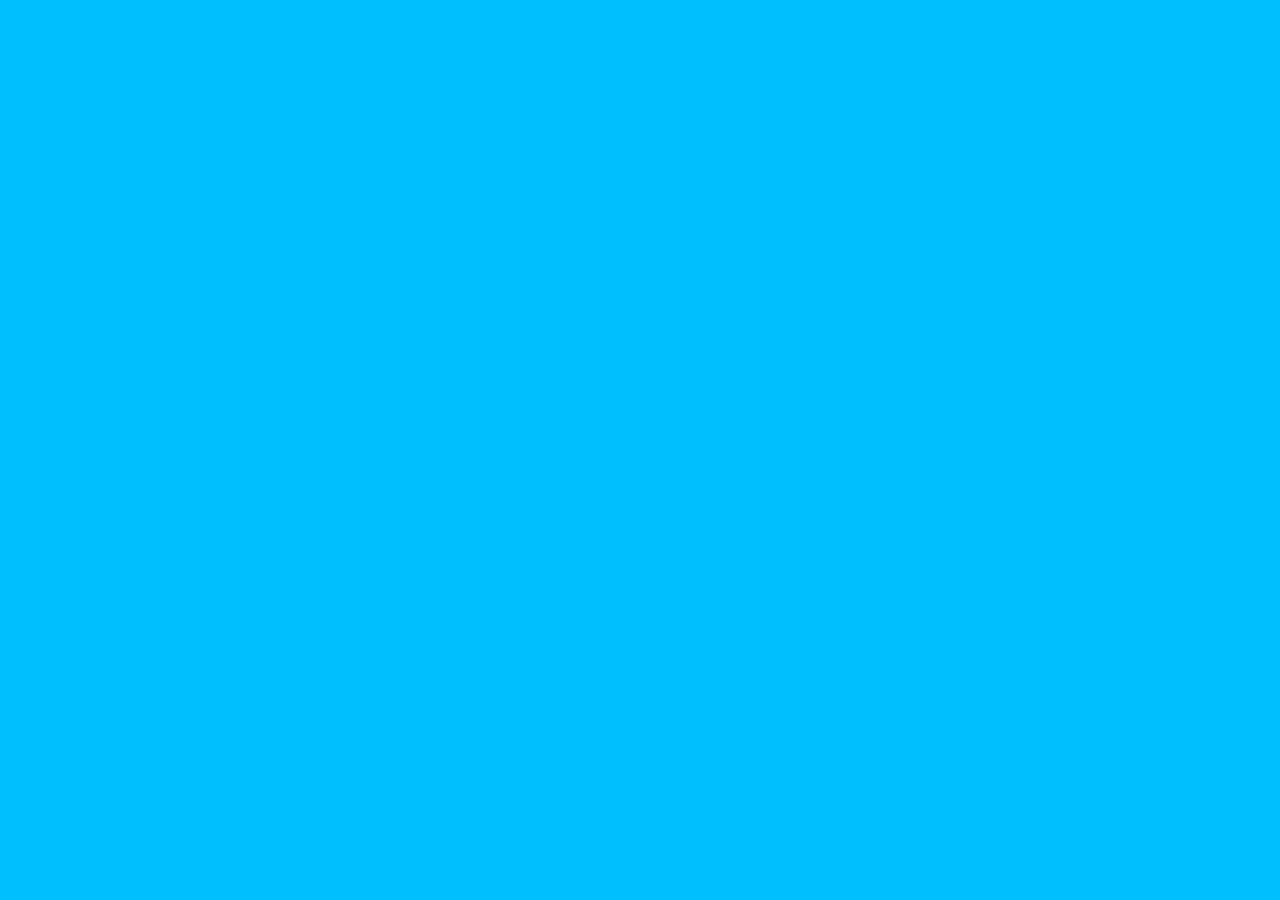
==== map/index.html @ 24e3c6fd "Index and Style files" ====
<!DOCTYPE html>
<html lang="en">
    <head>
        <meta charset="UTF-8">
        <title>SVG Map</title>
        <link rel="stylesheet" href="css/style.css">
    </head>
    <body>
        <div class="mapdiv">

        </div>
    </body>
</html>
---- map/css/style.css ----
body{
    background-color: deepskyblue;
}

.mapdiv{
    width:28%;
    margin: auto;
}

.mapdiv path {
    fill: #cc1100;
    stroke: #dece0c;
    stroke-width:4px;
    transition: fill 0.3s;
}

.mapdiv :hover {
    fill:#000;
}
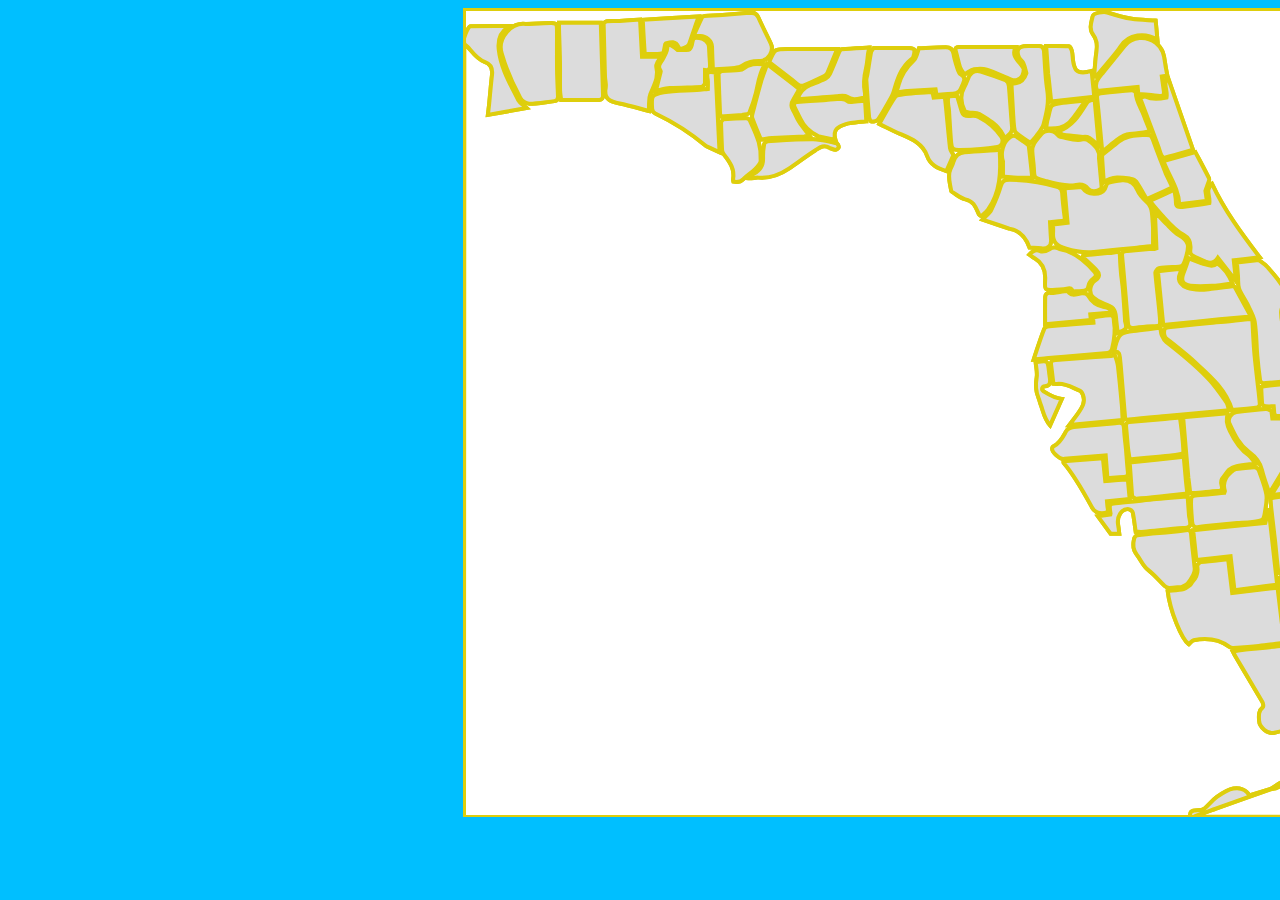
==== commit d7dd2b30: "Copied SVG into" ====
--- a/map/index.html
+++ b/map/index.html
@@ -7,7 +7,178 @@
     </head>
     <body>
         <div class="mapdiv">
+<?xml version="1.0"?>
 
+<svg width="911" xmlns="http://www.w3.org/2000/svg" height="809" id="screenshot-f3df4284-52a9-8089-8008-a3680976bd2d" viewBox="0 0 911 809" xmlns:xlink="http://www.w3.org/1999/xlink" fill="none" version="1.1"><g id="shape-f3df4284-52a9-8089-8008-a3680976bd2d" width="910" xml:space="preserve" height="808" rx="0" ry="0" style="fill: rgb(0, 0, 0);"><g id="shape-f3df4284-52a9-8089-8008-a368097797f8" style="display: none;"><g class="fills" id="fills-f3df4284-52a9-8089-8008-a368097797f8"><rect width="910" height="808" x="0" transform="matrix(1.000000, 0.000000, 0.000000, 1.000000, 0.000000, 0.000000)" style="fill: none;" ry="0" fill="none" rx="0" y="0"/></g></g><g id="shape-f3df4284-52a9-8089-8008-a3680979d0a4"><g class="fills" id="fills-f3df4284-52a9-8089-8008-a3680979d0a4">
+
+<path d="M911,632C911,690.9296264648438,911,749.8591918945312,911,809C851.30859375,809,791.616943359375,809,731.5023193359375,808.6358642578125C738.0407104492188,805.8490600585938,745.0153198242188,803.463623046875,751.9608764648438,800.9964599609375C770.6529541015625,794.3568115234375,789.33251953125,787.6823120117188,808.32080078125,781.12548828125C815.2367553710938,780.635498046875,820.131591796875,777.1689453125,824.3982543945312,772.027099609375C826.8921508789062,771.2474365234375,829.0105590820312,770.4641723632812,831.1289672851562,769.6809692382812C830.939208984375,769.2869262695312,830.74951171875,768.892822265625,830.5597534179688,768.498779296875C828.3693237304688,769.66015625,826.178955078125,770.821533203125,823.6281127929688,772.0218505859375C821.0439453125,773.0993041992188,818.7180786132812,773.9664306640625,816.62109375,775.2174072265625C813.6514282226562,776.9888916015625,810.8505859375,779.04345703125,807.5745849609375,780.9686889648438C800.3086547851562,783.128173828125,793.4458618164062,785.2959594726562,786.4695434570312,787.4996337890625C782.9492797851562,781.1444091796875,776.1876220703125,779.5399780273438,770.3904418945312,780.5140380859375C764.5612182617188,781.493408203125,758.9403076171875,785.3704833984375,753.9064331054688,788.935546875C749.35302734375,792.160400390625,745.945556640625,796.9649658203125,741.5602416992188,800.4840698242188C739.8010864257812,801.8958740234375,736.7882690429688,802.15625,734.3310546875,802.2063598632812C728.1732177734375,802.33203125,726.3803100585938,803.8014526367188,727,809C485.068603515625,809,243.13726806640625,809,1,809C1,551.6417846679688,1,294.2835388183594,1.3504791259765625,36.47611999511719C2.85968017578125,37.14112854003906,4.11383056640625,38.17279052734375,5.1608428955078125,39.383575439453125C9.999969482421875,44.97969055175781,14.043106079101562,51.28739929199219,21.644485473632812,53.96728515625C27.259735107421875,55.94696044921875,29.764205932617188,60.30259704589844,29.048187255859375,66.52510070800781C27.915786743164062,76.36630249023438,27.115890502929688,86.24545288085938,26.135284423828125,96.10458374023438C25.798187255859375,99.49395751953125,25.341339111328125,102.87142944335938,24.860763549804688,106.91413879394531C37.984527587890625,104.56353759765625,50.34123229980469,102.350341796875,63.59965515136719,99.97561645507812C60.073272705078125,96.73419189453125,56.64421081542969,94.89813232421875,55.2218017578125,92.05734252929688C47.082977294921875,75.80267333984375,37.6590576171875,60.08396911621094,35.71354675292969,41.29731750488281C34.74650573730469,31.959091186523438,36.57356262207031,24.692855834960938,44.72825622558594,19.541946411132812C45.430419921875,19.098419189453125,45.8189697265625,18.158370971679688,45.9287109375,18.012619018554688C33.25282287597656,18.012619018554688,20.477264404296875,17.890968322753906,7.7122344970703125,18.20201873779297C6.4446563720703125,18.23291015625,4.94573974609375,20.746971130371094,4.07818603515625,22.385910034179688C2.80419921875,24.792701721191406,2.0027618408203125,27.44963836669922,1,30C1,20.335975646972656,1,10.671958923339844,1,1.005950927734375C304.2477111816406,1.00396728515625,607.4954223632812,1.00396728515625,911,1.00396728515625C911,206.358154296875,911,411.7164306640625,910.5982666015625,617.469482421875C909.56396484375,614.4254150390625,908.93115234375,610.986572265625,908.121826171875,606.5872192382812C879.876953125,611.5181274414062,851.67626953125,618.0384521484375,822.0752563476562,614.4358520507812C822.0752563476562,617.5361328125,821.892822265625,619.507568359375,822.1044311523438,621.4358520507812C823.6900024414062,635.8825073242188,825.2523803710938,650.3330078125,827.0198364257812,664.758056640625C828.9070434570312,680.1607055664062,830.9614868164062,695.5437622070312,833.1033325195312,710.9130249023438C833.2991333007812,712.3180541992188,834.4220581054688,714.4054565429688,835.5254516601562,714.7161865234375C838.5078125,715.555908203125,841.773193359375,716.1944580078125,844.818359375,715.8768920898438C864.311279296875,713.8442993164062,880.130859375,705.2246704101562,891.420166015625,688.9330444335938C892.91162109375,686.78076171875,893.5396728515625,684.8439331054688,892.1748046875,681.7717895507812C890.282470703125,677.5115356445312,888.493896484375,672.266845703125,889.30029296875,667.9349975585938C891.16845703125,657.8987426757812,894.356201171875,648.0670166015625,897.6578369140625,638.3734130859375C898.310302734375,636.4578247070312,902.0869140625,634.157470703125,904.0438232421875,634.4628295898438C907.2628173828125,634.9651489257812,908.9462890625,633.5162963867188,911,632M902.57861328125,687.5404052734375C904.1033935546875,682.7628784179688,905.628173828125,677.9853515625,907.153076171875,673.207763671875C906.6396484375,673.0692138671875,906.1259765625,672.9307250976562,905.6124267578125,672.7921752929688C904.400634765625,677.8535766601562,903.18896484375,682.9149169921875,901.157470703125,687.9622802734375C899.0589599609375,687.736083984375,896.96044921875,687.5098266601562,894.427978515625,687.2368774414062C893.600341796875,689.0573120117188,892.720458984375,690.9923095703125,891.8406982421875,692.9273681640625C892.128662109375,693.0618896484375,892.4166259765625,693.1964111328125,892.70458984375,693.3309326171875C893.568603515625,691.7742309570312,894.4326171875,690.217529296875,895.4605712890625,688.365478515625C897.03662109375,688.9306030273438,898.505859375,689.4574584960938,899.41455078125,690.3941650390625C893.8333740234375,701.7655029296875,888.252197265625,713.1368408203125,882.6710205078125,724.5081787109375C883.728759765625,724.3590698242188,884.279296875,723.8232421875,884.847900390625,723.30712890625C892.753662109375,716.1319580078125,893.05078125,705.224365234375,897.9197998046875,696.5481567382812C899.01611328125,694.5947875976562,899.34228515625,692.2092895507812,900.6690673828125,689.9666137695312C901.118408203125,689.3167724609375,901.5677490234375,688.6669311523438,902.57861328125,687.5404052734375M842.7186279296875,762.9429931640625C846.80078125,760.0930786132812,850.883056640625,757.2431030273438,854.965087890625,754.3931884765625C854.4005126953125,753.6993408203125,853.8359375,753.0054931640625,853.271240234375,752.3116455078125C849.506591796875,755.8665161132812,845.741943359375,759.42138671875,841.3756103515625,762.9552001953125C840.8392333984375,763.0620727539062,840.3028564453125,763.1688842773438,839.7664794921875,763.2757568359375C839.83740234375,763.4893798828125,839.908447265625,763.7029418945312,839.979248046875,763.9165649414062C840.65673828125,763.6167602539062,841.333984375,763.31689453125,842.7186279296875,762.9429931640625M853.75634765625,563.046142578125C868.60400390625,562.0106811523438,883.4552001953125,561.0226440429688,898.296630859375,559.9041137695312C901.708740234375,559.6469116210938,905.0869140625,558.941650390625,909,558.3662719726562C909,556.4983520507812,909.038818359375,554.7080078125,908.9937744140625,552.9197998046875C908.672119140625,540.1444702148438,908.17822265625,527.3712158203125,908.0462646484375,514.5941162109375C907.9276123046875,503.1134033203125,904.989501953125,492.353515625,900.343994140625,482.0093994140625C899.842529296875,480.892578125,897.677734375,479.7252197265625,896.42724609375,479.86431884765625C882.334716796875,481.43096923828125,868.283935546875,483.36993408203125,854.19384765625,484.960205078125C843.198974609375,486.20111083984375,832.157958984375,487.0269775390625,821.1512451171875,488.1702880859375C816.5101928710938,488.65234375,811.9046020507812,489.476318359375,807.5115356445312,490.11181640625C807.802734375,494.10162353515625,807.9281005859375,497.2408447265625,808.2781982421875,500.35491943359375C809.4761962890625,511.00933837890625,810.826416015625,521.6469116210938,811.9786376953125,532.3060302734375C813.0966796875,542.6480712890625,813.8953857421875,553.0277709960938,815.2383422851562,563.33837890625C815.4178466796875,564.7159423828125,817.8828125,566.6591796875,819.4385986328125,566.81103515625C822.494873046875,567.109375,825.65869140625,566.3543701171875,828.7734985351562,565.9952392578125C836.8012084960938,565.0698852539062,844.8265380859375,564.1227416992188,853.75634765625,563.046142578125M734.0072631835938,557.6701049804688C735.64892578125,563.787841796875,733.7073974609375,568.9246826171875,729.7298583984375,573.5416259765625C728.6521606445312,574.79248046875,727.9398803710938,576.4369506835938,726.6910400390625,577.4426879882812C724.9232177734375,578.8663940429688,722.9409790039062,580.4876098632812,720.8239135742188,580.9227905273438C715.5276489257812,582.01171875,710.1039428710938,582.4804077148438,704.7360229492188,583.197265625C707.025146484375,602.7353515625,718.6917114257812,631.4541625976562,725.8533325195312,636.2363891601562C727.474365234375,634.782958984375,728.8131103515625,632.5491943359375,730.5250244140625,632.2124633789062C743.3303833007812,629.6935424804688,755.5869750976562,630.6978759765625,766.4790649414062,638.9181518554688C767.4889526367188,639.6802978515625,769.0896606445312,640.0799560546875,770.3717041015625,639.9930419921875C778.782958984375,639.4227905273438,787.19775390625,638.8214111328125,795.5806884765625,637.9385375976562C803.916015625,637.0607299804688,812.21533203125,635.8408813476562,821.190673828125,634.68603515625C818.9725952148438,616.3237915039062,816.8073120117188,598.3982543945312,814.5492553710938,579.7052612304688C799.3768310546875,581.4529418945312,784.5559692382812,583.16015625,769.2236938476562,584.9263305664062C767.8262329101562,573.4299926757812,766.4702758789062,562.2747802734375,765.13037109375,551.2514038085938C755.37353515625,552.2412109375,746.6673583984375,553.0175170898438,738.001220703125,554.1110229492188C736.5908203125,554.2890014648438,735.3574829101562,555.8707275390625,734.0072631835938,557.6701049804688M703.463623046875,407.9998474121094C724.0926513671875,406.1061706542969,744.7216796875,404.2125244140625,766.0530395507812,402.2543640136719C764.9517822265625,398.870849609375,764.6825561523438,396.0253601074219,763.2499389648438,394.004638671875C758.1015625,386.7426452636719,753.0035400390625,379.36181640625,747.0770263671875,372.7516784667969C733.9732666015625,358.1361389160156,718.6366577148438,345.95660400390625,703.1682739257812,333.94842529296875C701.1618041992188,332.3907775878906,699.80126953125,329.71478271484375,698.7573852539062,327.2915344238281C697.8804931640625,325.2557373046875,697.9010009765625,322.83331298828125,697.4822998046875,320.3320007324219C696.471923828125,320.2403869628906,695.4938354492188,319.98480224609375,694.5578002929688,320.09295654296875C686.5323486328125,321.020263671875,678.5299682617188,322.1739807128906,670.49072265625,322.94952392578125C658.181884765625,324.1369323730469,655.3518676757812,326.39117431640625,652.4481201171875,338.1436462402344C652.0216064453125,339.8699645996094,651.7030639648438,341.6229248046875,651.2111206054688,343.9468688964844C656.573974609375,343.0523986816406,656.6782836914062,346.6502380371094,656.9979248046875,350.082275390625C657.3192749023438,353.5333557128906,657.68310546875,356.98077392578125,657.9760131835938,360.4342041015625C659.3302612304688,376.39849853515625,660.685302734375,392.36273193359375,661.9901733398438,408.3310852050781C662.2079467773438,410.996337890625,663.0013427734375,411.9412841796875,666.0709838867188,411.5833435058594C678.201416015625,410.168701171875,690.3790893554688,409.15960693359375,703.463623046875,407.9998474121094M690.0081176757812,219.29815673828125C689.6431274414062,214.34835815429688,689.4664916992188,209.37509155273438,688.853515625,204.45620727539062C688.3632202148438,200.52197265625,687.0202026367188,197.05615234375,683.81689453125,194.08609008789062C680.213134765625,190.7447509765625,676.3291625976562,186.9271240234375,674.5985107421875,182.51910400390625C671.7055053710938,175.150390625,667.0650634765625,171.98904418945312,659.5061645507812,172.3095245361328C659.3504638671875,172.31613159179688,659.1788940429688,172.1505889892578,659.03369140625,172.1756134033203C654.3636474609375,172.98043823242188,649.444580078125,173.1731719970703,645.1429443359375,174.90147399902344C643.2340087890625,175.66847229003906,642.8291625976562,179.71580505371094,641.2950439453125,181.97027587890625C637.4671020507812,187.59576416015625,624.0692138671875,186.88845825195312,620.4495849609375,181.0592041015625C619.9346923828125,180.23013305664062,618.910400390625,179.08346557617188,618.1790771484375,179.12364196777344C612.666015625,179.42645263671875,607.1672973632812,179.98953247070312,601.5202026367188,180.48388671875C602.5729370117188,192.29745483398438,603.5630493164062,203.40835571289062,604.5723266601562,214.73367309570312C599.6712646484375,215.34515380859375,595.126220703125,215.91217041015625,590.08349609375,216.54132080078125C590.08349609375,219.57730102539062,590.2435913085938,222.53765869140625,590.0536499023438,225.47540283203125C589.4725952148438,234.46185302734375,594.2637939453125,237.7965087890625,602.4523315429688,240.3436279296875C611.8019409179688,243.25192260742188,620.8699340820312,244.9111328125,630.5419311523438,243.92755126953125C644.1781005859375,242.54080200195312,657.8325805664062,241.33465576171875,671.472412109375,239.98260498046875C677.5078735351562,239.38436889648438,683.526611328125,238.61785888671875,690.0447998046875,237.871337890625C690.0447998046875,231.61529541015625,690.0447998046875,225.91644287109375,690.0081176757812,219.29815673828125M728.5282592773438,350.999755859375C744.4153442382812,365.8878173828125,762.1598510742188,379.2969665527344,769.1133422851562,402.0009765625C777.3380126953125,401.25592041015625,785.8703002929688,400.5960693359375,794.357177734375,399.5626525878906C795.3525390625,399.44146728515625,796.9188232421875,397.19647216796875,796.8259887695312,396.04876708984375C796.1880493164062,388.15826416015625,795.160888671875,380.2997741699219,794.2936401367188,372.4271545410156C793.2269897460938,362.744140625,791.9829711914062,353.0743408203125,791.2033081054688,343.3677062988281C790.3521118164062,332.7704162597656,789.9444580078125,322.1374816894531,789.329833984375,311.27947998046875C787.1112060546875,311.27947998046875,785.8218994140625,311.1711120605469,784.5563354492188,311.2984313964844C779.302734375,311.8268737792969,774.0623779296875,312.4916687011719,768.8057861328125,312.98492431640625C760.5744018554688,313.75732421875,752.3256225585938,314.3487243652344,744.09912109375,315.16668701171875C731.94140625,316.37548828125,719.78662109375,317.6303405761719,707.6558227539062,319.0772705078125C705.4236450195312,319.3435363769531,701.78173828125,320.2137451171875,701.4435424804688,321.5018615722656C700.5840454101562,324.77557373046875,700.1150512695312,328.30804443359375,704.04931640625,331.1891784667969C712.3182373046875,337.2447204589844,720.0565185546875,344.0248107910156,728.5282592773438,350.999755859375M795.2957763671875,252.00225830078125C788.299560546875,252.84951782226562,781.3033447265625,253.69674682617188,773.8931274414062,254.5941162109375C774.2821044921875,259.3446350097656,774.6617431640625,263.7662048339844,775.0013427734375,268.19085693359375C775.3223876953125,272.37408447265625,774.7140502929688,276.88861083984375,776.1110229492188,280.6671142578125C778.100341796875,286.04754638671875,781.7794189453125,290.77642822265625,784.3114624023438,295.9901123046875C787.12158203125,301.776611328125,790.7352294921875,307.59222412109375,791.712158203125,313.7575378417969C793.4527587890625,324.7421875,793.3342895507812,336.0109558105469,794.2577514648438,347.13897705078125C794.967041015625,355.6863098144531,795.9785766601562,364.2143859863281,797.1566162109375,372.70928955078125C797.2952270507812,373.70867919921875,799.3927001953125,375.2431640625,800.4968872070312,375.1737365722656C809.0700073242188,374.6344909667969,817.6889038085938,374.1842041015625,826.1575927734375,372.84588623046875C831.8792114257812,371.9416809082031,838.96044921875,373.66827392578125,842.482177734375,366.3299865722656C841.6015625,365.0096435546875,840.6083984375,363.5044250488281,839.5992431640625,362.0101013183594C830.23583984375,348.14581298828125,822.6325073242188,333.41693115234375,819.5684204101562,316.85137939453125C817.8468017578125,307.54339599609375,815.5558471679688,297.6102294921875,825.6929321289062,290.7962646484375C825.21923828125,289.6972961425781,824.7931518554688,288.814208984375,824.4512329101562,287.899658203125C820.1648559570312,276.4365539550781,812.0164184570312,267.6374206542969,804.1071166992188,258.720458984375C801.8258056640625,256.14849853515625,798.8148803710938,254.22381591796875,795.2957763671875,252.00225830078125M733.444091796875,196.99893188476562C728.7066040039062,197.65008544921875,723.9751586914062,198.350830078125,719.2296142578125,198.9365234375C715.5183715820312,199.39456176757812,712.717529296875,199.01718139648438,712.8787841796875,193.944091796875C712.9962768554688,190.24615478515625,711.9979858398438,186.5126953125,711.362548828125,181.7962646484375C702.897216796875,185.59939575195312,695.03662109375,189.130859375,686.7101440429688,192.87164306640625C691.1619262695312,198.06588745117188,695.1417236328125,202.895751953125,699.3228149414062,207.54449462890625C705.72998046875,214.66815185546875,711.8943481445312,222.0574951171875,720.5003051757812,226.8118896484375C726.3786010742188,230.0594482421875,728.2131958007812,234.78948974609375,727.3421020507812,241.7176513671875C727.11181640625,243.54953002929688,727.830810546875,246.57696533203125,729.1204833984375,247.32867431640625C733.5804443359375,249.92828369140625,738.4365234375,251.88232421875,743.2337646484375,253.85894775390625C747.3971557617188,255.57431030273438,751.3200073242188,255.4052734375,754.8421630859375,249.707275390625C761.2542724609375,257.9681091308594,767.0891723632812,265.4853210449219,773.030029296875,273.13897705078125C772.2832641601562,266.2944030761719,771.541015625,259.490966796875,770.7488403320312,252.2296142578125C779.4755249023438,251.23443603515625,787.41357421875,250.3292236328125,796.6658935546875,249.27410888671875C778.5331420898438,225.5849609375,761.435791015625,202.47943115234375,749.0294189453125,175.81808471679688C741.8053588867188,181.76983642578125,747.4763793945312,188.35494995117188,746.374755859375,195.03900146484375C742.6478881835938,195.64395141601562,738.4968872070312,196.3177490234375,733.444091796875,196.99893188476562M858.0101318359375,565.495849609375C844.106201171875,567.0320434570312,830.202392578125,568.5682373046875,816.0741577148438,570.1292114257812C817.5606689453125,582.4290161132812,819.1597900390625,594.013916015625,820.2774658203125,605.64501953125C820.7918701171875,610.998291015625,822.1574096679688,613.0472412109375,828.3128051757812,612.26953125C835.115234375,611.4100952148438,842.2928466796875,613.5819091796875,849.11181640625,612.7777709960938C867.2841796875,610.6346435546875,885.351318359375,607.600341796875,903.461181640625,604.9259033203125C906.689208984375,604.4490966796875,908.19482421875,603.0192260742188,908.096435546875,599.342529296875C907.81982421875,589.0217895507812,908,578.6889038085938,908,568.3607788085938C908,566.4246215820312,908,564.4884033203125,908,562C905.5064697265625,562,903.7099609375,561.889892578125,901.930419921875,562.0174560546875C887.574462890625,563.0469970703125,873.2216796875,564.1210327148438,858.0101318359375,565.495849609375M62.5919189453125,16C48.38630676269531,14.048828125,34.302093505859375,29.81561279296875,38.59584045410156,45.101287841796875C43.03810119628906,60.91566467285156,49.58473205566406,75.67158508300781,57.278167724609375,89.9693603515625C58.79264831542969,92.78396606445312,63.23069763183594,95.69332885742188,66.30685424804688,95.67880249023438C74.66244506835938,95.63937377929688,83.002197265625,93.97004699707031,91.3663330078125,93.12641906738281C94.52310180664062,92.80801391601562,95.12448120117188,91.03326416015625,95.01239013671875,88.36859130859375C94.64324951171875,79.59214782714844,94.14892578125,70.8154296875,94.042724609375,62.03471374511719C93.87966918945312,48.55302429199219,94.0556640625,35.06757354736328,93.97259521484375,21.584426879882812C93.93572998046875,15.602493286132812,93.20028686523438,14.875442504882812,87.40377807617188,15.030288696289062C79.45504760742188,15.242630004882812,71.511962890625,15.666679382324219,62.5919189453125,16M803.6358642578125,578.0088500976562C807.0218505859375,577.5700073242188,810.4078979492188,577.1312255859375,814.139892578125,576.6475830078125C811.3173828125,551.35888671875,808.5635375976562,526.6846313476562,805.8096313476562,502.0103759765625C805.626220703125,501.99853515625,805.4428100585938,501.98663330078125,805.2594604492188,501.9747314453125C804.3063354492188,506.253662109375,803.3532104492188,510.53253173828125,802.359130859375,514.995361328125C778.1372680664062,517.4207153320312,754.2034912109375,519.8172607421875,730.1846923828125,522.2223510742188C731.275146484375,532.4086303710938,732.2907104492188,541.8954467773438,733.3687744140625,551.9662475585938C744.8482666015625,550.7208251953125,756.0704956054688,549.5033569335938,767.5781860351562,548.2548828125C768.8722534179688,559.5186157226562,770.1461791992188,570.6064453125,771.4734497070312,582.1594848632812C782.1685180664062,580.752685546875,792.4532470703125,579.3998413085938,803.6358642578125,578.0088500976562M156.36080932617188,12.999992370605469C152.2010498046875,13.001457214355469,148.02294921875,12.787322998046875,143.89300537109375,13.138679504394531C142.68875122070312,13.241127014160156,140.62353515625,14.973594665527344,140.6397705078125,15.930290222167969C140.94073486328125,33.66961669921875,141.46493530273438,51.4056396484375,142.02783203125,69.13963317871094C142.1375732421875,72.59664916992188,143.43511962890625,76.21397399902344,142.76177978515625,79.46237182617188C140.30331420898438,91.32223510742188,147.59671020507812,93.67964172363281,156.72543334960938,95.50968933105469C166.37966918945312,97.44509887695312,175.8428955078125,100.33319091796875,186,102.96319580078125C186,100.03549194335938,185.85018920898438,97.72647094726562,186.0367431640625,95.44497680664062C186.28765869140625,92.37690734863281,186.21380615234375,89.10113525390625,187.30490112304688,86.31634521484375C190.81109619140625,77.36764526367188,196.21319580078125,68.95394897460938,193.20050048828125,58.56330871582031C192.828369140625,57.27973937988281,193.96002197265625,55.44569396972656,194.66192626953125,53.996063232421875C195.4219970703125,52.42631530761719,196.49508666992188,51.00811004638672,197.93301391601562,48.729225158691406C191.16049194335938,48.729225158691406,185.26394653320312,48.729225158691406,179.01885986328125,48.729225158691406C178.3614501953125,36.21693420410156,177.7330322265625,24.256912231445312,177.06781005859375,11.596633911132812C169.80282592773438,12.112876892089844,163.56146240234375,12.556388854980469,156.36080932617188,12.999992370605469M685.7001342773438,241.00827026367188C678.6282958984375,241.67266845703125,671.55908203125,242.36663818359375,664.4833374023438,242.98648071289062C661.7747802734375,243.2237548828125,658.8194580078125,243.08383178710938,659.0684814453125,247.06430053710938C659.2953491210938,250.6888427734375,659.71435546875,254.30105590820312,660.0316772460938,257.92022705078125C661.6915893554688,276.8492126464844,663.443115234375,295.7710266113281,664.9249267578125,314.7139892578125C665.2418212890625,318.7642517089844,666.7243041992188,320.48052978515625,670.7699584960938,320.0138854980469C677.0026245117188,319.29498291015625,683.2454833984375,318.1404113769531,689.4848022460938,318.13525390625C697.3328247070312,318.12872314453125,697.5953979492188,317.97320556640625,696.868896484375,309.2326354980469C695.638916015625,294.43536376953125,693.6348876953125,279.70306396484375,692.3341674804688,264.91021728515625C692.2014770507812,263.40167236328125,694.4078979492188,260.57647705078125,695.9376220703125,260.2442626953125C700.2601928710938,259.30548095703125,704.7904663085938,259.1579895019531,709.2479858398438,259.03759765625C720.1115112304688,258.7441711425781,720.3005981445312,258.8736267089844,723.19677734375,248.53094482421875C725.8447265625,239.07525634765625,727.2017211914062,233.40850830078125,715.715087890625,226.9124755859375C710.9747314453125,224.231689453125,707.2333374023438,219.69000244140625,703.2652587890625,215.76461791992188C699.2841796875,211.826416015625,695.586669921875,207.60162353515625,691.9049682617188,203.65274047851562C692.4293823242188,216.20892333984375,692.9391479492188,228.4134521484375,693.4359130859375,240.30816650390625C691.7623291015625,240.7568359375,691.443359375,240.90740966796875,691.1196899414062,240.91799926757812C689.6221923828125,240.967041015625,688.1234741210938,240.97711181640625,685.7001342773438,241.00827026367188M546.6891479492188,220.80450439453125C558.3604125976562,222.4923095703125,563.5694580078125,231.001220703125,566.5125732421875,239.54229736328125C571.1943359375,239.78668212890625,574.6858520507812,239.59881591796875,578.0255126953125,240.22308349609375C584.2734375,241.3909912109375,588.5173950195312,237.9896240234375,588.043701171875,231.92449951171875C587.5877685546875,226.0872802734375,587.3580932617188,220.232421875,587.0140991210938,214.12057495117188C591.4293823242188,213.68875122070312,595.0346069335938,213.30270385742188,598.6464233398438,212.99444580078125C601.1235961914062,212.78305053710938,601.9873657226562,211.82949829101562,601.6309204101562,209.10540771484375C600.561767578125,200.93438720703125,599.6475830078125,192.72994995117188,599.1038818359375,184.51007080078125C598.9013671875,181.44708251953125,597.671875,179.970458984375,595.017333984375,179.13926696777344C579.1254272460938,174.1630401611328,562.8870239257812,171.79299926757812,546.2047119140625,171.86825561523438C541.1841430664062,171.8909149169922,539.1929321289062,173.28695678710938,537.7427368164062,178.29806518554688C535.3743286132812,186.48248291015625,531.9769897460938,194.44921875,528.2092895507812,202.1123046875C526.5166625976562,205.55487060546875,522.881591796875,208.04244995117188,519.52978515625,211.5977783203125C528.8017578125,214.71484375,537.3865356445312,217.60092163085938,546.6891479492188,220.80450439453125M725.4918212890625,469.9796142578125C726.0534057617188,474.8511962890625,726.614990234375,479.7227783203125,727.2105712890625,484.88946533203125C730.3958740234375,484.88946533203125,733.0406494140625,485.0701904296875,735.65234375,484.8533935546875C741.9019775390625,484.334716796875,748.1246948242188,483.35369873046875,754.3804321289062,483.0941162109375C758.6646118164062,482.9163818359375,759.7861938476562,481.0213623046875,758.6005249023438,477.3988037109375C757.5023803710938,474.0439453125,757.9539184570312,471.3795166015625,760.466552734375,468.77142333984375C762.5155639648438,466.6444091796875,763.7552490234375,463.66339111328125,765.9718017578125,461.7938232421875C768.0616455078125,460.0311279296875,770.8451538085938,458.6290283203125,773.5234375,458.1195068359375C779.5436401367188,456.97430419921875,785.687744140625,456.48077392578125,792.550048828125,455.626220703125C789.7371215820312,452.18896484375,788.1015625,448.965087890625,785.4818115234375,447.2117919921875C776.54443359375,441.230224609375,771.506591796875,432.5918273925781,766.9296875,423.2443542480469C764.1862182617188,417.641357421875,762.156005859375,412.4483642578125,764.7767944335938,406.3778076171875C764.8587646484375,406.1878356933594,764.5203857421875,405.81640625,764.1890258789062,405.1489562988281C749.6409912109375,406.4889831542969,734.9547729492188,407.8417663574219,720.1317749023438,409.2071228027344C721.8522338867188,429.6327819824219,723.5147705078125,449.371337890625,725.4918212890625,469.9796142578125M651.4998168945312,347.08294677734375C650.3779907226562,347.37603759765625,649.269775390625,347.8500061035156,648.1323852539062,347.9352111816406C629.6563720703125,349.319580078125,611.1803588867188,350.711669921875,592.6937866210938,351.94219970703125C589.771240234375,352.1367492675781,587.642578125,352.630859375,588.0308227539062,356.0927429199219C588.7615356445312,362.6070861816406,589.6050415039062,369.1087951660156,590.4138793945312,375.7152099609375C591.7833862304688,375.8320617675781,592.7904052734375,376.1162109375,593.7286376953125,375.9671630859375C602.455322265625,374.5805969238281,609.3180541992188,379.74847412109375,616.7896728515625,382.6344299316406C618.184814453125,383.17333984375,619.2965087890625,385.232177734375,619.9267578125,386.8309020996094C622.84912109375,394.24432373046875,618.870361328125,399.9521179199219,614.8880615234375,405.5595703125C612.357666015625,409.1225280761719,609.664794921875,412.5701904296875,606.377197265625,416.9611511230469C624.9180908203125,415.2315368652344,642.24072265625,413.6155700683594,659.6334228515625,411.9930725097656C659.3477783203125,406.5636901855469,659.2537841796875,401.80108642578125,658.8181762695312,397.0699157714844C657.6219482421875,384.07806396484375,656.3939208984375,371.0867919921875,654.9291381835938,358.1234436035156C654.5083618164062,354.3994445800781,653.2407836914062,350.7710876464844,651.4998168945312,347.08294677734375M139,54.48541259765625C138.586669921875,41.11566162109375,138.17327880859375,27.74591064453125,137.774658203125,14.8526611328125C123.60235595703125,14.8526611328125,110.07308959960938,14.8526611328125,96,14.8526611328125C96,17.48786163330078,95.95404052734375,19.277023315429688,96.007568359375,21.063201904296875C96.32559204101562,31.67853546142578,96.78671264648438,42.291160583496094,96.96487426757812,52.90863037109375C97.12973022460938,62.73262023925781,96.91070556640625,72.56283569335938,97.052734375,82.38754272460938C97.09710693359375,85.45899963378906,97.7655029296875,88.52143859863281,98.19512939453125,91.96356201171875C111.19918823242188,91.96356201171875,123.65597534179688,92.0224609375,136.11151123046875,91.9227294921875C139.28213500976562,91.8973388671875,140.159912109375,89.80329895019531,140.037109375,86.82101440429688C139.60696411132812,76.376708984375,139.33316040039062,65.92593383789062,139,54.48541259765625M464.742919921875,84.21014404296875C457.1741943359375,84.80691528320312,449.5819091796875,85.20404052734375,442.0469970703125,86.08938598632812C438.56976318359375,86.49795532226562,433.6181640625,86.75968933105469,432.072021484375,88.98748779296875C426.359130859375,97.21939086914062,421.78839111328125,106.24392700195312,416.2845458984375,115.84962463378906C423.6485595703125,119.41610717773438,430.209228515625,122.91195678710938,437.02069091796875,125.82009887695312C448.13079833984375,130.56356811523438,459.65478515625,135.21337890625,464.002197265625,147.5714569091797C467.38446044921875,157.18614196777344,474.71392822265625,160.21568298339844,483.40277099609375,163.07040405273438C485.89056396484375,157.35072326660156,488.313720703125,151.77957153320312,490.39666748046875,146.99075317382812C489.0355224609375,144.39028930664062,487.2708740234375,142.4468231201172,487.0325927734375,140.33148193359375C485.5020751953125,126.73953247070312,484.31573486328125,113.10896301269531,482.9931640625,99.49333190917969C482.6636962890625,96.10227966308594,482.2490234375,92.71951293945312,481.8232421875,88.87982177734375C477.61578369140625,89.18978881835938,474.0985107421875,89.44891357421875,470.643310546875,89.70346069335938C469.56005859375,84.31341552734375,469.56005859375,84.31341552734375,464.742919921875,84.21014404296875M774.6199951171875,515.0011596679688C779.56494140625,514.640869140625,784.543212890625,514.5286865234375,789.4480590820312,513.8699951171875C800.444580078125,512.3932495117188,800.654541015625,512.3170166015625,801.7666015625,505.03662109375C802.70751953125,498.87640380859375,804.3182983398438,492.4171142578125,803.3466186523438,486.46331787109375C802.0010986328125,478.2183837890625,798.6769409179688,470.2635498046875,795.7955932617188,462.33148193359375C795.2626953125,460.8643798828125,792.7755737304688,459.1136474609375,791.2559204101562,459.1729736328125C785.17578125,459.41015625,779.0894775390625,460.111083984375,773.0769653320312,461.082763671875C771.2440185546875,461.3790283203125,769.4719848632812,462.8984375,767.9615478515625,464.19482421875C762.10888671875,469.2181396484375,759.3252563476562,475.3065185546875,761.8948974609375,483.09344482421875C762.0144653320312,483.4556884765625,761.6148071289062,483.9892578125,761.3196411132812,484.8375244140625C753.5538330078125,485.552734375,745.706298828125,486.52703857421875,737.8295288085938,486.93707275390625C728.076416015625,487.44482421875,727.8596801757812,487.327392578125,728.04638671875,496.73822021484375C728.1577758789062,502.35357666015625,728.6515502929688,507.9661865234375,729.1181640625,513.5680541992188C729.4521484375,517.5784912109375,731.2952880859375,519.9172973632812,735.810546875,519.02197265625C738.2316284179688,518.5418701171875,740.6990356445312,518.260986328125,743.157958984375,518.0128784179688C753.3350830078125,516.98583984375,763.5169677734375,516.0056762695312,774.6199951171875,515.0011596679688M778.7295532226562,642.0066528320312C775.9930419921875,642.4764404296875,773.2565307617188,642.9461669921875,769.864501953125,643.5285034179688C771.1011352539062,645.8236083984375,772.1021728515625,647.8473510742188,773.2495727539062,649.7843627929688C781.9473266601562,664.4674682617188,790.7260131835938,679.1032104492188,799.309326171875,693.8526611328125C800.1549072265625,695.3057250976562,800.6903076171875,698.485595703125,799.9566650390625,699.0604248046875C795.2181396484375,702.7728881835938,795.813232421875,707.836669921875,796.0897216796875,712.67138671875C796.4741821289062,719.394287109375,804.5133666992188,725.9818725585938,810.6658325195312,724.8553466796875C813.9039306640625,724.2623901367188,817.2987670898438,723.7122802734375,820.207763671875,722.2926025390625C827.8668823242188,718.5546264648438,835.8208618164062,717.23291015625,844.2261962890625,717.981201171875C845.712646484375,718.1135864257812,847.235107421875,717.86572265625,848.7169189453125,718.021484375C859.677734375,719.1736450195312,867.85107421875,712.1992797851562,877.119384765625,708.1858520507812C862.6939697265625,715.818603515625,847.624267578125,719.3947143554688,830.73095703125,716.1408081054688C829.1390380859375,704.360595703125,827.3984985351562,692.4482421875,825.9513549804688,680.50048828125C824.4833374023438,668.3809204101562,823.1564331054688,656.2396850585938,822.0645141601562,644.0812377929688C821.5453491210938,638.299560546875,820.381591796875,637.4490356445312,814.558837890625,638.2024536132812C802.9454956054688,639.7051391601562,791.2742919921875,640.7606811523438,778.7295532226562,642.0066528320312M756.8759155273438,311.17974853515625C766.8321533203125,310.3493347167969,776.7883911132812,309.5189208984375,787.8826293945312,308.5935974121094C782.1915283203125,298.07659912109375,777.0423583984375,288.48779296875,771.758056640625,278.9740295410156C771.43359375,278.389892578125,770.0025024414062,278.0792541503906,769.1519775390625,278.1824951171875C762.2800903320312,279.01678466796875,755.4429321289062,280.1713562011719,748.5581665039062,280.8551940917969C740.5294799804688,281.6526794433594,732.4600830078125,283.0091857910156,724.5073852539062,279.986328125C719.5011596679688,278.0834655761719,713.4502563476562,273.3272399902344,716.8804931640625,265.8632507324219C717.5297241210938,264.45062255859375,717.8380126953125,262.8813781738281,718.4884033203125,260.7903137207031C710.4179077148438,261.6400146484375,702.932373046875,262.42816162109375,694.934814453125,263.2701721191406C696.7328491210938,281.4161376953125,698.4808349609375,299.05682373046875,700.2664184570312,317.0775451660156C719.2619018554688,315.1756896972656,737.635498046875,313.3360595703125,756.8759155273438,311.17974853515625M636,149.84201049804688C637.2442016601562,141.52316284179688,631.1575927734375,137.33505249023438,626.0166625976562,132.86721801757812C624.5128784179688,131.5603485107422,621.466064453125,130.9271240234375,619.5068969726562,131.43954467773438C611.6015625,133.50721740722656,604.520751953125,129.86080932617188,597.0912475585938,128.794921875C596.120849609375,128.65570068359375,595.1679077148438,127.55572509765625,594.43994140625,126.70205688476562C589.8672485351562,121.34007263183594,582.1719970703125,121.31069946289062,577.8428955078125,126.72720336914062C575.5750122070312,129.56472778320312,573.0132446289062,132.2511749267578,571.2518920898438,135.3815460205078C569.9881591796875,137.6274871826172,569.2124633789062,140.51849365234375,569.3050537109375,143.0824737548828C569.5186767578125,148.99705505371094,570.7109985351562,154.876220703125,570.926025390625,160.7908477783203C571.2540283203125,169.81224060058594,571.1259765625,169.91200256347656,579.7095947265625,172.103515625C580.9918212890625,172.43087768554688,582.2372436523438,172.90011596679688,583.5062866210938,173.2818145751953C593.1478271484375,176.1818084716797,602.894287109375,178.8986053466797,613.03759765625,176.88888549804688C618.0380859375,175.8981170654297,621.6371459960938,176.1636199951172,625.0405883789062,180.71905517578125C627.6448364257812,184.20486450195312,633.9580078125,183.890625,637.4999389648438,181.09991455078125C638.1909790039062,180.55543518066406,638.6494750976562,179.20068359375,638.5709228515625,178.2742462158203C637.7916259765625,169.075927734375,636.876708984375,159.88909912109375,636,149.84201049804688M282.7815856933594,5.0456085205078125C275.0437927246094,5.697059631347656,267.310546875,6.4103546142578125,259.5667419433594,6.979949951171875C253.6239013671875,7.4170684814453125,247.6651611328125,7.6357421875,241.7203369140625,8.049568176269531C240.8253173828125,8.111869812011719,239.4681396484375,8.471084594726562,239.1700439453125,9.096084594726562C236.30877685546875,15.095359802246094,233.62908935546875,21.181243896484375,230.588134765625,27.928428649902344C233.479248046875,27.928428649902344,235.12652587890625,28.022369384765625,236.75994873046875,27.911758422851562C242.9993896484375,27.489242553710938,248.8870849609375,32.81544494628906,249.02703857421875,38.8480224609375C249.1947021484375,46.074058532714844,249.564453125,53.29541015625,249.8763427734375,61.27862548828125C257.67547607421875,60.81672668457031,264.5836181640625,60.54658508300781,271.4604797363281,59.92828369140625C274.0207824707031,59.69807434082031,277.0686340332031,59.347625732421875,278.92291259765625,57.84971618652344C284.41650390625,53.411895751953125,290.8609619140625,53.360382080078125,297.2110900878906,53.076263427734375C305.1702575683594,52.72016906738281,311.3084411621094,42.99980163574219,307.8172912597656,35.63694763183594C303.68865966796875,26.92963409423828,299.28045654296875,18.34954071044922,295.3656311035156,9.548744201660156C293.7416687011719,5.897956848144531,291.5547180175781,4.406463623046875,287.6996154785156,4.9702301025390625C286.3948669433594,5.161033630371094,285.0395202636719,5.005561828613281,282.7815856933594,5.0456085205078125M243.39779663085938,138.18836975097656C247.56951904296875,140.14349365234375,251.74124145507812,142.09860229492188,256.5548095703125,144.35450744628906C255.1910400390625,116.6671142578125,253.90219116210938,90.5001220703125,252.617431640625,64.41659545898438C243.873046875,63.41070556640625,243.46585083007812,63.94725036621094,244.77340698242188,71.9871826171875C245.21478271484375,74.70111083984375,244.84326171875,77.5472412109375,244.84326171875,80.9405517578125C240.94573974609375,81.31463623046875,237.38143920898438,81.75392150878906,233.80368041992188,81.98202514648438C222.74951171875,82.686767578125,211.4442138671875,82.09976196289062,200.69708251953125,84.28250122070312C188.12908935546875,86.83506774902344,188.228759765625,87.87864685058594,189.1351318359375,100.71072387695312C189.2550048828125,102.40800476074219,190.80740356445312,104.763427734375,192.32781982421875,105.48678588867188C210.52496337890625,114.14422607421875,227.40789794921875,124.79220581054688,243.39779663085938,138.18836975097656M700.7835083007812,82.70159912109375C700.1368408203125,78.03616333007812,699.4901733398438,73.3707275390625,698.8121948242188,68.47915649414062C701.1139526367188,68.13595581054688,702.6986083984375,67.899658203125,704.3781127929688,67.64926147460938C703.5606689453125,63.224639892578125,702.566162109375,59.03645324707031,702.0507202148438,54.79014587402344C701.1256713867188,47.16883850097656,699.8671875,40.36607360839844,692.8712768554688,34.989959716796875C683.2875366210938,27.625045776367188,669.1516723632812,28.38018798828125,661.5647583007812,37.989715576171875C654.6034545898438,46.80686950683594,647.3451538085938,55.38934326171875,640.3698120117188,64.19566345214844C636.163330078125,69.50628662109375,630.3861694335938,74.37344360351562,633.96826171875,83.09588623046875C647.3802490234375,81.7181396484375,660.9971923828125,80.31935119628906,674.6487426757812,78.9169921875C674.9482421875,82.16429138183594,675.1552734375,84.40924072265625,675.319091796875,86.18597412109375C679.0810546875,86.39263916015625,682.3096313476562,86.48777770996094,685.52197265625,86.76799011230469C689.2484130859375,87.09304809570312,692.9566650390625,87.62057495117188,696.6801147460938,87.98553466796875C699.9114379882812,88.30224609375,701.3352661132812,86.773681640625,700.7835083007812,82.70159912109375M808.133544921875,402.4342956542969C806.3239135742188,401.9591064453125,804.4682006835938,400.94732666015625,802.7122192382812,401.0978698730469C793.0021362304688,401.9305114746094,783.30810546875,402.9752197265625,773.62548828125,404.09368896484375C768.3930053710938,404.69805908203125,764.2530517578125,410.8484802246094,766.5006103515625,415.6346740722656C771.4002685546875,426.0685729980469,775.8745727539062,436.6278991699219,785.9400634765625,443.961181640625C791.8543701171875,448.27008056640625,797.1277465820312,454.087646484375,799.0347290039062,462.1114501953125C800.8263549804688,469.650146484375,803.624755859375,476.949462890625,806.3125,485.39892578125C812.68017578125,474.7396240234375,818.5744018554688,464.985107421875,824.303955078125,455.134765625C824.9931030273438,453.9500732421875,825.0714111328125,452.22314453125,824.9533081054688,450.78692626953125C824.2894287109375,442.7142333984375,823.5574951171875,434.64508056640625,822.6905517578125,426.5917663574219C822.1010131835938,421.1154479980469,821.2520141601562,415.6670227050781,820.564453125,410.5443420410156C816.3821411132812,410.5443420410156,812.8535766601562,410.5443420410156,809.3614501953125,410.5443420410156C809.0587158203125,407.79119873046875,808.8057861328125,405.4913330078125,808.133544921875,402.4342956542969M702.4791870117188,164.92913818359375C698.7099609375,155.02586364746094,694.802001953125,145.17254638671875,691.214111328125,135.2040252685547C688.1651611328125,126.73283386230469,688.293701171875,126.29827880859375,679.5069580078125,127.11161804199219C671.3786010742188,127.864013671875,662.8892211914062,127.75836181640625,656.0020751953125,133.5384979248047C650.9953002929688,137.7405548095703,645.71533203125,141.6160125732422,640.6438598632812,145.74359130859375C639.8612060546875,146.38059997558594,639.0426025390625,147.61732482910156,639.09130859375,148.53140258789062C639.5314331054688,156.7926025390625,640.1612548828125,165.04371643066406,640.7955932617188,174.1622772216797C649.77392578125,167.6271514892578,658.5126342773438,169.2005615234375,667.148681640625,170.65223693847656C669.2713012695312,171.00904846191406,672.0089111328125,171.90127563476562,673.0931396484375,173.4854736328125C676.9462280273438,179.11495971679688,680.2073974609375,185.14959716796875,683.7589111328125,191.14242553710938C692.883056640625,186.97845458984375,700.8508911132812,183.3421630859375,709.4013671875,179.44000244140625C707.0693969726562,174.52719116210938,704.9507446289062,170.06378173828125,702.4791870117188,164.92913818359375M719.0479125976562,578.9981689453125C720.9317626953125,577.8510131835938,723.2064819335938,577.0518188476562,724.60888671875,575.4761962890625C726.7891845703125,573.0267944335938,728.6145629882812,570.1728515625,730.129638671875,567.2515258789062C731.1162719726562,565.3490600585938,731.9090576171875,562.9655151367188,731.71826171875,560.8961181640625C730.6594848632812,549.4097290039062,729.0828857421875,537.9697265625,728.10302734375,526.4780883789062C727.767578125,522.544189453125,726.22998046875,521.6541748046875,722.7232666015625,522.1792602539062C717.8394775390625,522.91064453125,712.9298706054688,523.5065307617188,708.0138549804688,523.9786376953125C696.8442993164062,525.0510864257812,685.6527099609375,525.9111938476562,674.50390625,527.1597900390625C673.2474975585938,527.3004760742188,671.5510864257812,529.2050170898438,671.1835327148438,530.5901489257812C669.7098388671875,536.143798828125,669.6310424804688,541.4766235351562,673.6419067382812,546.461669921875C677.7269897460938,551.5390014648438,679.87646484375,557.8670654296875,685.4143676757812,562.1724243164062C691.3170776367188,566.7614135742188,696.1512451171875,572.707763671875,701.6282348632812,577.8745727539062C702.8124389648438,578.99169921875,704.7472534179688,579.8822021484375,706.3387451171875,579.8861694335938C710.28466796875,579.89599609375,714.2320556640625,579.3329467773438,719.0479125976562,578.9981689453125M563.21533203125,65.48797607421875C560.9735717773438,72.76052856445312,556.0198974609375,76.11817932128906,548.3934936523438,75.23818969726562C548.9908447265625,85.73876953125,549.5457153320312,95.76583862304688,550.1393432617188,105.79061889648438C550.38330078125,109.91087341308594,550.5685424804688,114.04315185546875,551.0570678710938,118.136962890625C551.3235473632812,120.37007141113281,551.4602661132812,123.37513732910156,552.8836059570312,124.57379150390625C557.39013671875,128.36891174316406,562.47509765625,131.47718811035156,567.2723388671875,134.80667114257812C569.5084228515625,132.35354614257812,571.6288452148438,130.45481872558594,573.2206420898438,128.18531799316406C575.9156494140625,124.34286499023438,579.4112548828125,120.5657958984375,580.556396484375,116.22938537597656C583.4906005859375,105.11857604980469,586.24365234375,94.04249572753906,584.2575073242188,82.04946899414062C582.13330078125,69.2235107421875,582.0134887695312,56.068084716796875,580.9521484375,43.061912536621094C580.6820678710938,39.751617431640625,579.4822998046875,37.58280944824219,575.3707275390625,37.91084289550781C570.5758056640625,38.29339599609375,565.6942138671875,37.672637939453125,560.9166870117188,38.15110778808594C558.8182983398438,38.36126708984375,555.7857666015625,39.7860107421875,555.1468505859375,41.42633056640625C554.29931640625,43.60240936279297,554.8561401367188,46.73651123046875,555.7825927734375,49.0731201171875C556.6524047851562,51.26701354980469,559.2274169921875,52.74977111816406,560.2620849609375,54.921783447265625C561.744140625,58.03314208984375,562.5081176757812,61.486541748046875,563.21533203125,65.48797607421875M341.63824462890625,128.2367401123047C343.51171875,128.06114196777344,345.3851318359375,127.88554382324219,346.411865234375,127.789306640625C342.9237060546875,123.14212036132812,339.1807861328125,118.63369750976562,335.9993896484375,113.75885009765625C333.6500244140625,110.15899658203125,332.3245849609375,105.89566040039062,330.01312255859375,102.26522827148438C327.34405517578125,98.0731201171875,328.15631103515625,94.56758117675781,330.6986083984375,90.79179382324219C332.70989990234375,87.80474853515625,334.33447265625,84.55734252929688,336.3211669921875,81.09349060058594C325.74664306640625,72.89010620117188,315.4007568359375,64.8641357421875,304.173583984375,56.15447998046875C302.0296630859375,62.140899658203125,299.9943542480469,67.00486755371094,298.5457458496094,72.03768920898438C295.4414978027344,82.82269287109375,292.60528564453125,93.68572998046875,289.75079345703125,104.54086303710938C289.2976989746094,106.26400756835938,288.6759338378906,108.3494873046875,289.23248291015625,109.86279296875C292.018798828125,117.43914794921875,295.1714782714844,124.88076782226562,297.8817138671875,131.59295654296875C301.99725341796875,131.00534057617188,305.503173828125,130.25071716308594,309.0408020019531,130.04730224609375C319.6292419433594,129.4384002685547,330.2301025390625,129.04515075683594,341.63824462890625,128.2367401123047M662.9564208984375,440.80535888671875C662.3043212890625,434.4025573730469,661.40380859375,428.0126953125,661.0697631835938,421.5933532714844C660.7348022460938,415.1546936035156,660.02197265625,414.4012145996094,653.8089599609375,415.01580810546875C639.5153198242188,416.4296569824219,625.2039794921875,417.6629638671875,610.9046630859375,419.0202941894531C607.463623046875,419.3468933105469,604.8226928710938,420.1326599121094,602.7532348632812,423.911376953125C599.7350463867188,429.4223937988281,596.8438110351562,435.5261535644531,590.433837890625,438.39874267578125C589.8247680664062,438.6717529296875,589.2642211914062,439.65380859375,589.1685180664062,440.37164306640625C588.6478271484375,444.27685546875,596.8844604492188,451.2703857421875,600.9519653320312,450.897705078125C614.8547973632812,449.6236572265625,628.7780151367188,448.5714111328125,642.6796264648438,447.4356689453125C643.2822875976562,455.2637939453125,643.8253784179688,462.31787109375,644.4259033203125,470.1180419921875C650.027587890625,469.7340087890625,655.4000244140625,469.17987060546875,660.7820434570312,469.060302734375C664.53076171875,468.97705078125,665.19482421875,467.193115234375,664.8679809570312,463.9444580078125C664.12451171875,456.5538330078125,663.6036376953125,449.1407470703125,662.9564208984375,440.80535888671875M650.9993286132812,313.7227783203125C650.6962280273438,311.05865478515625,651.2594604492188,307.174560546875,647.560546875,307.2093811035156C641.7567138671875,307.26397705078125,635.9638061523438,308.4785461425781,630.0083618164062,309.2215881347656C630.2010498046875,311.5757751464844,630.3265380859375,313.1091003417969,630.459716796875,314.73583984375C616.4110717773438,315.8460693359375,602.7476196289062,316.82177734375,589.1115112304688,318.09075927734375C586.3621826171875,318.3466491699219,581.9759521484375,319.01715087890625,581.3084716796875,320.68359375C577.3477783203125,330.5728759765625,574.2595825195312,340.81158447265625,570.6614379882812,351.5812072753906C576.1092529296875,351.0002746582031,580.6695556640625,350.43560791015625,585.2444458007812,350.0397644042969C604.9779052734375,348.332275390625,624.7100830078125,346.60028076171875,644.4581298828125,345.078369140625C647.4041137695312,344.851318359375,648.3843383789062,343.64459228515625,649.0286865234375,341.0194091796875C651.1654663085938,332.3146057128906,652.753173828125,323.607666015625,650.9993286132812,313.7227783203125M516.0936279296875,206.89697265625C516.8001098632812,207.31561279296875,517.9356079101562,208.25015258789062,518.1473999023438,208.07403564453125C520.544677734375,206.080322265625,523.2818603515625,204.24996948242188,525.01708984375,201.744873046875C537.4816284179688,183.75030517578125,538.11474609375,163.39788818359375,536.6207275390625,142.4790496826172C535.7720336914062,142.29795837402344,535.1355590820312,142.01351928710938,534.5196533203125,142.0528106689453C523.615234375,142.7482147216797,512.7216796875,143.68898010253906,501.8077392578125,144.1332244873047C495.1016845703125,144.40618896484375,491.955322265625,147.9733123779297,490.4171142578125,153.99501037597656C489.80859375,156.3773651123047,488.5880126953125,158.61819458007812,487.52764892578125,160.8676300048828C484.03265380859375,168.28175354003906,487.21368408203125,175.48716735839844,488.171630859375,182.758056640625C488.2259521484375,183.17041015625,488.65765380859375,183.65460205078125,489.044921875,183.8829345703125C493.4757080078125,186.49591064453125,497.6669921875,190.41845703125,502.43896484375,191.35324096679688C511.2149658203125,193.0723876953125,512.9393920898438,199.959228515625,516.0936279296875,206.89697265625M444.76763916015625,83.00686645507812C454.0679931640625,82.44992065429688,463.368408203125,81.8929443359375,472.586669921875,81.34089660644531C472.9619140625,83.5020751953125,473.2379150390625,85.09130859375,473.5396728515625,86.82875061035156C479.08447265625,86.42181396484375,484.337646484375,85.68283081054688,489.58154296875,85.74430847167969C495.6251220703125,85.81517028808594,497.6256103515625,81.97383117675781,499.3607177734375,77.30998229980469C500.8739013671875,73.24273681640625,503.588623046875,69.49334716796875,497.56256103515625,66.24945068359375C495.57073974609375,65.17724609375,494.7578125,61.484771728515625,493.90228271484375,58.830352783203125C492.53509521484375,54.588287353515625,491.23272705078125,50.267051696777344,490.5494384765625,45.878631591796875C489.8072509765625,41.11229705810547,486.63922119140625,39.13249206542969,482.7132568359375,39.145416259765625C473.30938720703125,39.17638397216797,463.9078369140625,39.88777160644531,455.9619140625,40.25685119628906C454.18115234375,44.82035827636719,453.722900390625,49.55662536621094,451.11572265625,51.9981689453125C443.7403564453125,58.90484619140625,438.3760986328125,66.72354125976562,435.731201171875,76.44534301757812C435.1175537109375,78.70100402832031,434.41156005859375,80.93156433105469,433.3939208984375,84.37014770507812C437.75335693359375,83.8150634765625,440.79681396484375,83.42752075195312,444.76763916015625,83.00686645507812M881.998291015625,444.1739501953125C879.317626953125,443.7259521484375,876.636962890625,443.2779541015625,873.531005859375,442.7589111328125C873.531005859375,446.2589111328125,873.531005859375,448.46490478515625,873.531005859375,450.7821044921875C858.95263671875,452.219482421875,844.811279296875,453.57135009765625,830.6863403320312,455.0780029296875C829.4074096679688,455.21435546875,827.7444458007812,456.035400390625,827.089111328125,457.06591796875C820.9843139648438,466.66522216796875,815.0611572265625,476.38006591796875,808.3660278320312,487.226806640625C838.8118896484375,482.941162109375,868.4052734375,481.978515625,898.365234375,476.7647705078125C892.6392822265625,465.318603515625,887.5181884765625,455.08154296875,881.998291015625,444.1739501953125M726.0009155273438,507.31695556640625C725.5523071289062,501.123779296875,725.103759765625,494.9306640625,724.6434326171875,488.5750732421875C713.7564697265625,489.4564208984375,703.5513305664062,490.177978515625,693.3682250976562,491.133544921875C680.7163696289062,492.3206787109375,668.1009521484375,493.93896484375,655.4349365234375,494.9190673828125C646.2051391601562,495.63330078125,645.8614501953125,495.72796630859375,647.5270385742188,505.272216796875C647.6000366210938,505.6904296875,647.3809814453125,506.1595458984375,647.3076171875,506.552978515625C643.3359985351562,507.12982177734375,639.5126342773438,507.68511962890625,634.9111328125,508.3533935546875C639.625244140625,514.7850952148438,643.8792114257812,520.5889892578125,647.6298828125,525.7061157226562C650.7593994140625,525.7061157226562,653.1345825195312,525.7061157226562,656.2789306640625,525.7061157226562C655.864501953125,522.4827270507812,655.6300659179688,519.7349853515625,655.14208984375,517.0330810546875C653.54638671875,508.198486328125,658.461181640625,500.58056640625,665.7852783203125,501.1583251953125C667.2717895507812,501.2755126953125,669.5523071289062,503.188720703125,669.8395385742188,504.60418701171875C671.1082153320312,510.85699462890625,671.7824096679688,517.2304077148438,672.705810546875,523.8018188476562C675.5889892578125,523.8018188476562,678.4041137695312,524.0177001953125,681.1763916015625,523.764892578125C694.161376953125,522.58056640625,707.1188354492188,521.05712890625,720.1182861328125,520.0848388671875C727.0640869140625,519.5653076171875,728.178955078125,518.5886840820312,726.7376098632812,511.62738037109375C726.5035400390625,510.49700927734375,726.2510375976562,509.37042236328125,726.0009155273438,507.31695556640625M505.98974609375,68.55519104003906C504.40606689453125,72.19978332519531,503.18603515625,76.0615234375,501.16558837890625,79.44534301757812C496.442626953125,87.3553466796875,497.973388671875,95.04438781738281,501.52325439453125,102.64897155761719C502.018798828125,103.71060180664062,504.2255859375,104.25726318359375,505.72918701171875,104.50770568847656C509.28173828125,105.09938049316406,513.514892578125,104.30049133300781,516.3558349609375,105.967529296875C525.155029296875,111.13076782226562,534.1744384765625,116.33580017089844,539.413818359375,125.75491333007812C540.2294921875,127.22128295898438,540.9285888671875,128.75245666503906,541.731201171875,130.35247802734375C546.1543579101562,126.25244140625,549.5830078125,124.5169677734375,549.0962524414062,119.4305419921875C547.7750244140625,105.62677001953125,547.120361328125,91.75978088378906,545.8602905273438,77.94898986816406C545.6715087890625,75.88018798828125,544.0961303710938,72.87875366210938,542.3975219726562,72.18719482421875C534.34716796875,68.90977478027344,526.0906982421875,66.09512329101562,517.7876586914062,63.499237060546875C513.0794677734375,62.02728271484375,508.96160888671875,63.47198486328125,505.98974609375,68.55519104003906M405.1583251953125,44.94432067871094C405.45147705078125,43.55946350097656,405.74462890625,42.17460632324219,406.2901611328125,39.59748840332031C396.5738525390625,40.11515808105469,387.69287109375,40.49369812011719,378.8370361328125,41.19197082519531C377.843017578125,41.270355224609375,376.6578369140625,43.01385498046875,376.12890625,44.23170471191406C372.9610595703125,51.52598571777344,370.0948486328125,58.95391845703125,366.8060302734375,66.19093322753906C365.9971923828125,67.9708251953125,364.2486572265625,69.7313232421875,362.48785400390625,70.59304809570312C357.5863037109375,72.99188232421875,352.45556640625,74.92411804199219,347.40753173828125,77.02159118652344C341.1409912109375,79.62530517578125,336.79840087890625,83.99128723144531,334.4337158203125,91.23234558105469C340.484375,90.7979736328125,346.0455322265625,90.43975830078125,351.59912109375,89.9898681640625C358.83978271484375,89.40330505371094,366.066650390625,88.61424255371094,373.315185546875,88.1708984375C376.93316650390625,87.94961547851562,381.5782470703125,86.91607666015625,384.0291748046875,88.66864013671875C390.265625,93.12799072265625,395.8316650390625,90.45280456542969,401.92999267578125,89.59840393066406C401.92999267578125,87.5352783203125,402.2078857421875,85.98416137695312,401.88427734375,84.57077026367188C399.979736328125,76.25271606445312,401.134765625,68.16635131835938,403.0657958984375,60.00872802734375C404.16107177734375,55.3814697265625,404.4088134765625,50.5535888671875,405.1583251953125,44.94432067871094M410.06744384765625,40.15663146972656C409.3795166015625,41.51585388183594,408.3262939453125,42.80867004394531,408.0650634765625,44.245460510253906C406.7396240234375,51.536094665527344,405.629150390625,58.86566162109375,404.42138671875,66.17796325683594C404.074462890625,68.27882385253906,403.211181640625,70.39529418945312,403.34027099609375,72.45730590820312C404.10357666015625,84.65217590332031,405.0157470703125,96.839599609375,406.08636474609375,109.01118469238281C406.2335205078125,110.68431091308594,407.5921630859375,113.64535522460938,408.300537109375,113.61885070800781C410.6285400390625,113.53179931640625,413.85302734375,113.04295349121094,415.04205322265625,111.4478759765625C418.5867919921875,106.69259643554688,421.428466796875,101.39453125,424.34820556640625,96.19807434082031C426.696044921875,92.01968383789062,429.556396484375,87.89846801757812,430.7919921875,83.37055969238281C434.10528564453125,71.22857666015625,437.838623046875,59.51422119140625,448.20538330078125,51.27296447753906C448.981689453125,50.65583801269531,450.01824951171875,49.979835510253906,450.2529296875,49.140785217285156C450.92889404296875,46.72358703613281,451.7015380859375,44.16343688964844,451.45660400390625,41.75923156738281C451.3802490234375,41.009429931640625,448.1888427734375,40.0985107421875,446.413818359375,40.07762908935547C434.6005859375,39.938629150390625,422.7847900390625,40.021087646484375,410.06744384765625,40.15663146972656M638.0000610351562,130.55859375C638.380615234375,134.45082092285156,638.7611694335938,138.3430633544922,639.3218383789062,144.07742309570312C643.6588745117188,140.29702758789062,646.7957763671875,137.0819854736328,650.40380859375,134.53408813476562C655.4133911132812,130.99636840820312,659.64404296875,126.15811157226562,666.653076171875,125.8785400390625C673.3074340820312,125.61312866210938,679.92236328125,124.36105346679688,687.1229858398438,123.47273254394531C684.8707275390625,117.82015991210938,682.631103515625,112.68597412109375,680.7720947265625,107.41754150390625C678.1028442382812,99.85295104980469,672.9121704101562,93.18881225585938,672.753662109375,84.66473388671875C672.7367553710938,83.75668334960938,670.1642456054688,82.04501342773438,668.8914794921875,82.14590454101562C658.5404052734375,82.96640014648438,648.208251953125,84.05789184570312,637.889892578125,85.23809814453125C635.1748046875,85.54867553710938,633.7095947265625,86.86595153808594,634.0994262695312,90.26618957519531C635.6015625,103.36592102050781,636.7306518554688,116.5084228515625,638.0000610351562,130.55859375M681.7147827148438,450.008056640625C689.771728515625,449.29058837890625,697.8358764648438,448.6441650390625,705.8826293945312,447.82611083984375C709.967529296875,447.4107666015625,714.055908203125,446.84814453125,718.06396484375,445.98614501953125C719.0513916015625,445.7738037109375,720.4768676757812,444.0953369140625,720.4312744140625,443.1522216796875C720.1369018554688,437.0587158203125,719.574951171875,430.9732666015625,718.9336547851562,424.9028625488281C718.3917236328125,419.7726135253906,717.6239624023438,414.6662292480469,716.9451904296875,409.4652404785156C711.3386840820312,410.03204345703125,706.5777587890625,410.5660400390625,701.8067016601562,410.98516845703125C689.9683837890625,412.02520751953125,678.1282958984375,413.04876708984375,666.2823486328125,413.9964599609375C663.2578125,414.2384033203125,662.8555908203125,416.0802917480469,663.0702514648438,418.49139404296875C663.7138671875,425.72003173828125,664.2957153320312,432.95501708984375,665.0347290039062,440.1739501953125C665.3980102539062,443.722412109375,666.0552368164062,447.2408447265625,666.6727905273438,451.40234375C671.6211547851562,450.92645263671875,676.2039794921875,450.4857177734375,681.7147827148438,450.008056640625M695.815185546875,139.7254180908203C696.6148071289062,142.2552032470703,697.1546630859375,144.9145050048828,698.3240966796875,147.2599334716797C698.9054565429688,148.42608642578125,700.8885498046875,149.96340942382812,701.8175659179688,149.7212677001953C711.5105590820312,147.19461059570312,721.1182250976562,144.34056091308594,730.0203857421875,141.78643798828125C721.6570434570312,117.65966796875,713.4520263671875,93.98973083496094,705.2470092773438,70.31977844238281C704.6202392578125,70.38430786132812,703.993408203125,70.44882202148438,703.3665771484375,70.51333618164062C700.3692626953125,76.6651611328125,704.8788452148438,83.33676147460938,703.5093383789062,89.514404296875C696.3425903320312,91.03021240234375,689.5949096679688,92.13992309570312,682.833251953125,88.66925048828125C681.4801025390625,87.9747314453125,679.034423828125,89.40890502929688,677.0877685546875,89.86264038085938C683.4234008789062,106.77093505859375,689.4615478515625,122.88504028320312,695.815185546875,139.7254180908203M723.0010986328125,473.34844970703125C722.2720947265625,465.34979248046875,721.5430297851562,457.35113525390625,720.7637329101562,448.80126953125C702.5267333984375,450.7197265625,684.9216918945312,452.5716552734375,666.7051391601562,454.48797607421875C667.4928588867188,465.62652587890625,668.248779296875,476.3111572265625,669.0033569335938,486.99591064453125C669.0384521484375,487.49267578125,668.873046875,488.27734375,669.1209106445312,488.43975830078125C670.443359375,489.3065185546875,671.9237060546875,490.76275634765625,673.2478637695312,490.663330078125C682.6099853515625,489.9603271484375,691.9495849609375,488.9488525390625,701.2918090820312,487.9920654296875C708.7766723632812,487.2255859375,716.255126953125,486.3974609375,724.3396606445312,485.5321044921875C723.8536987304688,481.42462158203125,723.4307250976562,477.8494873046875,723.0010986328125,473.34844970703125M241.99835205078125,75.28646850585938C241.99835205078125,71.0057373046875,241.99835205078125,66.72500610351562,241.99835205078125,62.08757019042969C246.370849609375,62.723785400390625,247.31387329101562,60.201385498046875,247.02703857421875,56.41224670410156C246.59011840820312,50.641143798828125,246.265380859375,44.85926818847656,246.02142333984375,39.07655334472656C245.82833862304688,34.499244689941406,241.4539794921875,30.39000701904297,236.1416015625,30.00263214111328C230.09439086914062,29.561676025390625,230.19439697265625,29.639190673828125,228.85888671875,37.00233459472656C228.53570556640625,38.784149169921875,227.0255126953125,41.568389892578125,225.76589965820312,41.74134826660156C221.45553588867188,42.333221435546875,217.0137939453125,41.968292236328125,214.42630004882812,41.968292236328125C211.54891967773438,39.81310272216797,209.840576171875,37.596282958984375,207.77261352539062,37.184112548828125C203.74679565429688,36.3817138671875,204.47259521484375,39.91674041748047,203.81304931640625,42.43363952636719C203.061767578125,45.300559997558594,201.55712890625,48.00580596923828,200.14300537109375,50.65483093261719C198.06884765625,54.54026794433594,193.59384155273438,57.843841552734375,197.72967529296875,63.01066589355469C198.11355590820312,63.490234375,197.4136962890625,64.86376953125,197.1741943359375,65.81141662597656C195.78073120117188,71.32545471191406,194.37448120117188,76.83627319335938,192.8291015625,82.912109375C197.968017578125,81.82073974609375,202.22103881835938,80.37541198730469,206.54730224609375,80.10610961914062C217.1317138671875,79.44721984863281,227.75445556640625,79.41990661621094,238.3486328125,78.88037109375C239.60369873046875,78.81646728515625,240.7769775390625,77.14617919921875,241.99835205078125,75.28646850585938M644.4642333984375,54.92791748046875C648.8384399414062,49.53053283691406,653.8359375,44.5184326171875,657.4595336914062,38.657005310058594C665.4453735351562,25.7393798828125,682.2938842773438,24.23741912841797,694.4412841796875,31.87353515625C693.811279296875,25.094528198242188,693.2140502929688,18.66765594482422,692.6425170898438,12.517814636230469C684.2412719726562,11.983451843261719,676.3720092773438,12.109634399414062,668.7391967773438,10.827911376953125C660.4766845703125,9.440467834472656,652.337890625,7.041587829589844,644.3406372070312,4.474609375C640.7472534179688,3.321197509765625,630.524658203125,4.773063659667969,629.6925048828125,8.351776123046875C628.2811889648438,14.420867919921875,625.6742553710938,20.928382873535156,630.3549194335938,26.938720703125C634.2206420898438,31.902618408203125,634.3936767578125,37.37610626220703,633.4746704101562,43.42875671386719C632.2376708984375,51.575469970703125,631.8921508789062,59.85755920410156,631.1640014648438,68.08154296875C631.783447265625,68.26713562011719,632.4028930664062,68.45272827148438,633.0222778320312,68.6383056640625C636.6815185546875,64.24945068359375,640.3407592773438,59.860565185546875,644.4642333984375,54.92791748046875M846.3236083984375,407.99163818359375C838.986328125,408.7209167480469,831.6492309570312,409.4501647949219,823.5008544921875,410.26007080078125C825.1013793945312,424.83367919921875,826.6253051757812,438.7098388671875,828.167724609375,452.7542724609375C840.4989013671875,451.464599609375,852.26904296875,450.06146240234375,864.073486328125,449.0670166015625C870.5791015625,448.51904296875,871.21533203125,448.15289306640625,870.919921875,441.07733154296875C873.409912109375,440.5537109375,875.948486328125,440.0198974609375,879.1646728515625,439.343505859375C873.79052734375,428.62054443359375,868.562744140625,418.10198974609375,863.1951904296875,407.6552429199219C862.791748046875,406.8700866699219,861.340576171875,406.08612060546875,860.462158203125,406.1724548339844C856.03857421875,406.6073913574219,851.6434326171875,407.3314514160156,846.3236083984375,407.99163818359375M355.4989013671875,128.25689697265625C360.796142578125,129.40325927734375,366.09344482421875,130.5496368408203,372.47564697265625,131.9307861328125C369.133544921875,121.77851867675781,375.23046875,118.37283325195312,382.8021240234375,116.10137939453125C384.3677978515625,115.63168334960938,385.97613525390625,115.21656799316406,387.59423828125,115.025634765625C392.62652587890625,114.43182373046875,397.6729736328125,113.95785522460938,403.31109619140625,113.375732421875C402.90283203125,106.49160766601562,402.515380859375,99.95779418945312,402.09320068359375,92.83847045898438C398.4525146484375,93.11309814453125,395.688232421875,93.38719177246094,392.917236328125,93.51226806640625C390.1234130859375,93.63833618164062,385.928466796875,94.78848266601562,384.7913818359375,93.4356689453125C381.6121826171875,89.65335083007812,377.9434814453125,91.1298828125,374.47247314453125,91.08642578125C370.688720703125,91.03903198242188,366.89990234375,91.71272277832031,363.1072998046875,91.99002075195312C353.5328369140625,92.6900634765625,343.95391845703125,93.32830810546875,334.379150390625,94.02438354492188C330.6741943359375,94.29374694824219,330.4088134765625,96.51138305664062,331.6990966796875,99.27151489257812C333.5316162109375,103.19183349609375,335.6248779296875,106.99105834960938,337.4320068359375,110.92234802246094C341.063232421875,118.82199096679688,346.9810791015625,124.35113525390625,355.4989013671875,128.25689697265625M258.0014953613281,114.73194885253906C258.33502197265625,123.83224487304688,258.59088134765625,132.93670654296875,259.0796203613281,142.02865600585938C259.1597595214844,143.51902770996094,259.983642578125,145.1791534423828,260.9422912597656,146.3782958984375C266.83856201171875,153.7538299560547,272.021484375,161.32220458984375,270.060302734375,171.53872680664062C269.94879150390625,172.11956787109375,270.2889404296875,172.787109375,270.4458312988281,173.54429626464844C274.3020324707031,174.4816131591797,277.32025146484375,174.1523895263672,280.3216552734375,171.04730224609375C283.8544616699219,167.3924102783203,288.4140319824219,164.74415588378906,292.0649108886719,161.18409729003906C294.4630432128906,158.8456268310547,297.52606201171875,155.74452209472656,297.67913818359375,152.84695434570312C298.0041809082031,146.69415283203125,297.4298095703125,140.22068786621094,295.7381896972656,134.30349731445312C293.6134948730469,126.87147521972656,290.1218566894531,119.81011962890625,286.917236328125,112.725830078125C286.3511047363281,111.47430419921875,284.2955627441406,110.11875915527344,282.94012451171875,110.13140869140625C275.5002136230469,110.2008056640625,268.0572509765625,110.58807373046875,260.6354064941406,111.13743591308594C259.7002258300781,111.20664978027344,258.8830871582031,112.87046813964844,258.0014953613281,114.73194885253906M585.177734375,66.111328125C585.4518432617188,68.39810180664062,585.7485961914062,70.68243408203125,585.9956665039062,72.97210693359375C586.7288818359375,79.76800537109375,587.4424438476562,86.56600952148438,588.1879272460938,93.59164428710938C602.998046875,91.93983459472656,616.8511352539062,90.394775390625,631.2750854492188,88.78604125976562C630.3544921875,79.81814575195312,629.5069580078125,71.56167602539062,628.6271362304688,62.9912109375C626.7708740234375,63.400421142578125,625.5149536132812,63.71795654296875,624.24365234375,63.951202392578125C612.8109130859375,66.04875183105469,611.0346069335938,60.652130126953125,609.990966796875,52.367958068847656C609.599609375,49.26121520996094,609.6009521484375,46.07002258300781,608.8613891601562,43.055206298828125C608.4170532226562,41.24394226074219,606.9685668945312,38.32356262207031,605.8333740234375,38.25706481933594C598.4273681640625,37.82323455810547,590.983642578125,38.034027099609375,583.18115234375,38.034027099609375C583.8313598632812,47.51557922363281,584.4374389648438,56.353485107421875,585.177734375,66.111328125M654.5829467773438,472.0001220703125C650.5643920898438,472.3673095703125,646.5458374023438,472.7344970703125,642.27392578125,473.12481689453125C641.4288330078125,464.9345703125,640.6738891601562,457.6175537109375,639.9195556640625,450.30633544921875C626.292724609375,451.3480224609375,613.3790283203125,452.33526611328125,600.5120849609375,453.31890869140625C600.5120849609375,454.098876953125,600.37548828125,454.531982421875,600.5315551757812,454.71337890625C612.1825561523438,468.2547607421875,620.5806274414062,483.9049072265625,629.0482788085938,499.4482421875C632.0328979492188,504.92694091796875,636.0822143554688,505.446533203125,641.264404296875,505.0408935546875C644.3850708007812,504.796630859375,645.2919311523438,503.429443359375,644.7402954101562,500.47698974609375C644.3084106445312,498.1656494140625,644.22802734375,495.78851318359375,643.9822387695312,493.34912109375C652.1334228515625,492.4749755859375,659.4071044921875,491.69500732421875,666.6614379882812,490.9171142578125C665.9998779296875,483.82989501953125,665.4208984375,477.627685546875,664.8410034179688,471.415771484375C661.3701171875,471.633056640625,658.4390869140625,471.8165283203125,654.5829467773438,472.0001220703125M593.010986328125,281.4961242675781C596.6482543945312,281.2867431640625,600.481201171875,281.7215881347656,603.8692626953125,280.69207763671875C607.4644775390625,279.5996398925781,609.0546264648438,280.53240966796875,609.688232421875,283.5436706542969C613.0166015625,283.34625244140625,615.9699096679688,283.2032165527344,618.9179077148438,282.98760986328125C622.14453125,282.7515563964844,624.7559204101562,282.4435729980469,625.40673828125,277.9749755859375C625.8071899414062,275.22503662109375,628.2454223632812,272.2647399902344,630.5785522460938,270.4272155761719C633.7473754882812,267.93145751953125,633.3758544921875,266.2234802246094,631.102783203125,263.5419006347656C621.7418212890625,252.4986572265625,611.22119140625,243.3319091796875,596.2695922851562,240.94012451171875C595.9461059570312,240.88836669921875,595.6100463867188,240.79083251953125,595.3267822265625,240.63128662109375C592.2573852539062,238.90252685546875,589.4231567382812,239.3880615234375,586.4923706054688,241.1785888671875C583.5465698242188,242.978271484375,580.5003051757812,244.84329223632812,576.7777709960938,242.99044799804688C573.0879516601562,241.15386962890625,570.120361328125,242.45660400390625,566.325439453125,246.65679931640625C568.1835327148438,247.91571044921875,570.0252075195312,249.35205078125,572.0347900390625,250.492431640625C580.676025390625,255.39593505859375,582.796630859375,262.9193115234375,582.1522216796875,272.39105224609375C581.4727172851562,282.3790283203125,582,282.4148864746094,593.010986328125,281.4961242675781M658.0443115234375,266.2127380371094C657.6962280273438,261.0968933105469,657.17041015625,255.98550415039062,657.0424194335938,250.86419677734375C656.85986328125,243.5587158203125,656.6705322265625,243.347412109375,649.1962890625,244.751953125C647.5811157226562,245.05545043945312,645.8785400390625,244.8580322265625,644.2274780273438,245.01202392578125C636.26806640625,245.75439453125,628.3124389648438,246.53799438476562,620.3555297851562,247.30694580078125C620.09912109375,247.78741455078125,619.8427734375,248.26788330078125,619.5863647460938,248.74835205078125C624.2396240234375,253.18048095703125,628.9577026367188,257.54693603515625,633.5256958007812,262.065185546875C637.2711181640625,265.76983642578125,636.7636108398438,269.4162292480469,632.299072265625,272.4259338378906C626.7569580078125,276.1620788574219,625.3912353515625,285.05718994140625,630.3446044921875,289.58624267578125C633.4561767578125,292.4312744140625,637.5604248046875,294.6478576660156,641.6050415039062,295.9194641113281C649.850341796875,298.51165771484375,652.4803466796875,301.3126220703125,653.0444946289062,309.6955261230469C653.3781127929688,314.65240478515625,654.1232299804688,319.58160400390625,654.7018432617188,324.68621826171875C663.6834106445312,321.2756652832031,664.211669921875,320.6590576171875,662.1165161132812,313.5379333496094C661.8890991210938,312.7650146484375,662.054443359375,311.8819274902344,661.9969482421875,311.0527648925781C661.3217163085938,301.3197937011719,660.7182006835938,291.58087158203125,659.9244384765625,281.8575134277344C659.5225219726562,276.9333190917969,658.7732543945312,272.0374755859375,658.0443115234375,266.2127380371094M279.6111755371094,107.009765625C281.92974853515625,106.26835632324219,285.6916198730469,106.14346313476562,286.31719970703125,104.67887878417969C289.0357360839844,98.3145751953125,291.2176513671875,91.65338134765625,292.8849182128906,84.92422485351562C295.1467590332031,75.79534912109375,295.9870910644531,66.27940368652344,300.9516296386719,57.95939636230469C301.2225036621094,57.50543212890625,301.1049499511719,56.819732666015625,301.1696472167969,56.228790283203125C293.5369873046875,55.68244934082031,286.233642578125,55.02601623535156,280.2219543457031,60.772064208984375C279.2856140136719,61.66705322265625,277.4633483886719,61.849700927734375,276.0197448730469,61.96153259277344C270.4108581542969,62.39607238769531,264.773193359375,62.5169677734375,259.1844787597656,63.11296081542969C257.8435974121094,63.255950927734375,255.53494262695312,64.80471801757812,255.55523681640625,65.66238403320312C255.87298583984375,79.08393859863281,256.4922180175781,92.49850463867188,257.0809020996094,105.91299438476562C257.1074523925781,106.51754760742188,257.501953125,107.10592651367188,257.9803771972656,108.38374328613281C264.8622131347656,107.94131469726562,271.78277587890625,107.49636840820312,279.6111755371094,107.009765625M329.477294921875,72.003662109375C331.5208740234375,73.69203186035156,333.3851318359375,75.71241760253906,335.67303466796875,76.94854736328125C337.12591552734375,77.7335205078125,339.48455810546875,78.00617980957031,340.9619140625,77.38272094726562C347.822021484375,74.48765563964844,354.5440673828125,71.256591796875,361.2445068359375,67.9996337890625C362.4671630859375,67.40528869628906,363.82025146484375,66.32876586914062,364.3297119140625,65.1392822265625C367.6378173828125,57.4156494140625,370.729248046875,49.59922790527344,374.221923828125,41.00001525878906C371.8240966796875,41.00001525878906,370.2236328125,41.00001525878906,368.6231689453125,41.00001525878906C353.9571533203125,41.00000762939453,339.2911376953125,41,324.62518310546875,41C311.6681213378906,41,311.66766357421875,40.99981689453125,306.59619140625,53.09910583496094C306.5375671386719,53.239013671875,306.56512451171875,53.41505432128906,306.49847412109375,54.25177001953125C313.7754821777344,59.85919189453125,321.35491943359375,65.69964599609375,329.477294921875,72.003662109375M486,102.65914916992188C486.6856689453125,113.21572875976562,487.172119140625,123.7904052734375,488.12890625,134.32237243652344C488.74200439453125,141.070556640625,490.148193359375,142.1319580078125,496.8153076171875,141.96322631835938C503.7618408203125,141.7873992919922,510.712158203125,141.46424865722656,517.6397705078125,140.93177795410156C523.2221069335938,140.50270080566406,528.7935180664062,139.8016815185547,534.3317260742188,138.96841430664062C539.0704345703125,138.2554473876953,541.0703125,132.8154296875,538.4509887695312,128.89625549316406C532.6061401367188,120.15077209472656,524.7911376953125,113.63958740234375,515.5433349609375,108.93373107910156C513.2160034179688,107.74945068359375,510.015625,107.68316650390625,507.3115234375,107.9771728515625C503.2589111328125,108.41778564453125,500.0965576171875,107.99253845214844,498.765869140625,103.580810546875C497.214599609375,98.43789672851562,495.69805908203125,93.28451538085938,494.17401123046875,88.16111755371094C493.06573486328125,88.09718322753906,492.239501953125,88.01763916015625,491.41241455078125,88.00686645507812C485.1806640625,87.92567443847656,484.6396484375,88.45175170898438,485.035400390625,94.8621826171875C485.1771240234375,97.15798950195312,485.667724609375,99.4322509765625,486,102.65914916992188M366.58056640625,140.0302276611328C368.45062255859375,140.63743591308594,370.3253173828125,141.7084503173828,372.189208984375,141.6900634765625C373.4481201171875,141.67764282226562,375.6512451171875,140.1934051513672,375.7132568359375,139.254150390625C375.8016357421875,137.91368103027344,374.53271484375,135.45899963378906,373.4686279296875,135.23110961914062C365.73101806640625,133.57403564453125,357.907470703125,131.28756713867188,350.095703125,131.228271484375C335.02984619140625,131.1138916015625,319.948974609375,132.25341796875,304.890380859375,133.1441650390625C303.5194091796875,133.2252655029297,301.35186767578125,135.10821533203125,301.1225280761719,136.42713928222656C300.36187744140625,140.8015899658203,299.9262390136719,145.31500244140625,300.0871276855469,149.74893188476562C300.36492919921875,157.4047088623047,297.1821594238281,162.56231689453125,290.3991394042969,165.92713928222656C288.4872741699219,166.8755340576172,287.0267639160156,168.73370361328125,285.3592224121094,170.17459106445312C289.11761474609375,170.47532653808594,292.3982849121094,169.39035034179688,295.58282470703125,169.62271118164062C306.88873291015625,170.44761657714844,316.7779541015625,166.8385009765625,325.88140869140625,160.64154052734375C334.91888427734375,154.48948669433594,343.59844970703125,147.7891082763672,352.833740234375,141.96109008789062C356.56085205078125,139.6090087890625,360.87548828125,136.22984313964844,366.58056640625,140.0302276611328M825.6054077148438,407.00006103515625C837.19482421875,405.8917541503906,848.7843017578125,404.7834777832031,861.2855224609375,403.5879821777344C855.35400390625,391.75213623046875,849.9085693359375,380.8860778808594,844.798095703125,370.6886901855469C829.6132202148438,378.20513916015625,813.3635864257812,375.05560302734375,798.18701171875,378.87310791015625C798.469482421875,384.5863037109375,798.6227416992188,390.3580017089844,799.1826171875,396.0899658203125C799.2651977539062,396.93499755859375,801.2139892578125,398.0927734375,802.4031982421875,398.23443603515625C805.105224609375,398.5563049316406,807.8717651367188,398.33587646484375,810.7022705078125,398.33587646484375C810.8289184570312,399.8013000488281,810.9517211914062,400.77996826171875,810.9921875,401.761962890625C811.2367553710938,407.69683837890625,811.8554077148438,408.3270263671875,817.8139038085938,407.9643249511719C820.1119995117188,407.8244323730469,822.3887329101562,407.33251953125,825.6054077148438,407.00006103515625M560.6115112304688,60.27606201171875C559.4199829101562,58.696136474609375,558.2948608398438,57.060516357421875,557.0245971679688,55.54669189453125C553.059326171875,50.820953369140625,548.8429565429688,46.202659606933594,552.576904296875,39.00250244140625C533.3013305664062,39.00250244140625,514.6537475585938,39.0145263671875,496.00616455078125,38.990562438964844C492.9298095703125,38.986610412597656,491.8411865234375,39.97728729248047,492.836669921875,43.25132751464844C494.421630859375,48.46397399902344,495.24761962890625,53.92094421386719,497.025634765625,59.05610656738281C498.04302978515625,61.99458312988281,500.307861328125,64.50115966796875,501.51416015625,66.41413879394531C505.3016357421875,64.26031494140625,508.01580810546875,61.74798583984375,511.0750732421875,61.21443176269531C515.2001953125,60.4949951171875,519.902099609375,60.35614013671875,523.803466796875,61.643798828125C532.11328125,64.38650512695312,540.0245361328125,68.3175048828125,548.199462890625,71.50416564941406C549.9788208007812,72.19781494140625,552.3366088867188,72.35127258300781,554.1558227539062,71.82052612304688C559.428466796875,70.28224182128906,560.8128662109375,65.97283935546875,560.6115112304688,60.27606201171875M742.2525634765625,182.44512939453125C743.2037353515625,180.08709716796875,744.2528076171875,177.76243591308594,745.0712890625,175.3592529296875C745.6116943359375,173.77268981933594,746.6326904296875,171.6724395751953,746.0482788085938,170.48825073242188C741.7171630859375,161.7118377685547,737.0372314453125,153.1075897216797,732.2918701171875,144.1175994873047C721.6856079101562,147.10995483398438,711.1041259765625,150.0953369140625,700.4872436523438,153.0906982421875C705.8063354492188,167.74623107910156,715.6832275390625,180.09461975097656,716.24560546875,196.3507080078125C726.0128784179688,195.109619140625,734.9114379882812,193.97894287109375,743.8456420898438,192.84371948242188C743.3507690429688,189.06576538085938,742.9667358398438,186.1339111328125,742.2525634765625,182.44512939453125M182.11053466796875,46.37193298339844C187.97943115234375,46.079315185546875,193.998046875,46.414581298828125,199.61740112304688,45.075096130371094C201.11785888671875,44.717437744140625,201.38772583007812,39.23509979248047,202.25341796875,36.11407470703125C202.33343505859375,35.82569885253906,202.63809204101562,35.59965515136719,202.71319580078125,35.5040283203125C207.94573974609375,33.87495422363281,212.6026611328125,32.53715515136719,215.6776123046875,39.26686096191406C217.026611328125,42.21924591064453,225.07110595703125,39.41813659667969,226.193359375,35.98255920410156C228.43167114257812,29.130531311035156,230.8502197265625,22.33721160888672,233.212890625,15.526092529296875C233.90789794921875,13.522483825683594,234.6654052734375,11.540550231933594,235.76129150390625,8.545860290527344C216.77529907226562,9.64068603515625,198.47119140625,10.696197509765625,179.75537109375,11.77545166015625C180.3837890625,23.95928955078125,180.94509887695312,34.84211730957031,182.11053466796875,46.37193298339844M596.392822265625,284.0000305175781C593.2794189453125,284.33135986328125,590.1397705078125,285.0780029296875,587.0596923828125,284.8829650878906C583.6450805664062,284.6667785644531,582.2877197265625,286.5641784667969,582.2181396484375,289.1253356933594C581.980224609375,297.8769226074219,582.1270141601562,306.6389465332031,582.1270141601562,316.2245178222656C597.701171875,314.781005859375,612.6903076171875,313.3917236328125,627.85400390625,311.98626708984375C627.6204833984375,309.6766662597656,627.46337890625,308.1226501464844,627.287841796875,306.38690185546875C634.5704956054688,305.7803955078125,641.5590209960938,305.19842529296875,648.8822631835938,304.58856201171875C647.6380615234375,299.5571594238281,643.4091186523438,299.3627624511719,640.2064819335938,298.7471618652344C633.3101806640625,297.4216003417969,628.5213012695312,293.7514343261719,625.2257690429688,287.7736511230469C623.8267822265625,285.2359924316406,621.8546142578125,285.20074462890625,619.0380249023438,285.2705993652344C614.39599609375,285.38580322265625,608.967529296875,289.3758850097656,604.9913330078125,283.37554931640625C604.6311645507812,282.8320007324219,602.8014526367188,283.1451416015625,601.673583984375,283.2565002441406C600.206787109375,283.4013366699219,598.7594604492188,283.7425537109375,596.392822265625,284.0000305175781M539.9931640625,153.78489685058594C539.9931640625,158.7106475830078,539.9931640625,163.6363983154297,539.9931640625,168.52935791015625C545.4007568359375,168.96922302246094,549.9937744140625,169.48887634277344,554.6002197265625,169.6763916015625C559.1939697265625,169.86337280273438,563.8012084960938,169.71739196777344,569.2626953125,169.71739196777344C568.1209716796875,159.00010681152344,567.0736083984375,148.72195434570312,565.8519897460938,138.4645538330078C565.7424926757812,137.54507446289062,564.6362915039062,136.5806884765625,563.7678833007812,135.94419860839844C560.4287719726562,133.49652099609375,556.838623046875,131.36697387695312,553.654052734375,128.74063110351562C551.3011474609375,126.80018615722656,549.6710815429688,127.50656127929688,547.524169921875,128.94085693359375C539.5498657226562,134.2681884765625,537.3524169921875,145.37738037109375,539.9931640625,153.78489685058594M738.3148193359375,255.19906616210938C734.261474609375,253.6121826171875,730.2080688476562,252.02529907226562,725.8475952148438,250.31817626953125C725.23779296875,252.0528564453125,724.3826904296875,254.54046630859375,723.4884033203125,257.0138854980469C722.587890625,259.50457763671875,721.6802368164062,261.99359130859375,720.7198486328125,264.4615783691406C717.5860595703125,272.5143737792969,719.2283935546875,276.7144775390625,727.6624145507812,277.7369384765625C735.7543334960938,278.71795654296875,744.0856323242188,278.0805358886719,752.2876586914062,277.6713562011719C757.789794921875,277.3968811035156,763.2499389648438,276.2802734375,769.3677368164062,275.4541931152344C766.0020751953125,267.1016845703125,761.6949462890625,260.3240661621094,754.3439331054688,255.38589477539062C749.3829345703125,260.1005554199219,744.2236328125,256.5547790527344,738.3148193359375,255.19906616210938M620.279296875,129C627.7307739257812,127.35284423828125,630.6141967773438,134.3318328857422,635.8648681640625,137.75863647460938C634.4354858398438,122.28561401367188,633.0621948242188,107.41989135742188,631.55419921875,91.09619140625C628.6013793945312,92.33197021484375,625.3113403320312,92.6314697265625,624.2528076171875,94.32548522949219C616.9947509765625,105.9403076171875,610.3793334960938,118.01240539550781,595.4163208007812,123.47525024414062C597.5023803710938,124.96903991699219,598.7559814453125,126.57125854492188,600.2178955078125,126.79165649414062C606.5595703125,127.74772644042969,612.9620361328125,128.30056762695312,620.279296875,129M577.4974365234375,395.9941101074219C580.3159790039062,402.90423583984375,580.9827880859375,410.7751159667969,587.0833740234375,417.3691101074219C591.154541015625,408.1795654296875,594.9472045898438,399.6188049316406,598.8220825195312,390.8724060058594C590.8886108398438,390.14068603515625,585.65380859375,386.5229187011719,580.4647216796875,383.2414245605469C578.210693359375,381.8159484863281,578.7400512695312,378.43035888671875,581.8760375976562,378.18975830078125C586.9102172851562,377.8034973144531,587.409912109375,374.9676513671875,586.9893798828125,371.1118469238281C586.7217407226562,368.6577453613281,586.2886352539062,366.2213134765625,586.03759765625,363.7658996582031C584.8675537109375,352.3243103027344,584.8803100585938,352.3186950683594,573.785888671875,354.0749816894531C573.322998046875,354.14825439453125,572.8947143554688,354.43963623046875,572.68408203125,354.5295715332031C573.107177734375,359.595458984375,574.5546264648438,364.6988830566406,573.6900634765625,369.374755859375C572.314208984375,376.8155517578125,572.7145385742188,383.6776123046875,575.6993408203125,390.5269470214844C576.3566284179688,392.0353088378906,576.6967163085938,393.681884765625,577.4974365234375,395.9941101074219M584.18408203125,112.80874633789062C583.8695068359375,115.018310546875,583.5549926757812,117.22787475585938,583.0751342773438,120.5986328125C588.0045166015625,120.28042602539062,592.3601684570312,120.38177490234375,596.56884765625,119.64434814453125C604.2544555664062,118.29769897460938,608.3571166992188,112.1324462890625,612.679931640625,106.5086669921875C615.7267456054688,102.54489135742188,618.44580078125,98.32913208007812,621.8162841796875,93.50259399414062C619.3875122070312,93.24139404296875,618.2647705078125,92.9300537109375,617.1824951171875,93.03536987304688C610.4661254882812,93.68887329101562,603.7186889648438,94.17852783203125,597.05810546875,95.21429443359375C587.8550415039062,96.64541625976562,587.8997802734375,96.83489990234375,585.8712768554688,106.76187133789062C585.5087890625,108.53596496582031,584.955322265625,110.27102661132812,584.18408203125,112.80874633789062M864.4093017578125,745.7056274414062C865.25439453125,744.7991943359375,866.099609375,743.892822265625,866.9447021484375,742.9864501953125C866.4403076171875,742.6378173828125,865.935791015625,742.2891845703125,865.431396484375,741.9405517578125C864.8736572265625,743.1919555664062,864.31591796875,744.4432983398438,864.4093017578125,745.7056274414062M857.388916015625,751.6636352539062C858.261474609375,750.8988037109375,859.134033203125,750.1339111328125,860.0064697265625,749.3690795898438C859.648193359375,749.102294921875,859.289794921875,748.83544921875,858.931396484375,748.568603515625C858.22216796875,749.6705932617188,857.5128173828125,750.7725830078125,857.388916015625,751.6636352539062M868.7352294921875,741.6409912109375C869.4388427734375,741.13720703125,870.142333984375,740.6334228515625,870.845947265625,740.129638671875C870.52587890625,739.798095703125,870.2060546875,739.4666137695312,869.885986328125,739.1351318359375C869.358154296875,739.8285522460938,868.830322265625,740.52197265625,868.7352294921875,741.6409912109375M872.330810546875,735.5765380859375C872.8544921875,735.84765625,873.378173828125,736.1187133789062,873.901611328125,736.3898315429688C874.024658203125,735.7212524414062,874.1475830078125,735.0526733398438,874.2705078125,734.3840942382812C873.719970703125,734.6030883789062,873.1695556640625,734.822021484375,872.330810546875,735.5765380859375M835.7947998046875,765.4703979492188C836.5447387695312,765.5687255859375,837.294677734375,765.6670532226562,838.044677734375,765.7653198242188C838.054443359375,765.5485229492188,838.064208984375,765.331787109375,838.073974609375,765.114990234375C837.452880859375,765.114990234375,836.8319091796875,765.114990234375,835.7947998046875,765.4703979492188M834.002685546875,767.1475830078125C833.56884765625,767.2561645507812,833.1350708007812,767.36474609375,832.7012329101562,767.473388671875C832.7963256835938,767.6009521484375,832.9100952148438,767.8480834960938,832.9835205078125,767.836669921875C833.4243774414062,767.76806640625,833.8560180664062,767.6400146484375,834.002685546875,767.1475830078125M879.173095703125,728.0071411132812C879.267333984375,728.4382934570312,879.36181640625,728.8695068359375,879.4560546875,729.3006591796875C879.5806884765625,729.201416015625,879.820556640625,729.0882568359375,879.810546875,729.0052490234375C879.7578125,728.5681762695312,879.64208984375,728.138671875,879.173095703125,728.0071411132812Z" style="fill: rgb(255, 255, 255);"/></g></g><g id="shape-f3df4284-52a9-8089-8008-a368097a1f40"><g class="fills" id="fills-f3df4284-52a9-8089-8008-a368097a1f40">
+</path>
+<path d="M911,631.5353393554688C908.9462890625,633.5162963867188,907.2628173828125,634.9651489257812,904.0438232421875,634.4628295898438C902.0869140625,634.157470703125,898.310302734375,636.4578247070312,897.6578369140625,638.3734130859375C894.356201171875,648.0670166015625,891.16845703125,657.8987426757812,889.30029296875,667.9349975585938C888.493896484375,672.266845703125,890.282470703125,677.5115356445312,892.1748046875,681.7717895507812C893.5396728515625,684.8439331054688,892.91162109375,686.78076171875,891.420166015625,688.9330444335938C880.130859375,705.2246704101562,864.311279296875,713.8442993164062,844.818359375,715.8768920898438C841.773193359375,716.1944580078125,838.5078125,715.555908203125,835.5254516601562,714.7161865234375C834.4220581054688,714.4054565429688,833.2991333007812,712.3180541992188,833.1033325195312,710.9130249023438C830.9614868164062,695.5437622070312,828.9070434570312,680.1607055664062,827.0198364257812,664.758056640625C825.2523803710938,650.3330078125,823.6900024414062,635.8825073242188,822.1044311523438,621.4358520507812C821.892822265625,619.507568359375,822.0752563476562,617.5361328125,822.0752563476562,614.4358520507812C851.67626953125,618.0384521484375,879.876953125,611.5181274414062,908.121826171875,606.5872192382812C908.93115234375,610.986572265625,909.56396484375,614.4254150390625,910.5982666015625,617.93212890625C911,622.3568725585938,911,626.7138061523438,911,631.5353393554688Z" style="fill: rgb(220, 220, 220);"/></g></g><g id="shape-f3df4284-52a9-8089-8008-a368097a1f41"><g class="fills" id="fills-f3df4284-52a9-8089-8008-a368097a1f41">
+</path>
+<path d="M1,30.428466796875C2.0027618408203125,27.44963836669922,2.80419921875,24.792701721191406,4.07818603515625,22.385910034179688C4.94573974609375,20.746971130371094,6.4446563720703125,18.23291015625,7.7122344970703125,18.20201873779297C20.477264404296875,17.890968322753906,33.25282287597656,18.012619018554688,45.9287109375,18.012619018554688C45.8189697265625,18.158370971679688,45.430419921875,19.098419189453125,44.72825622558594,19.541946411132812C36.57356262207031,24.692855834960938,34.74650573730469,31.959091186523438,35.71354675292969,41.29731750488281C37.6590576171875,60.08396911621094,47.082977294921875,75.80267333984375,55.2218017578125,92.05734252929688C56.64421081542969,94.89813232421875,60.073272705078125,96.73419189453125,63.59965515136719,99.97561645507812C50.34123229980469,102.350341796875,37.984527587890625,104.56353759765625,24.860763549804688,106.91413879394531C25.341339111328125,102.87142944335938,25.798187255859375,99.49395751953125,26.135284423828125,96.10458374023438C27.115890502929688,86.24545288085938,27.915786743164062,76.36630249023438,29.048187255859375,66.52510070800781C29.764205932617188,60.30259704589844,27.259735107421875,55.94696044921875,21.644485473632812,53.96728515625C14.043106079101562,51.28739929199219,9.999969482421875,44.97969055175781,5.1608428955078125,39.383575439453125C4.11383056640625,38.17279052734375,2.85968017578125,37.14112854003906,1.3504791259765625,36.01348114013672C1,34.28564453125,1,32.57128143310547,1,30.428466796875Z" style="fill: rgb(220, 220, 220);"/></g></g><g id="shape-f3df4284-52a9-8089-8008-a368097a4a94"><g class="fills" id="fills-f3df4284-52a9-8089-8008-a368097a4a94">
+</path>
+<path d="M853.3045654296875,563.115234375C844.8265380859375,564.1227416992188,836.8012084960938,565.0698852539062,828.7734985351562,565.9952392578125C825.65869140625,566.3543701171875,822.494873046875,567.109375,819.4385986328125,566.81103515625C817.8828125,566.6591796875,815.4178466796875,564.7159423828125,815.2383422851562,563.33837890625C813.8953857421875,553.0277709960938,813.0966796875,542.6480712890625,811.9786376953125,532.3060302734375C810.826416015625,521.6469116210938,809.4761962890625,511.00933837890625,808.2781982421875,500.35491943359375C807.9281005859375,497.2408447265625,807.802734375,494.10162353515625,807.5115356445312,490.11181640625C811.9046020507812,489.476318359375,816.5101928710938,488.65234375,821.1512451171875,488.1702880859375C832.157958984375,487.0269775390625,843.198974609375,486.20111083984375,854.19384765625,484.960205078125C868.283935546875,483.36993408203125,882.334716796875,481.43096923828125,896.42724609375,479.86431884765625C897.677734375,479.7252197265625,899.842529296875,480.892578125,900.343994140625,482.0093994140625C904.989501953125,492.353515625,907.9276123046875,503.1134033203125,908.0462646484375,514.5941162109375C908.17822265625,527.3712158203125,908.672119140625,540.1444702148438,908.9937744140625,552.9197998046875C909.038818359375,554.7080078125,909,556.4983520507812,909,558.3662719726562C905.0869140625,558.941650390625,901.708740234375,559.6469116210938,898.296630859375,559.9041137695312C883.4552001953125,561.0226440429688,868.60400390625,562.0106811523438,853.3045654296875,563.115234375Z" style="fill: rgb(220, 220, 220);"/></g></g><g id="shape-f3df4284-52a9-8089-8008-a368097a4a95"><g class="fills" id="fills-f3df4284-52a9-8089-8008-a368097a4a95">
+</path>
+<path d="M734.0247802734375,557.23681640625C735.3574829101562,555.8707275390625,736.5908203125,554.2890014648438,738.001220703125,554.1110229492188C746.6673583984375,553.0175170898438,755.37353515625,552.2412109375,765.13037109375,551.2514038085938C766.4702758789062,562.2747802734375,767.8262329101562,573.4299926757812,769.2236938476562,584.9263305664062C784.5559692382812,583.16015625,799.3768310546875,581.4529418945312,814.5492553710938,579.7052612304688C816.8073120117188,598.3982543945312,818.9725952148438,616.3237915039062,821.190673828125,634.68603515625C812.21533203125,635.8408813476562,803.916015625,637.0607299804688,795.5806884765625,637.9385375976562C787.19775390625,638.8214111328125,778.782958984375,639.4227905273438,770.3717041015625,639.9930419921875C769.0896606445312,640.0799560546875,767.4889526367188,639.6802978515625,766.4790649414062,638.9181518554688C755.5869750976562,630.6978759765625,743.3303833007812,629.6935424804688,730.5250244140625,632.2124633789062C728.8131103515625,632.5491943359375,727.474365234375,634.782958984375,725.8533325195312,636.2363891601562C718.6917114257812,631.4541625976562,707.025146484375,602.7353515625,704.7360229492188,583.197265625C710.1039428710938,582.4804077148438,715.5276489257812,582.01171875,720.8239135742188,580.9227905273438C722.9409790039062,580.4876098632812,724.9232177734375,578.8663940429688,726.6910400390625,577.4426879882812C727.9398803710938,576.4369506835938,728.6521606445312,574.79248046875,729.7298583984375,573.5416259765625C733.7073974609375,568.9246826171875,735.64892578125,563.787841796875,734.0247802734375,557.23681640625Z" style="fill: rgb(220, 220, 220);"/></g></g><g id="shape-f3df4284-52a9-8089-8008-a368097a4a96"><g class="fills" id="fills-f3df4284-52a9-8089-8008-a368097a4a96">
+</path>
+<path d="M703.00146484375,407.9999694824219C690.3790893554688,409.15960693359375,678.201416015625,410.168701171875,666.0709838867188,411.5833435058594C663.0013427734375,411.9412841796875,662.2079467773438,410.996337890625,661.9901733398438,408.3310852050781C660.685302734375,392.36273193359375,659.3302612304688,376.39849853515625,657.9760131835938,360.4342041015625C657.68310546875,356.98077392578125,657.3192749023438,353.5333557128906,656.9979248046875,350.082275390625C656.6782836914062,346.6502380371094,656.573974609375,343.0523986816406,651.2111206054688,343.9468688964844C651.7030639648438,341.6229248046875,652.0216064453125,339.8699645996094,652.4481201171875,338.1436462402344C655.3518676757812,326.39117431640625,658.181884765625,324.1369323730469,670.49072265625,322.94952392578125C678.5299682617188,322.1739807128906,686.5323486328125,321.020263671875,694.5578002929688,320.09295654296875C695.4938354492188,319.98480224609375,696.471923828125,320.2403869628906,697.4822998046875,320.3320007324219C697.9010009765625,322.83331298828125,697.8804931640625,325.2557373046875,698.7573852539062,327.2915344238281C699.80126953125,329.71478271484375,701.1618041992188,332.3907775878906,703.1682739257812,333.94842529296875C718.6366577148438,345.95660400390625,733.9732666015625,358.1361389160156,747.0770263671875,372.7516784667969C753.0035400390625,379.36181640625,758.1015625,386.7426452636719,763.2499389648438,394.004638671875C764.6825561523438,396.0253601074219,764.9517822265625,398.870849609375,766.0530395507812,402.2543640136719C744.7216796875,404.2125244140625,724.0926513671875,406.1061706542969,703.00146484375,407.9999694824219Z" style="fill: rgb(220, 220, 220);"/></g></g><g id="shape-f3df4284-52a9-8089-8008-a368097ab318"><g class="fills" id="fills-f3df4284-52a9-8089-8008-a368097ab318">
+</path>
+<path d="M690.0264892578125,219.75784301757812C690.0447998046875,225.91644287109375,690.0447998046875,231.61529541015625,690.0447998046875,237.871337890625C683.526611328125,238.61785888671875,677.5078735351562,239.38436889648438,671.472412109375,239.98260498046875C657.8325805664062,241.33465576171875,644.1781005859375,242.54080200195312,630.5419311523438,243.92755126953125C620.8699340820312,244.9111328125,611.8019409179688,243.25192260742188,602.4523315429688,240.3436279296875C594.2637939453125,237.7965087890625,589.4725952148438,234.46185302734375,590.0536499023438,225.47540283203125C590.2435913085938,222.53765869140625,590.08349609375,219.57730102539062,590.08349609375,216.54132080078125C595.126220703125,215.91217041015625,599.6712646484375,215.34515380859375,604.5723266601562,214.73367309570312C603.5630493164062,203.40835571289062,602.5729370117188,192.29745483398438,601.5202026367188,180.48388671875C607.1672973632812,179.98953247070312,612.666015625,179.42645263671875,618.1790771484375,179.12364196777344C618.910400390625,179.08346557617188,619.9346923828125,180.23013305664062,620.4495849609375,181.0592041015625C624.0692138671875,186.88845825195312,637.4671020507812,187.59576416015625,641.2950439453125,181.97027587890625C642.8291625976562,179.71580505371094,643.2340087890625,175.66847229003906,645.1429443359375,174.90147399902344C649.444580078125,173.1731719970703,654.3636474609375,172.98043823242188,659.03369140625,172.1756134033203C659.1788940429688,172.1505889892578,659.3504638671875,172.31613159179688,659.5061645507812,172.3095245361328C667.0650634765625,171.98904418945312,671.7055053710938,175.150390625,674.5985107421875,182.51910400390625C676.3291625976562,186.9271240234375,680.213134765625,190.7447509765625,683.81689453125,194.08609008789062C687.0202026367188,197.05615234375,688.3632202148438,200.52197265625,688.853515625,204.45620727539062C689.4664916992188,209.37509155273438,689.6431274414062,214.34835815429688,690.0264892578125,219.75784301757812Z" style="fill: rgb(220, 220, 220);"/></g></g><g id="shape-f3df4284-52a9-8089-8008-a368097ab319"><g class="fills" id="fills-f3df4284-52a9-8089-8008-a368097ab319">
+</path>
+<path d="M728.2704467773438,350.75360107421875C720.0565185546875,344.0248107910156,712.3182373046875,337.2447204589844,704.04931640625,331.1891784667969C700.1150512695312,328.30804443359375,700.5840454101562,324.77557373046875,701.4435424804688,321.5018615722656C701.78173828125,320.2137451171875,705.4236450195312,319.3435363769531,707.6558227539062,319.0772705078125C719.78662109375,317.6303405761719,731.94140625,316.37548828125,744.09912109375,315.16668701171875C752.3256225585938,314.3487243652344,760.5744018554688,313.75732421875,768.8057861328125,312.98492431640625C774.0623779296875,312.4916687011719,779.302734375,311.8268737792969,784.5563354492188,311.2984313964844C785.8218994140625,311.1711120605469,787.1112060546875,311.27947998046875,789.329833984375,311.27947998046875C789.9444580078125,322.1374816894531,790.3521118164062,332.7704162597656,791.2033081054688,343.3677062988281C791.9829711914062,353.0743408203125,793.2269897460938,362.744140625,794.2936401367188,372.4271545410156C795.160888671875,380.2997741699219,796.1880493164062,388.15826416015625,796.8259887695312,396.04876708984375C796.9188232421875,397.19647216796875,795.3525390625,399.44146728515625,794.357177734375,399.5626525878906C785.8703002929688,400.5960693359375,777.3380126953125,401.25592041015625,769.1133422851562,402.0009765625C762.1598510742188,379.2969665527344,744.4153442382812,365.8878173828125,728.2704467773438,350.75360107421875Z" style="fill: rgb(220, 220, 220);"/></g></g><g id="shape-f3df4284-52a9-8089-8008-a368097ab31a"><g class="fills" id="fills-f3df4284-52a9-8089-8008-a368097ab31a">
+</path>
+<path d="M795.7171020507812,252.0023193359375C798.8148803710938,254.22381591796875,801.8258056640625,256.14849853515625,804.1071166992188,258.720458984375C812.0164184570312,267.6374206542969,820.1648559570312,276.4365539550781,824.4512329101562,287.899658203125C824.7931518554688,288.814208984375,825.21923828125,289.6972961425781,825.6929321289062,290.7962646484375C815.5558471679688,297.6102294921875,817.8468017578125,307.54339599609375,819.5684204101562,316.85137939453125C822.6325073242188,333.41693115234375,830.23583984375,348.14581298828125,839.5992431640625,362.0101013183594C840.6083984375,363.5044250488281,841.6015625,365.0096435546875,842.482177734375,366.3299865722656C838.96044921875,373.66827392578125,831.8792114257812,371.9416809082031,826.1575927734375,372.84588623046875C817.6889038085938,374.1842041015625,809.0700073242188,374.6344909667969,800.4968872070312,375.1737365722656C799.3927001953125,375.2431640625,797.2952270507812,373.70867919921875,797.1566162109375,372.70928955078125C795.9785766601562,364.2143859863281,794.967041015625,355.6863098144531,794.2577514648438,347.13897705078125C793.3342895507812,336.0109558105469,793.4527587890625,324.7421875,791.712158203125,313.7575378417969C790.7352294921875,307.59222412109375,787.12158203125,301.776611328125,784.3114624023438,295.9901123046875C781.7794189453125,290.77642822265625,778.100341796875,286.04754638671875,776.1110229492188,280.6671142578125C774.7140502929688,276.88861083984375,775.3223876953125,272.37408447265625,775.0013427734375,268.19085693359375C774.6617431640625,263.7662048339844,774.2821044921875,259.3446350097656,773.8931274414062,254.5941162109375C781.3033447265625,253.69674682617188,788.299560546875,252.84951782226562,795.7171020507812,252.0023193359375Z" style="fill: rgb(220, 220, 220);"/></g></g><g id="shape-f3df4284-52a9-8089-8008-a368097ab31b"><g class="fills" id="fills-f3df4284-52a9-8089-8008-a368097ab31b">
+</path>
+<path d="M733.89501953125,196.9952392578125C738.4968872070312,196.3177490234375,742.6478881835938,195.64395141601562,746.374755859375,195.03900146484375C747.4763793945312,188.35494995117188,741.8053588867188,181.76983642578125,749.0294189453125,175.81808471679688C761.435791015625,202.47943115234375,778.5331420898438,225.5849609375,796.6658935546875,249.27410888671875C787.41357421875,250.3292236328125,779.4755249023438,251.23443603515625,770.7488403320312,252.2296142578125C771.541015625,259.490966796875,772.2832641601562,266.2944030761719,773.030029296875,273.13897705078125C767.0891723632812,265.4853210449219,761.2542724609375,257.9681091308594,754.8421630859375,249.707275390625C751.3200073242188,255.4052734375,747.3971557617188,255.57431030273438,743.2337646484375,253.85894775390625C738.4365234375,251.88232421875,733.5804443359375,249.92828369140625,729.1204833984375,247.32867431640625C727.830810546875,246.57696533203125,727.11181640625,243.54953002929688,727.3421020507812,241.7176513671875C728.2131958007812,234.78948974609375,726.3786010742188,230.0594482421875,720.5003051757812,226.8118896484375C711.8943481445312,222.0574951171875,705.72998046875,214.66815185546875,699.3228149414062,207.54449462890625C695.1417236328125,202.895751953125,691.1619262695312,198.06588745117188,686.7101440429688,192.87164306640625C695.03662109375,189.130859375,702.897216796875,185.59939575195312,711.362548828125,181.7962646484375C711.9979858398438,186.5126953125,712.9962768554688,190.24615478515625,712.8787841796875,193.944091796875C712.717529296875,199.01718139648438,715.5183715820312,199.39456176757812,719.2296142578125,198.9365234375C723.9751586914062,198.350830078125,728.7066040039062,197.65008544921875,733.89501953125,196.9952392578125Z" style="fill: rgb(220, 220, 220);"/></g></g><g id="shape-f3df4284-52a9-8089-8008-a368097ab31c"><g class="fills" id="fills-f3df4284-52a9-8089-8008-a368097ab31c">
+</path>
+<path d="M858.43896484375,565.3387451171875C873.2216796875,564.1210327148438,887.574462890625,563.0469970703125,901.930419921875,562.0174560546875C903.7099609375,561.889892578125,905.5064697265625,562,908,562C908,564.4884033203125,908,566.4246215820312,908,568.3607788085938C908,578.6889038085938,907.81982421875,589.0217895507812,908.096435546875,599.342529296875C908.19482421875,603.0192260742188,906.689208984375,604.4490966796875,903.461181640625,604.9259033203125C885.351318359375,607.600341796875,867.2841796875,610.6346435546875,849.11181640625,612.7777709960938C842.2928466796875,613.5819091796875,835.115234375,611.4100952148438,828.3128051757812,612.26953125C822.1574096679688,613.0472412109375,820.7918701171875,610.998291015625,820.2774658203125,605.64501953125C819.1597900390625,594.013916015625,817.5606689453125,582.4290161132812,816.0741577148438,570.1292114257812C830.202392578125,568.5682373046875,844.106201171875,567.0320434570312,858.43896484375,565.3387451171875Z" style="fill: rgb(220, 220, 220);"/></g></g><g id="shape-f3df4284-52a9-8089-8008-a368097ab31d"><g class="fills" id="fills-f3df4284-52a9-8089-8008-a368097ab31d">
+</path>
+<path d="M63.079193115234375,16C71.511962890625,15.666679382324219,79.45504760742188,15.242630004882812,87.40377807617188,15.030288696289062C93.20028686523438,14.875442504882812,93.93572998046875,15.602493286132812,93.97259521484375,21.584426879882812C94.0556640625,35.06757354736328,93.87966918945312,48.55302429199219,94.042724609375,62.03471374511719C94.14892578125,70.8154296875,94.64324951171875,79.59214782714844,95.01239013671875,88.36859130859375C95.12448120117188,91.03326416015625,94.52310180664062,92.80801391601562,91.3663330078125,93.12641906738281C83.002197265625,93.97004699707031,74.66244506835938,95.63937377929688,66.30685424804688,95.67880249023438C63.23069763183594,95.69332885742188,58.79264831542969,92.78396606445312,57.278167724609375,89.9693603515625C49.58473205566406,75.67158508300781,43.03810119628906,60.91566467285156,38.59584045410156,45.101287841796875C34.302093505859375,29.81561279296875,48.38630676269531,14.048828125,63.079193115234375,16Z" style="fill: rgb(220, 220, 220);"/></g></g><g id="shape-f3df4284-52a9-8089-8008-a368097ae605"><g class="fills" id="fills-f3df4284-52a9-8089-8008-a368097ae605">
+</path>
+<path d="M803.1868896484375,578.0279541015625C792.4532470703125,579.3998413085938,782.1685180664062,580.752685546875,771.4734497070312,582.1594848632812C770.1461791992188,570.6064453125,768.8722534179688,559.5186157226562,767.5781860351562,548.2548828125C756.0704956054688,549.5033569335938,744.8482666015625,550.7208251953125,733.3687744140625,551.9662475585938C732.2907104492188,541.8954467773438,731.275146484375,532.4086303710938,730.1846923828125,522.2223510742188C754.2034912109375,519.8172607421875,778.1372680664062,517.4207153320312,802.359130859375,514.995361328125C803.3532104492188,510.53253173828125,804.3063354492188,506.253662109375,805.2594604492188,501.9747314453125C805.4428100585938,501.98663330078125,805.626220703125,501.99853515625,805.8096313476562,502.0103759765625C808.5635375976562,526.6846313476562,811.3173828125,551.35888671875,814.139892578125,576.6475830078125C810.4078979492188,577.1312255859375,807.0218505859375,577.5700073242188,803.1868896484375,578.0279541015625Z" style="fill: rgb(220, 220, 220);"/></g></g><g id="shape-f3df4284-52a9-8089-8008-a368097ae606"><g class="fills" id="fills-f3df4284-52a9-8089-8008-a368097ae606">
+</path>
+<path d="M156.8404541015625,12.999946594238281C163.56146240234375,12.556388854980469,169.80282592773438,12.112876892089844,177.06781005859375,11.596633911132812C177.7330322265625,24.256912231445312,178.3614501953125,36.21693420410156,179.01885986328125,48.729225158691406C185.26394653320312,48.729225158691406,191.16049194335938,48.729225158691406,197.93301391601562,48.729225158691406C196.49508666992188,51.00811004638672,195.4219970703125,52.42631530761719,194.66192626953125,53.996063232421875C193.96002197265625,55.44569396972656,192.828369140625,57.27973937988281,193.20050048828125,58.56330871582031C196.21319580078125,68.95394897460938,190.81109619140625,77.36764526367188,187.30490112304688,86.31634521484375C186.21380615234375,89.10113525390625,186.28765869140625,92.37690734863281,186.0367431640625,95.44497680664062C185.85018920898438,97.72647094726562,186,100.03549194335938,186,102.96319580078125C175.8428955078125,100.33319091796875,166.37966918945312,97.44509887695312,156.72543334960938,95.50968933105469C147.59671020507812,93.67964172363281,140.30331420898438,91.32223510742188,142.76177978515625,79.46237182617188C143.43511962890625,76.21397399902344,142.1375732421875,72.59664916992188,142.02783203125,69.13963317871094C141.46493530273438,51.4056396484375,140.94073486328125,33.66961669921875,140.6397705078125,15.930290222167969C140.62353515625,14.973594665527344,142.68875122070312,13.241127014160156,143.89300537109375,13.138679504394531C148.02294921875,12.787322998046875,152.2010498046875,13.001457214355469,156.8404541015625,12.999946594238281Z" style="fill: rgb(220, 220, 220);"/></g></g><g id="shape-f3df4284-52a9-8089-8008-a368097ae607"><g class="fills" id="fills-f3df4284-52a9-8089-8008-a368097ae607">
+</path>
+<path d="M686.1626586914062,241.00469970703125C688.1234741210938,240.97711181640625,689.6221923828125,240.967041015625,691.1196899414062,240.91799926757812C691.443359375,240.90740966796875,691.7623291015625,240.7568359375,693.4359130859375,240.30816650390625C692.9391479492188,228.4134521484375,692.4293823242188,216.20892333984375,691.9049682617188,203.65274047851562C695.586669921875,207.60162353515625,699.2841796875,211.826416015625,703.2652587890625,215.76461791992188C707.2333374023438,219.69000244140625,710.9747314453125,224.231689453125,715.715087890625,226.9124755859375C727.2017211914062,233.40850830078125,725.8447265625,239.07525634765625,723.19677734375,248.53094482421875C720.3005981445312,258.8736267089844,720.1115112304688,258.7441711425781,709.2479858398438,259.03759765625C704.7904663085938,259.1579895019531,700.2601928710938,259.30548095703125,695.9376220703125,260.2442626953125C694.4078979492188,260.57647705078125,692.2014770507812,263.40167236328125,692.3341674804688,264.91021728515625C693.6348876953125,279.70306396484375,695.638916015625,294.43536376953125,696.868896484375,309.2326354980469C697.5953979492188,317.97320556640625,697.3328247070312,318.12872314453125,689.4848022460938,318.13525390625C683.2454833984375,318.1404113769531,677.0026245117188,319.29498291015625,670.7699584960938,320.0138854980469C666.7243041992188,320.48052978515625,665.2418212890625,318.7642517089844,664.9249267578125,314.7139892578125C663.443115234375,295.7710266113281,661.6915893554688,276.8492126464844,660.0316772460938,257.92022705078125C659.71435546875,254.30105590820312,659.2953491210938,250.6888427734375,659.0684814453125,247.06430053710938C658.8194580078125,243.08383178710938,661.7747802734375,243.2237548828125,664.4833374023438,242.98648071289062C671.55908203125,242.36663818359375,678.6282958984375,241.67266845703125,686.1626586914062,241.00469970703125Z" style="fill: rgb(220, 220, 220);"/></g></g><g id="shape-f3df4284-52a9-8089-8008-a368097ae608"><g class="fills" id="fills-f3df4284-52a9-8089-8008-a368097ae608">
+</path>
+<path d="M546.3302001953125,220.645751953125C537.3865356445312,217.60092163085938,528.8017578125,214.71484375,519.52978515625,211.5977783203125C522.881591796875,208.04244995117188,526.5166625976562,205.55487060546875,528.2092895507812,202.1123046875C531.9769897460938,194.44921875,535.3743286132812,186.48248291015625,537.7427368164062,178.29806518554688C539.1929321289062,173.28695678710938,541.1841430664062,171.8909149169922,546.2047119140625,171.86825561523438C562.8870239257812,171.79299926757812,579.1254272460938,174.1630401611328,595.017333984375,179.13926696777344C597.671875,179.970458984375,598.9013671875,181.44708251953125,599.1038818359375,184.51007080078125C599.6475830078125,192.72994995117188,600.561767578125,200.93438720703125,601.6309204101562,209.10540771484375C601.9873657226562,211.82949829101562,601.1235961914062,212.78305053710938,598.6464233398438,212.99444580078125C595.0346069335938,213.30270385742188,591.4293823242188,213.68875122070312,587.0140991210938,214.12057495117188C587.3580932617188,220.232421875,587.5877685546875,226.0872802734375,588.043701171875,231.92449951171875C588.5173950195312,237.9896240234375,584.2734375,241.3909912109375,578.0255126953125,240.22308349609375C574.6858520507812,239.59881591796875,571.1943359375,239.78668212890625,566.5125732421875,239.54229736328125C563.5694580078125,231.001220703125,558.3604125976562,222.4923095703125,546.3302001953125,220.645751953125Z" style="fill: rgb(220, 220, 220);"/></g></g><g id="shape-f3df4284-52a9-8089-8008-a368097ae609"><g class="fills" id="fills-f3df4284-52a9-8089-8008-a368097ae609">
+</path>
+<path d="M725.3345947265625,469.5447998046875C723.5147705078125,449.371337890625,721.8522338867188,429.6327819824219,720.1317749023438,409.2071228027344C734.9547729492188,407.8417663574219,749.6409912109375,406.4889831542969,764.1890258789062,405.1489562988281C764.5203857421875,405.81640625,764.8587646484375,406.1878356933594,764.7767944335938,406.3778076171875C762.156005859375,412.4483642578125,764.1862182617188,417.641357421875,766.9296875,423.2443542480469C771.506591796875,432.5918273925781,776.54443359375,441.230224609375,785.4818115234375,447.2117919921875C788.1015625,448.965087890625,789.7371215820312,452.18896484375,792.550048828125,455.626220703125C785.687744140625,456.48077392578125,779.5436401367188,456.97430419921875,773.5234375,458.1195068359375C770.8451538085938,458.6290283203125,768.0616455078125,460.0311279296875,765.9718017578125,461.7938232421875C763.7552490234375,463.66339111328125,762.5155639648438,466.6444091796875,760.466552734375,468.77142333984375C757.9539184570312,471.3795166015625,757.5023803710938,474.0439453125,758.6005249023438,477.3988037109375C759.7861938476562,481.0213623046875,758.6646118164062,482.9163818359375,754.3804321289062,483.0941162109375C748.1246948242188,483.35369873046875,741.9019775390625,484.334716796875,735.65234375,484.8533935546875C733.0406494140625,485.0701904296875,730.3958740234375,484.88946533203125,727.2105712890625,484.88946533203125C726.614990234375,479.7227783203125,726.0534057617188,474.8511962890625,725.3345947265625,469.5447998046875Z" style="fill: rgb(220, 220, 220);"/></g></g><g id="shape-f3df4284-52a9-8089-8008-a368097ae60a"><g class="fills" id="fills-f3df4284-52a9-8089-8008-a368097ae60a">
+</path>
+<path d="M651.9306030273438,347.09088134765625C653.2407836914062,350.7710876464844,654.5083618164062,354.3994445800781,654.9291381835938,358.1234436035156C656.3939208984375,371.0867919921875,657.6219482421875,384.07806396484375,658.8181762695312,397.0699157714844C659.2537841796875,401.80108642578125,659.3477783203125,406.5636901855469,659.6334228515625,411.9930725097656C642.24072265625,413.6155700683594,624.9180908203125,415.2315368652344,606.377197265625,416.9611511230469C609.664794921875,412.5701904296875,612.357666015625,409.1225280761719,614.8880615234375,405.5595703125C618.870361328125,399.9521179199219,622.84912109375,394.24432373046875,619.9267578125,386.8309020996094C619.2965087890625,385.232177734375,618.184814453125,383.17333984375,616.7896728515625,382.6344299316406C609.3180541992188,379.74847412109375,602.455322265625,374.5805969238281,593.7286376953125,375.9671630859375C592.7904052734375,376.1162109375,591.7833862304688,375.8320617675781,590.4138793945312,375.7152099609375C589.6050415039062,369.1087951660156,588.7615356445312,362.6070861816406,588.0308227539062,356.0927429199219C587.642578125,352.630859375,589.771240234375,352.1367492675781,592.6937866210938,351.94219970703125C611.1803588867188,350.711669921875,629.6563720703125,349.319580078125,648.1323852539062,347.9352111816406C649.269775390625,347.8500061035156,650.3779907226562,347.37603759765625,651.9306030273438,347.09088134765625Z" style="fill: rgb(220, 220, 220);"/></g></g><g id="shape-f3df4284-52a9-8089-8008-a368097ae60b"><g class="fills" id="fills-f3df4284-52a9-8089-8008-a368097ae60b">
+</path>
+<path d="M139,54.98152160644531C139.33316040039062,65.92593383789062,139.60696411132812,76.376708984375,140.037109375,86.82101440429688C140.159912109375,89.80329895019531,139.28213500976562,91.8973388671875,136.11151123046875,91.9227294921875C123.65597534179688,92.0224609375,111.19918823242188,91.96356201171875,98.19512939453125,91.96356201171875C97.7655029296875,88.52143859863281,97.09710693359375,85.45899963378906,97.052734375,82.38754272460938C96.91070556640625,72.56283569335938,97.12973022460938,62.73262023925781,96.96487426757812,52.90863037109375C96.78671264648438,42.291160583496094,96.32559204101562,31.67853546142578,96.007568359375,21.063201904296875C95.95404052734375,19.277023315429688,96,17.48786163330078,96,14.8526611328125C110.07308959960938,14.8526611328125,123.60235595703125,14.8526611328125,137.774658203125,14.8526611328125C138.17327880859375,27.74591064453125,138.586669921875,41.11566162109375,139,54.98152160644531Z" style="fill: rgb(220, 220, 220);"/></g></g><g id="shape-f3df4284-52a9-8089-8008-a368097ae60c"><g class="fills" id="fills-f3df4284-52a9-8089-8008-a368097ae60c">
+</path>
+<path d="M465.1824951171875,84.13389587402344C469.56005859375,84.31341552734375,469.56005859375,84.31341552734375,470.643310546875,89.70346069335938C474.0985107421875,89.44891357421875,477.61578369140625,89.18978881835938,481.8232421875,88.87982177734375C482.2490234375,92.71951293945312,482.6636962890625,96.10227966308594,482.9931640625,99.49333190917969C484.31573486328125,113.10896301269531,485.5020751953125,126.73953247070312,487.0325927734375,140.33148193359375C487.2708740234375,142.4468231201172,489.0355224609375,144.39028930664062,490.39666748046875,146.99075317382812C488.313720703125,151.77957153320312,485.89056396484375,157.35072326660156,483.40277099609375,163.07040405273438C474.71392822265625,160.21568298339844,467.38446044921875,157.18614196777344,464.002197265625,147.5714569091797C459.65478515625,135.21337890625,448.13079833984375,130.56356811523438,437.02069091796875,125.82009887695312C430.209228515625,122.91195678710938,423.6485595703125,119.41610717773438,416.2845458984375,115.84962463378906C421.78839111328125,106.24392700195312,426.359130859375,97.21939086914062,432.072021484375,88.98748779296875C433.6181640625,86.75968933105469,438.56976318359375,86.49795532226562,442.0469970703125,86.08938598632812C449.5819091796875,85.20404052734375,457.1741943359375,84.80691528320312,465.1824951171875,84.13389587402344Z" style="fill: rgb(220, 220, 220);"/></g></g><g id="shape-f3df4284-52a9-8089-8008-a368097b0a94"><g class="fills" id="fills-f3df4284-52a9-8089-8008-a368097b0a94">
+</path>
+<path d="M774.1585693359375,515.0047607421875C763.5169677734375,516.0056762695312,753.3350830078125,516.98583984375,743.157958984375,518.0128784179688C740.6990356445312,518.260986328125,738.2316284179688,518.5418701171875,735.810546875,519.02197265625C731.2952880859375,519.9172973632812,729.4521484375,517.5784912109375,729.1181640625,513.5680541992188C728.6515502929688,507.9661865234375,728.1577758789062,502.35357666015625,728.04638671875,496.73822021484375C727.8596801757812,487.327392578125,728.076416015625,487.44482421875,737.8295288085938,486.93707275390625C745.706298828125,486.52703857421875,753.5538330078125,485.552734375,761.3196411132812,484.8375244140625C761.6148071289062,483.9892578125,762.0144653320312,483.4556884765625,761.8948974609375,483.09344482421875C759.3252563476562,475.3065185546875,762.10888671875,469.2181396484375,767.9615478515625,464.19482421875C769.4719848632812,462.8984375,771.2440185546875,461.3790283203125,773.0769653320312,461.082763671875C779.0894775390625,460.111083984375,785.17578125,459.41015625,791.2559204101562,459.1729736328125C792.7755737304688,459.1136474609375,795.2626953125,460.8643798828125,795.7955932617188,462.33148193359375C798.6769409179688,470.2635498046875,802.0010986328125,478.2183837890625,803.3466186523438,486.46331787109375C804.3182983398438,492.4171142578125,802.70751953125,498.87640380859375,801.7666015625,505.03662109375C800.654541015625,512.3170166015625,800.444580078125,512.3932495117188,789.4480590820312,513.8699951171875C784.543212890625,514.5286865234375,779.56494140625,514.640869140625,774.1585693359375,515.0047607421875Z" style="fill: rgb(220, 220, 220);"/></g></g><g id="shape-f3df4284-52a9-8089-8008-a368097b0a96"><g class="fills" id="fills-f3df4284-52a9-8089-8008-a368097b0a96">
+</path>
+<path d="M756.4425048828125,311.3381042480469C737.635498046875,313.3360595703125,719.2619018554688,315.1756896972656,700.2664184570312,317.0775451660156C698.4808349609375,299.05682373046875,696.7328491210938,281.4161376953125,694.934814453125,263.2701721191406C702.932373046875,262.42816162109375,710.4179077148438,261.6400146484375,718.4884033203125,260.7903137207031C717.8380126953125,262.8813781738281,717.5297241210938,264.45062255859375,716.8804931640625,265.8632507324219C713.4502563476562,273.3272399902344,719.5011596679688,278.0834655761719,724.5073852539062,279.986328125C732.4600830078125,283.0091857910156,740.5294799804688,281.6526794433594,748.5581665039062,280.8551940917969C755.4429321289062,280.1713562011719,762.2800903320312,279.01678466796875,769.1519775390625,278.1824951171875C770.0025024414062,278.0792541503906,771.43359375,278.389892578125,771.758056640625,278.9740295410156C777.0423583984375,288.48779296875,782.1915283203125,298.07659912109375,787.8826293945312,308.5935974121094C776.7883911132812,309.5189208984375,766.8321533203125,310.3493347167969,756.4425048828125,311.3381042480469Z" style="fill: rgb(220, 220, 220);"/></g></g><g id="shape-f3df4284-52a9-8089-8008-a368097b0a97"><g class="fills" id="fills-f3df4284-52a9-8089-8008-a368097b0a97">
+</path>
+<path d="M636.0000610351562,150.2705078125C636.876708984375,159.88909912109375,637.7916259765625,169.075927734375,638.5709228515625,178.2742462158203C638.6494750976562,179.20068359375,638.1909790039062,180.55543518066406,637.4999389648438,181.09991455078125C633.9580078125,183.890625,627.6448364257812,184.20486450195312,625.0405883789062,180.71905517578125C621.6371459960938,176.1636199951172,618.0380859375,175.8981170654297,613.03759765625,176.88888549804688C602.894287109375,178.8986053466797,593.1478271484375,176.1818084716797,583.5062866210938,173.2818145751953C582.2372436523438,172.90011596679688,580.9918212890625,172.43087768554688,579.7095947265625,172.103515625C571.1259765625,169.91200256347656,571.2540283203125,169.81224060058594,570.926025390625,160.7908477783203C570.7109985351562,154.876220703125,569.5186767578125,148.99705505371094,569.3050537109375,143.0824737548828C569.2124633789062,140.51849365234375,569.9881591796875,137.6274871826172,571.2518920898438,135.3815460205078C573.0132446289062,132.2511749267578,575.5750122070312,129.56472778320312,577.8428955078125,126.72720336914062C582.1719970703125,121.31069946289062,589.8672485351562,121.34007263183594,594.43994140625,126.70205688476562C595.1679077148438,127.55572509765625,596.120849609375,128.65570068359375,597.0912475585938,128.794921875C604.520751953125,129.86080932617188,611.6015625,133.50721740722656,619.5068969726562,131.43954467773438C621.466064453125,130.9271240234375,624.5128784179688,131.5603485107422,626.0166625976562,132.86721801757812C631.1575927734375,137.33505249023438,637.2442016601562,141.52316284179688,636.0000610351562,150.2705078125Z" style="fill: rgb(220, 220, 220);"/></g></g><g id="shape-f3df4284-52a9-8089-8008-a368097b0a98"><g class="fills" id="fills-f3df4284-52a9-8089-8008-a368097b0a98">
+</path>
+<path d="M283.24444580078125,5.026969909667969C285.0395202636719,5.005561828613281,286.3948669433594,5.161033630371094,287.6996154785156,4.9702301025390625C291.5547180175781,4.406463623046875,293.7416687011719,5.897956848144531,295.3656311035156,9.548744201660156C299.28045654296875,18.34954071044922,303.68865966796875,26.92963409423828,307.8172912597656,35.63694763183594C311.3084411621094,42.99980163574219,305.1702575683594,52.72016906738281,297.2110900878906,53.076263427734375C290.8609619140625,53.360382080078125,284.41650390625,53.411895751953125,278.92291259765625,57.84971618652344C277.0686340332031,59.347625732421875,274.0207824707031,59.69807434082031,271.4604797363281,59.92828369140625C264.5836181640625,60.54658508300781,257.67547607421875,60.81672668457031,249.8763427734375,61.27862548828125C249.564453125,53.29541015625,249.1947021484375,46.074058532714844,249.02703857421875,38.8480224609375C248.8870849609375,32.81544494628906,242.9993896484375,27.489242553710938,236.75994873046875,27.911758422851562C235.12652587890625,28.022369384765625,233.479248046875,27.928428649902344,230.588134765625,27.928428649902344C233.62908935546875,21.181243896484375,236.30877685546875,15.095359802246094,239.1700439453125,9.096084594726562C239.4681396484375,8.471084594726562,240.8253173828125,8.111869812011719,241.7203369140625,8.049568176269531C247.6651611328125,7.6357421875,253.6239013671875,7.4170684814453125,259.5667419433594,6.979949951171875C267.310546875,6.4103546142578125,275.0437927246094,5.697059631347656,283.24444580078125,5.026969909667969Z" style="fill: rgb(220, 220, 220);"/></g></g><g id="shape-f3df4284-52a9-8089-8008-a368097b0a99"><g class="fills" id="fills-f3df4284-52a9-8089-8008-a368097b0a99">
+</path>
+<path d="M243.06845092773438,138.03585815429688C227.40789794921875,124.79220581054688,210.52496337890625,114.14422607421875,192.32781982421875,105.48678588867188C190.80740356445312,104.763427734375,189.2550048828125,102.40800476074219,189.1351318359375,100.71072387695312C188.228759765625,87.87864685058594,188.12908935546875,86.83506774902344,200.69708251953125,84.28250122070312C211.4442138671875,82.09976196289062,222.74951171875,82.686767578125,233.80368041992188,81.98202514648438C237.38143920898438,81.75392150878906,240.94573974609375,81.31463623046875,244.84326171875,80.9405517578125C244.84326171875,77.5472412109375,245.21478271484375,74.70111083984375,244.77340698242188,71.9871826171875C243.46585083007812,63.94725036621094,243.873046875,63.41070556640625,252.617431640625,64.41659545898438C253.90219116210938,90.5001220703125,255.1910400390625,116.6671142578125,256.5548095703125,144.35450744628906C251.74124145507812,142.09860229492188,247.56951904296875,140.14349365234375,243.06845092773438,138.03585815429688Z" style="fill: rgb(220, 220, 220);"/></g></g><g id="shape-f3df4284-52a9-8089-8008-a368097b0a9a"><g class="fills" id="fills-f3df4284-52a9-8089-8008-a368097b0a9a">
+</path>
+<path d="M700.8607177734375,83.12637329101562C701.3352661132812,86.773681640625,699.9114379882812,88.30224609375,696.6801147460938,87.98553466796875C692.9566650390625,87.62057495117188,689.2484130859375,87.09304809570312,685.52197265625,86.76799011230469C682.3096313476562,86.48777770996094,679.0810546875,86.39263916015625,675.319091796875,86.18597412109375C675.1552734375,84.40924072265625,674.9482421875,82.16429138183594,674.6487426757812,78.9169921875C660.9971923828125,80.31935119628906,647.3802490234375,81.7181396484375,633.96826171875,83.09588623046875C630.3861694335938,74.37344360351562,636.163330078125,69.50628662109375,640.3698120117188,64.19566345214844C647.3451538085938,55.38934326171875,654.6034545898438,46.80686950683594,661.5647583007812,37.989715576171875C669.1516723632812,28.38018798828125,683.2875366210938,27.625045776367188,692.8712768554688,34.989959716796875C699.8671875,40.36607360839844,701.1256713867188,47.16883850097656,702.0507202148438,54.79014587402344C702.566162109375,59.03645324707031,703.5606689453125,63.224639892578125,704.3781127929688,67.64926147460938C702.6986083984375,67.899658203125,701.1139526367188,68.13595581054688,698.8121948242188,68.47915649414062C699.4901733398438,73.3707275390625,700.1368408203125,78.03616333007812,700.8607177734375,83.12637329101562Z" style="fill: rgb(220, 220, 220);"/></g></g><g id="shape-f3df4284-52a9-8089-8008-a368097b0a9b"><g class="fills" id="fills-f3df4284-52a9-8089-8008-a368097b0a9b">
+</path>
+<path d="M808.3432006835938,402.8128662109375C808.8057861328125,405.4913330078125,809.0587158203125,407.79119873046875,809.3614501953125,410.5443420410156C812.8535766601562,410.5443420410156,816.3821411132812,410.5443420410156,820.564453125,410.5443420410156C821.2520141601562,415.6670227050781,822.1010131835938,421.1154479980469,822.6905517578125,426.5917663574219C823.5574951171875,434.64508056640625,824.2894287109375,442.7142333984375,824.9533081054688,450.78692626953125C825.0714111328125,452.22314453125,824.9931030273438,453.9500732421875,824.303955078125,455.134765625C818.5744018554688,464.985107421875,812.68017578125,474.7396240234375,806.3125,485.39892578125C803.624755859375,476.949462890625,800.8263549804688,469.650146484375,799.0347290039062,462.1114501953125C797.1277465820312,454.087646484375,791.8543701171875,448.27008056640625,785.9400634765625,443.961181640625C775.8745727539062,436.6278991699219,771.4002685546875,426.0685729980469,766.5006103515625,415.6346740722656C764.2530517578125,410.8484802246094,768.3930053710938,404.69805908203125,773.62548828125,404.09368896484375C783.30810546875,402.9752197265625,793.0021362304688,401.9305114746094,802.7122192382812,401.0978698730469C804.4682006835938,400.94732666015625,806.3239135742188,401.9591064453125,808.3432006835938,402.8128662109375Z" style="fill: rgb(220, 220, 220);"/></g></g><g id="shape-f3df4284-52a9-8089-8008-a368097b0a9c"><g class="fills" id="fills-f3df4284-52a9-8089-8008-a368097b0a9c">
+</path>
+<path d="M702.6556396484375,165.26475524902344C704.9507446289062,170.06378173828125,707.0693969726562,174.52719116210938,709.4013671875,179.44000244140625C700.8508911132812,183.3421630859375,692.883056640625,186.97845458984375,683.7589111328125,191.14242553710938C680.2073974609375,185.14959716796875,676.9462280273438,179.11495971679688,673.0931396484375,173.4854736328125C672.0089111328125,171.90127563476562,669.2713012695312,171.00904846191406,667.148681640625,170.65223693847656C658.5126342773438,169.2005615234375,649.77392578125,167.6271514892578,640.7955932617188,174.1622772216797C640.1612548828125,165.04371643066406,639.5314331054688,156.7926025390625,639.09130859375,148.53140258789062C639.0426025390625,147.61732482910156,639.8612060546875,146.38059997558594,640.6438598632812,145.74359130859375C645.71533203125,141.6160125732422,650.9953002929688,137.7405548095703,656.0020751953125,133.5384979248047C662.8892211914062,127.75836181640625,671.3786010742188,127.864013671875,679.5069580078125,127.11161804199219C688.293701171875,126.29827880859375,688.1651611328125,126.73283386230469,691.214111328125,135.2040252685547C694.802001953125,145.17254638671875,698.7099609375,155.02586364746094,702.6556396484375,165.26475524902344Z" style="fill: rgb(220, 220, 220);"/></g></g><g id="shape-f3df4284-52a9-8089-8008-a368097b6213"><g class="fills" id="fills-f3df4284-52a9-8089-8008-a368097b6213">
+</path>
+<path d="M718.6134033203125,578.9991455078125C714.2320556640625,579.3329467773438,710.28466796875,579.89599609375,706.3387451171875,579.8861694335938C704.7472534179688,579.8822021484375,702.8124389648438,578.99169921875,701.6282348632812,577.8745727539062C696.1512451171875,572.707763671875,691.3170776367188,566.7614135742188,685.4143676757812,562.1724243164062C679.87646484375,557.8670654296875,677.7269897460938,551.5390014648438,673.6419067382812,546.461669921875C669.6310424804688,541.4766235351562,669.7098388671875,536.143798828125,671.1835327148438,530.5901489257812C671.5510864257812,529.2050170898438,673.2474975585938,527.3004760742188,674.50390625,527.1597900390625C685.6527099609375,525.9111938476562,696.8442993164062,525.0510864257812,708.0138549804688,523.9786376953125C712.9298706054688,523.5065307617188,717.8394775390625,522.91064453125,722.7232666015625,522.1792602539062C726.22998046875,521.6541748046875,727.767578125,522.544189453125,728.10302734375,526.4780883789062C729.0828857421875,537.9697265625,730.6594848632812,549.4097290039062,731.71826171875,560.8961181640625C731.9090576171875,562.9655151367188,731.1162719726562,565.3490600585938,730.129638671875,567.2515258789062C728.6145629882812,570.1728515625,726.7891845703125,573.0267944335938,724.60888671875,575.4761962890625C723.2064819335938,577.0518188476562,720.9317626953125,577.8510131835938,718.6134033203125,578.9991455078125Z" style="fill: rgb(220, 220, 220);"/></g></g><g id="shape-f3df4284-52a9-8089-8008-a368097b6214"><g class="fills" id="fills-f3df4284-52a9-8089-8008-a368097b6214">
+</path>
+<path d="M563.3970336914062,65.14093017578125C562.5081176757812,61.486541748046875,561.744140625,58.03314208984375,560.2620849609375,54.921783447265625C559.2274169921875,52.74977111816406,556.6524047851562,51.26701354980469,555.7825927734375,49.0731201171875C554.8561401367188,46.73651123046875,554.29931640625,43.60240936279297,555.1468505859375,41.42633056640625C555.7857666015625,39.7860107421875,558.8182983398438,38.36126708984375,560.9166870117188,38.15110778808594C565.6942138671875,37.672637939453125,570.5758056640625,38.29339599609375,575.3707275390625,37.91084289550781C579.4822998046875,37.58280944824219,580.6820678710938,39.751617431640625,580.9521484375,43.061912536621094C582.0134887695312,56.068084716796875,582.13330078125,69.2235107421875,584.2575073242188,82.04946899414062C586.24365234375,94.04249572753906,583.4906005859375,105.11857604980469,580.556396484375,116.22938537597656C579.4112548828125,120.5657958984375,575.9156494140625,124.34286499023438,573.2206420898438,128.18531799316406C571.6288452148438,130.45481872558594,569.5084228515625,132.35354614257812,567.2723388671875,134.80667114257812C562.47509765625,131.47718811035156,557.39013671875,128.36891174316406,552.8836059570312,124.57379150390625C551.4602661132812,123.37513732910156,551.3235473632812,120.37007141113281,551.0570678710938,118.136962890625C550.5685424804688,114.04315185546875,550.38330078125,109.91087341308594,550.1393432617188,105.79061889648438C549.5457153320312,95.76583862304688,548.9908447265625,85.73876953125,548.3934936523438,75.23818969726562C556.0198974609375,76.11817932128906,560.9735717773438,72.76052856445312,563.3970336914062,65.14093017578125Z" style="fill: rgb(220, 220, 220);"/></g></g><g id="shape-f3df4284-52a9-8089-8008-a368097b6215"><g class="fills" id="fills-f3df4284-52a9-8089-8008-a368097b6215">
+</path>
+<path d="M341.232177734375,128.4022216796875C330.2301025390625,129.04515075683594,319.6292419433594,129.4384002685547,309.0408020019531,130.04730224609375C305.503173828125,130.25071716308594,301.99725341796875,131.00534057617188,297.8817138671875,131.59295654296875C295.1714782714844,124.88076782226562,292.018798828125,117.43914794921875,289.23248291015625,109.86279296875C288.6759338378906,108.3494873046875,289.2976989746094,106.26400756835938,289.75079345703125,104.54086303710938C292.60528564453125,93.68572998046875,295.4414978027344,82.82269287109375,298.5457458496094,72.03768920898438C299.9943542480469,67.00486755371094,302.0296630859375,62.140899658203125,304.173583984375,56.15447998046875C315.4007568359375,64.8641357421875,325.74664306640625,72.89010620117188,336.3211669921875,81.09349060058594C334.33447265625,84.55734252929688,332.70989990234375,87.80474853515625,330.6986083984375,90.79179382324219C328.15631103515625,94.56758117675781,327.34405517578125,98.0731201171875,330.01312255859375,102.26522827148438C332.3245849609375,105.89566040039062,333.6500244140625,110.15899658203125,335.9993896484375,113.75885009765625C339.1807861328125,118.63369750976562,342.9237060546875,123.14212036132812,346.411865234375,127.789306640625C345.3851318359375,127.88554382324219,343.51171875,128.06114196777344,341.232177734375,128.4022216796875Z" style="fill: rgb(220, 220, 220);"/></g></g><g id="shape-f3df4284-52a9-8089-8008-a368097b6216"><g class="fills" id="fills-f3df4284-52a9-8089-8008-a368097b6216">
+</path>
+<path d="M662.974365234375,441.2711181640625C663.6036376953125,449.1407470703125,664.12451171875,456.5538330078125,664.8679809570312,463.9444580078125C665.19482421875,467.193115234375,664.53076171875,468.97705078125,660.7820434570312,469.060302734375C655.4000244140625,469.17987060546875,650.027587890625,469.7340087890625,644.4259033203125,470.1180419921875C643.8253784179688,462.31787109375,643.2822875976562,455.2637939453125,642.6796264648438,447.4356689453125C628.7780151367188,448.5714111328125,614.8547973632812,449.6236572265625,600.9519653320312,450.897705078125C596.8844604492188,451.2703857421875,588.6478271484375,444.27685546875,589.1685180664062,440.37164306640625C589.2642211914062,439.65380859375,589.8247680664062,438.6717529296875,590.433837890625,438.39874267578125C596.8438110351562,435.5261535644531,599.7350463867188,429.4223937988281,602.7532348632812,423.911376953125C604.8226928710938,420.1326599121094,607.463623046875,419.3468933105469,610.9046630859375,419.0202941894531C625.2039794921875,417.6629638671875,639.5153198242188,416.4296569824219,653.8089599609375,415.01580810546875C660.02197265625,414.4012145996094,660.7348022460938,415.1546936035156,661.0697631835938,421.5933532714844C661.40380859375,428.0126953125,662.3043212890625,434.4025573730469,662.974365234375,441.2711181640625Z" style="fill: rgb(220, 220, 220);"/></g></g><g id="shape-f3df4284-52a9-8089-8008-a368097b6217"><g class="fills" id="fills-f3df4284-52a9-8089-8008-a368097b6217">
+</path>
+<path d="M650.9996337890625,314.17572021484375C652.753173828125,323.607666015625,651.1654663085938,332.3146057128906,649.0286865234375,341.0194091796875C648.3843383789062,343.64459228515625,647.4041137695312,344.851318359375,644.4581298828125,345.078369140625C624.7100830078125,346.60028076171875,604.9779052734375,348.332275390625,585.2444458007812,350.0397644042969C580.6695556640625,350.43560791015625,576.1092529296875,351.0002746582031,570.6614379882812,351.5812072753906C574.2595825195312,340.81158447265625,577.3477783203125,330.5728759765625,581.3084716796875,320.68359375C581.9759521484375,319.01715087890625,586.3621826171875,318.3466491699219,589.1115112304688,318.09075927734375C602.7476196289062,316.82177734375,616.4110717773438,315.8460693359375,630.459716796875,314.73583984375C630.3265380859375,313.1091003417969,630.2010498046875,311.5757751464844,630.0083618164062,309.2215881347656C635.9638061523438,308.4785461425781,641.7567138671875,307.26397705078125,647.560546875,307.2093811035156C651.2594604492188,307.174560546875,650.6962280273438,311.05865478515625,650.9996337890625,314.17572021484375Z" style="fill: rgb(220, 220, 220);"/></g></g><g id="shape-f3df4284-52a9-8089-8008-a368097b6218"><g class="fills" id="fills-f3df4284-52a9-8089-8008-a368097b6218">
+</path>
+<path d="M516.05078125,206.54193115234375C512.9393920898438,199.959228515625,511.2149658203125,193.0723876953125,502.43896484375,191.35324096679688C497.6669921875,190.41845703125,493.4757080078125,186.49591064453125,489.044921875,183.8829345703125C488.65765380859375,183.65460205078125,488.2259521484375,183.17041015625,488.171630859375,182.758056640625C487.21368408203125,175.48716735839844,484.03265380859375,168.28175354003906,487.52764892578125,160.8676300048828C488.5880126953125,158.61819458007812,489.80859375,156.3773651123047,490.4171142578125,153.99501037597656C491.955322265625,147.9733123779297,495.1016845703125,144.40618896484375,501.8077392578125,144.1332244873047C512.7216796875,143.68898010253906,523.615234375,142.7482147216797,534.5196533203125,142.0528106689453C535.1355590820312,142.01351928710938,535.7720336914062,142.29795837402344,536.6207275390625,142.4790496826172C538.11474609375,163.39788818359375,537.4816284179688,183.75030517578125,525.01708984375,201.744873046875C523.2818603515625,204.24996948242188,520.544677734375,206.080322265625,518.1473999023438,208.07403564453125C517.9356079101562,208.25015258789062,516.8001098632812,207.31561279296875,516.05078125,206.54193115234375Z" style="fill: rgb(220, 220, 220);"/></g></g><g id="shape-f3df4284-52a9-8089-8008-a368097b6219"><g class="fills" id="fills-f3df4284-52a9-8089-8008-a368097b6219">
+</path>
+<path d="M444.303955078125,83.0234375C440.79681396484375,83.42752075195312,437.75335693359375,83.8150634765625,433.3939208984375,84.37014770507812C434.41156005859375,80.93156433105469,435.1175537109375,78.70100402832031,435.731201171875,76.44534301757812C438.3760986328125,66.72354125976562,443.7403564453125,58.90484619140625,451.11572265625,51.9981689453125C453.722900390625,49.55662536621094,454.18115234375,44.82035827636719,455.9619140625,40.25685119628906C463.9078369140625,39.88777160644531,473.30938720703125,39.17638397216797,482.7132568359375,39.145416259765625C486.63922119140625,39.13249206542969,489.8072509765625,41.11229705810547,490.5494384765625,45.878631591796875C491.23272705078125,50.267051696777344,492.53509521484375,54.588287353515625,493.90228271484375,58.830352783203125C494.7578125,61.484771728515625,495.57073974609375,65.17724609375,497.56256103515625,66.24945068359375C503.588623046875,69.49334716796875,500.8739013671875,73.24273681640625,499.3607177734375,77.30998229980469C497.6256103515625,81.97383117675781,495.6251220703125,85.81517028808594,489.58154296875,85.74430847167969C484.337646484375,85.68283081054688,479.08447265625,86.42181396484375,473.5396728515625,86.82875061035156C473.2379150390625,85.09130859375,472.9619140625,83.5020751953125,472.586669921875,81.34089660644531C463.368408203125,81.8929443359375,454.0679931640625,82.44992065429688,444.303955078125,83.0234375Z" style="fill: rgb(220, 220, 220);"/></g></g><g id="shape-f3df4284-52a9-8089-8008-a368097b621a"><g class="fills" id="fills-f3df4284-52a9-8089-8008-a368097b621a">
+</path>
+<path d="M882.19775390625,444.50921630859375C887.5181884765625,455.08154296875,892.6392822265625,465.318603515625,898.365234375,476.7647705078125C868.4052734375,481.978515625,838.8118896484375,482.941162109375,808.3660278320312,487.226806640625C815.0611572265625,476.38006591796875,820.9843139648438,466.66522216796875,827.089111328125,457.06591796875C827.7444458007812,456.035400390625,829.4074096679688,455.21435546875,830.6863403320312,455.0780029296875C844.811279296875,453.57135009765625,858.95263671875,452.219482421875,873.531005859375,450.7821044921875C873.531005859375,448.46490478515625,873.531005859375,446.2589111328125,873.531005859375,442.7589111328125C876.636962890625,443.2779541015625,879.317626953125,443.7259521484375,882.19775390625,444.50921630859375Z" style="fill: rgb(220, 220, 220);"/></g></g><g id="shape-f3df4284-52a9-8089-8008-a368097b621b"><g class="fills" id="fills-f3df4284-52a9-8089-8008-a368097b621b">
+</path>
+<path d="M726.0040283203125,507.779541015625C726.2510375976562,509.37042236328125,726.5035400390625,510.49700927734375,726.7376098632812,511.62738037109375C728.178955078125,518.5886840820312,727.0640869140625,519.5653076171875,720.1182861328125,520.0848388671875C707.1188354492188,521.05712890625,694.161376953125,522.58056640625,681.1763916015625,523.764892578125C678.4041137695312,524.0177001953125,675.5889892578125,523.8018188476562,672.705810546875,523.8018188476562C671.7824096679688,517.2304077148438,671.1082153320312,510.85699462890625,669.8395385742188,504.60418701171875C669.5523071289062,503.188720703125,667.2717895507812,501.2755126953125,665.7852783203125,501.1583251953125C658.461181640625,500.58056640625,653.54638671875,508.198486328125,655.14208984375,517.0330810546875C655.6300659179688,519.7349853515625,655.864501953125,522.4827270507812,656.2789306640625,525.7061157226562C653.1345825195312,525.7061157226562,650.7593994140625,525.7061157226562,647.6298828125,525.7061157226562C643.8792114257812,520.5889892578125,639.625244140625,514.7850952148438,634.9111328125,508.3533935546875C639.5126342773438,507.68511962890625,643.3359985351562,507.12982177734375,647.3076171875,506.552978515625C647.3809814453125,506.1595458984375,647.6000366210938,505.6904296875,647.5270385742188,505.272216796875C645.8614501953125,495.72796630859375,646.2051391601562,495.63330078125,655.4349365234375,494.9190673828125C668.1009521484375,493.93896484375,680.7163696289062,492.3206787109375,693.3682250976562,491.133544921875C703.5513305664062,490.177978515625,713.7564697265625,489.4564208984375,724.6434326171875,488.5750732421875C725.103759765625,494.9306640625,725.5523071289062,501.123779296875,726.0040283203125,507.779541015625Z" style="fill: rgb(220, 220, 220);"/></g></g><g id="shape-f3df4284-52a9-8089-8008-a368097b621c"><g class="fills" id="fills-f3df4284-52a9-8089-8008-a368097b621c">
+</path>
+<path d="M506.0787353515625,68.18641662597656C508.96160888671875,63.47198486328125,513.0794677734375,62.02728271484375,517.7876586914062,63.499237060546875C526.0906982421875,66.09512329101562,534.34716796875,68.90977478027344,542.3975219726562,72.18719482421875C544.0961303710938,72.87875366210938,545.6715087890625,75.88018798828125,545.8602905273438,77.94898986816406C547.120361328125,91.75978088378906,547.7750244140625,105.62677001953125,549.0962524414062,119.4305419921875C549.5830078125,124.5169677734375,546.1543579101562,126.25244140625,541.731201171875,130.35247802734375C540.9285888671875,128.75245666503906,540.2294921875,127.22128295898438,539.413818359375,125.75491333007812C534.1744384765625,116.33580017089844,525.155029296875,111.13076782226562,516.3558349609375,105.967529296875C513.514892578125,104.30049133300781,509.28173828125,105.09938049316406,505.72918701171875,104.50770568847656C504.2255859375,104.25726318359375,502.018798828125,103.71060180664062,501.52325439453125,102.64897155761719C497.973388671875,95.04438781738281,496.442626953125,87.3553466796875,501.16558837890625,79.44534301757812C503.18603515625,76.0615234375,504.40606689453125,72.19978332519531,506.0787353515625,68.18641662597656Z" style="fill: rgb(220, 220, 220);"/></g></g><g id="shape-f3df4284-52a9-8089-8008-a368097b8cc2"><g class="fills" id="fills-f3df4284-52a9-8089-8008-a368097b8cc2">
+</path>
+<path d="M405.09832763671875,45.38019561767578C404.4088134765625,50.5535888671875,404.16107177734375,55.3814697265625,403.0657958984375,60.00872802734375C401.134765625,68.16635131835938,399.979736328125,76.25271606445312,401.88427734375,84.57077026367188C402.2078857421875,85.98416137695312,401.92999267578125,87.5352783203125,401.92999267578125,89.59840393066406C395.8316650390625,90.45280456542969,390.265625,93.12799072265625,384.0291748046875,88.66864013671875C381.5782470703125,86.91607666015625,376.93316650390625,87.94961547851562,373.315185546875,88.1708984375C366.066650390625,88.61424255371094,358.83978271484375,89.40330505371094,351.59912109375,89.9898681640625C346.0455322265625,90.43975830078125,340.484375,90.7979736328125,334.4337158203125,91.23234558105469C336.79840087890625,83.99128723144531,341.1409912109375,79.62530517578125,347.40753173828125,77.02159118652344C352.45556640625,74.92411804199219,357.5863037109375,72.99188232421875,362.48785400390625,70.59304809570312C364.2486572265625,69.7313232421875,365.9971923828125,67.9708251953125,366.8060302734375,66.19093322753906C370.0948486328125,58.95391845703125,372.9610595703125,51.52598571777344,376.12890625,44.23170471191406C376.6578369140625,43.01385498046875,377.843017578125,41.270355224609375,378.8370361328125,41.19197082519531C387.69287109375,40.49369812011719,396.5738525390625,40.11515808105469,406.2901611328125,39.59748840332031C405.74462890625,42.17460632324219,405.45147705078125,43.55946350097656,405.09832763671875,45.38019561767578Z" style="fill: rgb(220, 220, 220);"/></g></g><g id="shape-f3df4284-52a9-8089-8008-a368097b8cc3"><g class="fills" id="fills-f3df4284-52a9-8089-8008-a368097b8cc3">
+</path>
+<path d="M410.51861572265625,40.09410095214844C422.7847900390625,40.021087646484375,434.6005859375,39.938629150390625,446.413818359375,40.07762908935547C448.1888427734375,40.0985107421875,451.3802490234375,41.009429931640625,451.45660400390625,41.75923156738281C451.7015380859375,44.16343688964844,450.92889404296875,46.72358703613281,450.2529296875,49.140785217285156C450.01824951171875,49.979835510253906,448.981689453125,50.65583801269531,448.20538330078125,51.27296447753906C437.838623046875,59.51422119140625,434.10528564453125,71.22857666015625,430.7919921875,83.37055969238281C429.556396484375,87.89846801757812,426.696044921875,92.01968383789062,424.34820556640625,96.19807434082031C421.428466796875,101.39453125,418.5867919921875,106.69259643554688,415.04205322265625,111.4478759765625C413.85302734375,113.04295349121094,410.6285400390625,113.53179931640625,408.300537109375,113.61885070800781C407.5921630859375,113.64535522460938,406.2335205078125,110.68431091308594,406.08636474609375,109.01118469238281C405.0157470703125,96.839599609375,404.10357666015625,84.65217590332031,403.34027099609375,72.45730590820312C403.211181640625,70.39529418945312,404.074462890625,68.27882385253906,404.42138671875,66.17796325683594C405.629150390625,58.86566162109375,406.7396240234375,51.536094665527344,408.0650634765625,44.245460510253906C408.3262939453125,42.80867004394531,409.3795166015625,41.51585388183594,410.51861572265625,40.09410095214844Z" style="fill: rgb(220, 220, 220);"/></g></g><g id="shape-f3df4284-52a9-8089-8008-a368097b8cc4"><g class="fills" id="fills-f3df4284-52a9-8089-8008-a368097b8cc4">
+</path>
+<path d="M637.9994506835938,130.0968017578125C636.7306518554688,116.5084228515625,635.6015625,103.36592102050781,634.0994262695312,90.26618957519531C633.7095947265625,86.86595153808594,635.1748046875,85.54867553710938,637.889892578125,85.23809814453125C648.208251953125,84.05789184570312,658.5404052734375,82.96640014648438,668.8914794921875,82.14590454101562C670.1642456054688,82.04501342773438,672.7367553710938,83.75668334960938,672.753662109375,84.66473388671875C672.9121704101562,93.18881225585938,678.1028442382812,99.85295104980469,680.7720947265625,107.41754150390625C682.631103515625,112.68597412109375,684.8707275390625,117.82015991210938,687.1229858398438,123.47273254394531C679.92236328125,124.36105346679688,673.3074340820312,125.61312866210938,666.653076171875,125.8785400390625C659.64404296875,126.15811157226562,655.4133911132812,130.99636840820312,650.40380859375,134.53408813476562C646.7957763671875,137.0819854736328,643.6588745117188,140.29702758789062,639.3218383789062,144.07742309570312C638.7611694335938,138.3430633544922,638.380615234375,134.45082092285156,637.9994506835938,130.0968017578125Z" style="fill: rgb(220, 220, 220);"/></g></g><g id="shape-f3df4284-52a9-8089-8008-a368097b8cc5"><g class="fills" id="fills-f3df4284-52a9-8089-8008-a368097b8cc5">
+</path>
+<path d="M681.2507934570312,450.0264892578125C676.2039794921875,450.4857177734375,671.6211547851562,450.92645263671875,666.6727905273438,451.40234375C666.0552368164062,447.2408447265625,665.3980102539062,443.722412109375,665.0347290039062,440.1739501953125C664.2957153320312,432.95501708984375,663.7138671875,425.72003173828125,663.0702514648438,418.49139404296875C662.8555908203125,416.0802917480469,663.2578125,414.2384033203125,666.2823486328125,413.9964599609375C678.1282958984375,413.04876708984375,689.9683837890625,412.02520751953125,701.8067016601562,410.98516845703125C706.5777587890625,410.5660400390625,711.3386840820312,410.03204345703125,716.9451904296875,409.4652404785156C717.6239624023438,414.6662292480469,718.3917236328125,419.7726135253906,718.9336547851562,424.9028625488281C719.574951171875,430.9732666015625,720.1369018554688,437.0587158203125,720.4312744140625,443.1522216796875C720.4768676757812,444.0953369140625,719.0513916015625,445.7738037109375,718.06396484375,445.98614501953125C714.055908203125,446.84814453125,709.967529296875,447.4107666015625,705.8826293945312,447.82611083984375C697.8358764648438,448.6441650390625,689.771728515625,449.29058837890625,681.2507934570312,450.0264892578125Z" style="fill: rgb(220, 220, 220);"/></g></g><g id="shape-f3df4284-52a9-8089-8008-a368097b8cc6"><g class="fills" id="fills-f3df4284-52a9-8089-8008-a368097b8cc6">
+</path>
+<path d="M695.6574096679688,139.36227416992188C689.4615478515625,122.88504028320312,683.4234008789062,106.77093505859375,677.0877685546875,89.86264038085938C679.034423828125,89.40890502929688,681.4801025390625,87.9747314453125,682.833251953125,88.66925048828125C689.5949096679688,92.13992309570312,696.3425903320312,91.03021240234375,703.5093383789062,89.514404296875C704.8788452148438,83.33676147460938,700.3692626953125,76.6651611328125,703.3665771484375,70.51333618164062C703.993408203125,70.44882202148438,704.6202392578125,70.38430786132812,705.2470092773438,70.31977844238281C713.4520263671875,93.98973083496094,721.6570434570312,117.65966796875,730.0203857421875,141.78643798828125C721.1182250976562,144.34056091308594,711.5105590820312,147.19461059570312,701.8175659179688,149.7212677001953C700.8885498046875,149.96340942382812,698.9054565429688,148.42608642578125,698.3240966796875,147.2599334716797C697.1546630859375,144.9145050048828,696.6148071289062,142.2552032470703,695.6574096679688,139.36227416992188Z" style="fill: rgb(220, 220, 220);"/></g></g><g id="shape-f3df4284-52a9-8089-8008-a368097b8cc7"><g class="fills" id="fills-f3df4284-52a9-8089-8008-a368097b8cc7">
+</path>
+<path d="M723.0044555664062,473.8114013671875C723.4307250976562,477.8494873046875,723.8536987304688,481.42462158203125,724.3396606445312,485.5321044921875C716.255126953125,486.3974609375,708.7766723632812,487.2255859375,701.2918090820312,487.9920654296875C691.9495849609375,488.9488525390625,682.6099853515625,489.9603271484375,673.2478637695312,490.663330078125C671.9237060546875,490.76275634765625,670.443359375,489.3065185546875,669.1209106445312,488.43975830078125C668.873046875,488.27734375,669.0384521484375,487.49267578125,669.0033569335938,486.99591064453125C668.248779296875,476.3111572265625,667.4928588867188,465.62652587890625,666.7051391601562,454.48797607421875C684.9216918945312,452.5716552734375,702.5267333984375,450.7197265625,720.7637329101562,448.80126953125C721.5430297851562,457.35113525390625,722.2720947265625,465.34979248046875,723.0044555664062,473.8114013671875Z" style="fill: rgb(220, 220, 220);"/></g></g><g id="shape-f3df4284-52a9-8089-8008-a368097b8cc8"><g class="fills" id="fills-f3df4284-52a9-8089-8008-a368097b8cc8">
+</path>
+<path d="M241.9932861328125,75.75349426269531C240.7769775390625,77.14617919921875,239.60369873046875,78.81646728515625,238.3486328125,78.88037109375C227.75445556640625,79.41990661621094,217.1317138671875,79.44721984863281,206.54730224609375,80.10610961914062C202.22103881835938,80.37541198730469,197.968017578125,81.82073974609375,192.8291015625,82.912109375C194.37448120117188,76.83627319335938,195.78073120117188,71.32545471191406,197.1741943359375,65.81141662597656C197.4136962890625,64.86376953125,198.11355590820312,63.490234375,197.72967529296875,63.01066589355469C193.59384155273438,57.843841552734375,198.06884765625,54.54026794433594,200.14300537109375,50.65483093261719C201.55712890625,48.00580596923828,203.061767578125,45.300559997558594,203.81304931640625,42.43363952636719C204.47259521484375,39.91674041748047,203.74679565429688,36.3817138671875,207.77261352539062,37.184112548828125C209.840576171875,37.596282958984375,211.54891967773438,39.81310272216797,214.42630004882812,41.968292236328125C217.0137939453125,41.968292236328125,221.45553588867188,42.333221435546875,225.76589965820312,41.74134826660156C227.0255126953125,41.568389892578125,228.53570556640625,38.784149169921875,228.85888671875,37.00233459472656C230.19439697265625,29.639190673828125,230.09439086914062,29.561676025390625,236.1416015625,30.00263214111328C241.4539794921875,30.39000701904297,245.82833862304688,34.499244689941406,246.02142333984375,39.07655334472656C246.265380859375,44.85926818847656,246.59011840820312,50.641143798828125,247.02703857421875,56.41224670410156C247.31387329101562,60.201385498046875,246.370849609375,62.723785400390625,241.99835205078125,62.08757019042969C241.99835205078125,66.72500610351562,241.99835205078125,71.0057373046875,241.9932861328125,75.75349426269531Z" style="fill: rgb(220, 220, 220);"/></g></g><g id="shape-f3df4284-52a9-8089-8008-a368097b8cc9"><g class="fills" id="fills-f3df4284-52a9-8089-8008-a368097b8cc9">
+</path>
+<path d="M644.2320556640625,55.19981384277344C640.3407592773438,59.860565185546875,636.6815185546875,64.24945068359375,633.0222778320312,68.6383056640625C632.4028930664062,68.45272827148438,631.783447265625,68.26713562011719,631.1640014648438,68.08154296875C631.8921508789062,59.85755920410156,632.2376708984375,51.575469970703125,633.4746704101562,43.42875671386719C634.3936767578125,37.37610626220703,634.2206420898438,31.902618408203125,630.3549194335938,26.938720703125C625.6742553710938,20.928382873535156,628.2811889648438,14.420867919921875,629.6925048828125,8.351776123046875C630.524658203125,4.773063659667969,640.7472534179688,3.321197509765625,644.3406372070312,4.474609375C652.337890625,7.041587829589844,660.4766845703125,9.440467834472656,668.7391967773438,10.827911376953125C676.3720092773438,12.109634399414062,684.2412719726562,11.983451843261719,692.6425170898438,12.517814636230469C693.2140502929688,18.66765594482422,693.811279296875,25.094528198242188,694.4412841796875,31.87353515625C682.2938842773438,24.23741912841797,665.4453735351562,25.7393798828125,657.4595336914062,38.657005310058594C653.8359375,44.5184326171875,648.8384399414062,49.53053283691406,644.2320556640625,55.19981384277344Z" style="fill: rgb(220, 220, 220);"/></g></g><g id="shape-f3df4284-52a9-8089-8008-a368097b8cca"><g class="fills" id="fills-f3df4284-52a9-8089-8008-a368097b8cca">
+</path>
+<path d="M846.781005859375,407.97283935546875C851.6434326171875,407.3314514160156,856.03857421875,406.6073913574219,860.462158203125,406.1724548339844C861.340576171875,406.08612060546875,862.791748046875,406.8700866699219,863.1951904296875,407.6552429199219C868.562744140625,418.10198974609375,873.79052734375,428.62054443359375,879.1646728515625,439.343505859375C875.948486328125,440.0198974609375,873.409912109375,440.5537109375,870.919921875,441.07733154296875C871.21533203125,448.15289306640625,870.5791015625,448.51904296875,864.073486328125,449.0670166015625C852.26904296875,450.06146240234375,840.4989013671875,451.464599609375,828.167724609375,452.7542724609375C826.6253051757812,438.7098388671875,825.1013793945312,424.83367919921875,823.5008544921875,410.26007080078125C831.6492309570312,409.4501647949219,838.986328125,408.7209167480469,846.781005859375,407.97283935546875Z" style="fill: rgb(220, 220, 220);"/></g></g><g id="shape-f3df4284-52a9-8089-8008-a368097bc169"><g class="fills" id="fills-f3df4284-52a9-8089-8008-a368097bc169">
+</path>
+<path d="M355.11773681640625,128.1554718017578C346.9810791015625,124.35113525390625,341.063232421875,118.82199096679688,337.4320068359375,110.92234802246094C335.6248779296875,106.99105834960938,333.5316162109375,103.19183349609375,331.6990966796875,99.27151489257812C330.4088134765625,96.51138305664062,330.6741943359375,94.29374694824219,334.379150390625,94.02438354492188C343.95391845703125,93.32830810546875,353.5328369140625,92.6900634765625,363.1072998046875,91.99002075195312C366.89990234375,91.71272277832031,370.688720703125,91.03903198242188,374.47247314453125,91.08642578125C377.9434814453125,91.1298828125,381.6121826171875,89.65335083007812,384.7913818359375,93.4356689453125C385.928466796875,94.78848266601562,390.1234130859375,93.63833618164062,392.917236328125,93.51226806640625C395.688232421875,93.38719177246094,398.4525146484375,93.11309814453125,402.09320068359375,92.83847045898438C402.515380859375,99.95779418945312,402.90283203125,106.49160766601562,403.31109619140625,113.375732421875C397.6729736328125,113.95785522460938,392.62652587890625,114.43182373046875,387.59423828125,115.025634765625C385.97613525390625,115.21656799316406,384.3677978515625,115.63168334960938,382.8021240234375,116.10137939453125C375.23046875,118.37283325195312,369.133544921875,121.77851867675781,372.47564697265625,131.9307861328125C366.09344482421875,130.5496368408203,360.796142578125,129.40325927734375,355.11773681640625,128.1554718017578Z" style="fill: rgb(220, 220, 220);"/></g></g><g id="shape-f3df4284-52a9-8089-8008-a368097bc16a"><g class="fills" id="fills-f3df4284-52a9-8089-8008-a368097bc16a">
+</path>
+<path d="M258.0063781738281,114.26371765136719C258.8830871582031,112.87046813964844,259.7002258300781,111.20664978027344,260.6354064941406,111.13743591308594C268.0572509765625,110.58807373046875,275.5002136230469,110.2008056640625,282.94012451171875,110.13140869140625C284.2955627441406,110.11875915527344,286.3511047363281,111.47430419921875,286.917236328125,112.725830078125C290.1218566894531,119.81011962890625,293.6134948730469,126.87147521972656,295.7381896972656,134.30349731445312C297.4298095703125,140.22068786621094,298.0041809082031,146.69415283203125,297.67913818359375,152.84695434570312C297.52606201171875,155.74452209472656,294.4630432128906,158.8456268310547,292.0649108886719,161.18409729003906C288.4140319824219,164.74415588378906,283.8544616699219,167.3924102783203,280.3216552734375,171.04730224609375C277.32025146484375,174.1523895263672,274.3020324707031,174.4816131591797,270.4458312988281,173.54429626464844C270.2889404296875,172.787109375,269.94879150390625,172.11956787109375,270.060302734375,171.53872680664062C272.021484375,161.32220458984375,266.83856201171875,153.7538299560547,260.9422912597656,146.3782958984375C259.983642578125,145.1791534423828,259.1597595214844,143.51902770996094,259.0796203613281,142.02865600585938C258.59088134765625,132.93670654296875,258.33502197265625,123.83224487304688,258.0063781738281,114.26371765136719Z" style="fill: rgb(220, 220, 220);"/></g></g><g id="shape-f3df4284-52a9-8089-8008-a368097bc16b"><g class="fills" id="fills-f3df4284-52a9-8089-8008-a368097bc16b">
+</path>
+<path d="M585.110595703125,65.6513671875C584.4374389648438,56.353485107421875,583.8313598632812,47.51557922363281,583.18115234375,38.034027099609375C590.983642578125,38.034027099609375,598.4273681640625,37.82323455810547,605.8333740234375,38.25706481933594C606.9685668945312,38.32356262207031,608.4170532226562,41.24394226074219,608.8613891601562,43.055206298828125C609.6009521484375,46.07002258300781,609.599609375,49.26121520996094,609.990966796875,52.367958068847656C611.0346069335938,60.652130126953125,612.8109130859375,66.04875183105469,624.24365234375,63.951202392578125C625.5149536132812,63.71795654296875,626.7708740234375,63.400421142578125,628.6271362304688,62.9912109375C629.5069580078125,71.56167602539062,630.3544921875,79.81814575195312,631.2750854492188,88.78604125976562C616.8511352539062,90.394775390625,602.998046875,91.93983459472656,588.1879272460938,93.59164428710938C587.4424438476562,86.56600952148438,586.7288818359375,79.76800537109375,585.9956665039062,72.97210693359375C585.7485961914062,70.68243408203125,585.4518432617188,68.39810180664062,585.110595703125,65.6513671875Z" style="fill: rgb(220, 220, 220);"/></g></g><g id="shape-f3df4284-52a9-8089-8008-a368097bc16c"><g class="fills" id="fills-f3df4284-52a9-8089-8008-a368097bc16c">
+</path>
+<path d="M655.0455322265625,472.00006103515625C658.4390869140625,471.8165283203125,661.3701171875,471.633056640625,664.8410034179688,471.415771484375C665.4208984375,477.627685546875,665.9998779296875,483.82989501953125,666.6614379882812,490.9171142578125C659.4071044921875,491.69500732421875,652.1334228515625,492.4749755859375,643.9822387695312,493.34912109375C644.22802734375,495.78851318359375,644.3084106445312,498.1656494140625,644.7402954101562,500.47698974609375C645.2919311523438,503.429443359375,644.3850708007812,504.796630859375,641.264404296875,505.0408935546875C636.0822143554688,505.446533203125,632.0328979492188,504.92694091796875,629.0482788085938,499.4482421875C620.5806274414062,483.9049072265625,612.1825561523438,468.2547607421875,600.5315551757812,454.71337890625C600.37548828125,454.531982421875,600.5120849609375,454.098876953125,600.5120849609375,453.31890869140625C613.3790283203125,452.33526611328125,626.292724609375,451.3480224609375,639.9195556640625,450.30633544921875C640.6738891601562,457.6175537109375,641.4288330078125,464.9345703125,642.27392578125,473.12481689453125C646.5458374023438,472.7344970703125,650.5643920898438,472.3673095703125,655.0455322265625,472.00006103515625Z" style="fill: rgb(220, 220, 220);"/></g></g><g id="shape-f3df4284-52a9-8089-8008-a368097bc16d"><g class="fills" id="fills-f3df4284-52a9-8089-8008-a368097bc16d">
+</path>
+<path d="M592.5790405273438,281.65496826171875C582,282.4148864746094,581.4727172851562,282.3790283203125,582.1522216796875,272.39105224609375C582.796630859375,262.9193115234375,580.676025390625,255.39593505859375,572.0347900390625,250.492431640625C570.0252075195312,249.35205078125,568.1835327148438,247.91571044921875,566.325439453125,246.65679931640625C570.120361328125,242.45660400390625,573.0879516601562,241.15386962890625,576.7777709960938,242.99044799804688C580.5003051757812,244.84329223632812,583.5465698242188,242.978271484375,586.4923706054688,241.1785888671875C589.4231567382812,239.3880615234375,592.2573852539062,238.90252685546875,595.3267822265625,240.63128662109375C595.6100463867188,240.79083251953125,595.9461059570312,240.88836669921875,596.2695922851562,240.94012451171875C611.22119140625,243.3319091796875,621.7418212890625,252.4986572265625,631.102783203125,263.5419006347656C633.3758544921875,266.2234802246094,633.7473754882812,267.93145751953125,630.5785522460938,270.4272155761719C628.2454223632812,272.2647399902344,625.8071899414062,275.22503662109375,625.40673828125,277.9749755859375C624.7559204101562,282.4435729980469,622.14453125,282.7515563964844,618.9179077148438,282.98760986328125C615.9699096679688,283.2032165527344,613.0166015625,283.34625244140625,609.688232421875,283.5436706542969C609.0546264648438,280.53240966796875,607.4644775390625,279.5996398925781,603.8692626953125,280.69207763671875C600.481201171875,281.7215881347656,596.6482543945312,281.2867431640625,592.5790405273438,281.65496826171875Z" style="fill: rgb(220, 220, 220);"/></g></g><g id="shape-f3df4284-52a9-8089-8008-a368097bc16e"><g class="fills" id="fills-f3df4284-52a9-8089-8008-a368097bc16e">
+</path>
+<path d="M658.1126708984375,266.6707763671875C658.7732543945312,272.0374755859375,659.5225219726562,276.9333190917969,659.9244384765625,281.8575134277344C660.7182006835938,291.58087158203125,661.3217163085938,301.3197937011719,661.9969482421875,311.0527648925781C662.054443359375,311.8819274902344,661.8890991210938,312.7650146484375,662.1165161132812,313.5379333496094C664.211669921875,320.6590576171875,663.6834106445312,321.2756652832031,654.7018432617188,324.68621826171875C654.1232299804688,319.58160400390625,653.3781127929688,314.65240478515625,653.0444946289062,309.6955261230469C652.4803466796875,301.3126220703125,649.850341796875,298.51165771484375,641.6050415039062,295.9194641113281C637.5604248046875,294.6478576660156,633.4561767578125,292.4312744140625,630.3446044921875,289.58624267578125C625.3912353515625,285.05718994140625,626.7569580078125,276.1620788574219,632.299072265625,272.4259338378906C636.7636108398438,269.4162292480469,637.2711181640625,265.76983642578125,633.5256958007812,262.065185546875C628.9577026367188,257.54693603515625,624.2396240234375,253.18048095703125,619.5863647460938,248.74835205078125C619.8427734375,248.26788330078125,620.09912109375,247.78741455078125,620.3555297851562,247.30694580078125C628.3124389648438,246.53799438476562,636.26806640625,245.75439453125,644.2274780273438,245.01202392578125C645.8785400390625,244.8580322265625,647.5811157226562,245.05545043945312,649.1962890625,244.751953125C656.6705322265625,243.347412109375,656.85986328125,243.5587158203125,657.0424194335938,250.86419677734375C657.17041015625,255.98550415039062,657.6962280273438,261.0968933105469,658.1126708984375,266.6707763671875Z" style="fill: rgb(220, 220, 220);"/></g></g><g id="shape-f3df4284-52a9-8089-8008-a368097bc16f"><g class="fills" id="fills-f3df4284-52a9-8089-8008-a368097bc16f">
+</path>
+<path d="M279.1572570800781,107.03060913085938C271.78277587890625,107.49636840820312,264.8622131347656,107.94131469726562,257.9803771972656,108.38374328613281C257.501953125,107.10592651367188,257.1074523925781,106.51754760742188,257.0809020996094,105.91299438476562C256.4922180175781,92.49850463867188,255.87298583984375,79.08393859863281,255.55523681640625,65.66238403320312C255.53494262695312,64.80471801757812,257.8435974121094,63.255950927734375,259.1844787597656,63.11296081542969C264.773193359375,62.5169677734375,270.4108581542969,62.39607238769531,276.0197448730469,61.96153259277344C277.4633483886719,61.849700927734375,279.2856140136719,61.66705322265625,280.2219543457031,60.772064208984375C286.233642578125,55.02601623535156,293.5369873046875,55.68244934082031,301.1696472167969,56.228790283203125C301.1049499511719,56.819732666015625,301.2225036621094,57.50543212890625,300.9516296386719,57.95939636230469C295.9870910644531,66.27940368652344,295.1467590332031,75.79534912109375,292.8849182128906,84.92422485351562C291.2176513671875,91.65338134765625,289.0357360839844,98.3145751953125,286.31719970703125,104.67887878417969C285.6916198730469,106.14346313476562,281.92974853515625,106.26835632324219,279.1572570800781,107.03060913085938Z" style="fill: rgb(220, 220, 220);"/></g></g><g id="shape-f3df4284-52a9-8089-8008-a368097bc170"><g class="fills" id="fills-f3df4284-52a9-8089-8008-a368097bc170">
+</path>
+<path d="M329.205810546875,71.77188110351562C321.35491943359375,65.69964599609375,313.7754821777344,59.85919189453125,306.49847412109375,54.25177001953125C306.56512451171875,53.41505432128906,306.5375671386719,53.239013671875,306.59619140625,53.09910583496094C311.66766357421875,40.99981689453125,311.6681213378906,41,324.62518310546875,41C339.2911376953125,41,353.9571533203125,41.00000762939453,368.6231689453125,41.00001525878906C370.2236328125,41.00001525878906,371.8240966796875,41.00001525878906,374.221923828125,41.00001525878906C370.729248046875,49.59922790527344,367.6378173828125,57.4156494140625,364.3297119140625,65.1392822265625C363.82025146484375,66.32876586914062,362.4671630859375,67.40528869628906,361.2445068359375,67.9996337890625C354.5440673828125,71.256591796875,347.822021484375,74.48765563964844,340.9619140625,77.38272094726562C339.48455810546875,78.00617980957031,337.12591552734375,77.7335205078125,335.67303466796875,76.94854736328125C333.3851318359375,75.71241760253906,331.5208740234375,73.69203186035156,329.205810546875,71.77188110351562Z" style="fill: rgb(220, 220, 220);"/></g></g><g id="shape-f3df4284-52a9-8089-8008-a368097bc171"><g class="fills" id="fills-f3df4284-52a9-8089-8008-a368097bc171">
+</path>
+<path d="M485.99951171875,102.187744140625C485.667724609375,99.4322509765625,485.1771240234375,97.15798950195312,485.035400390625,94.8621826171875C484.6396484375,88.45175170898438,485.1806640625,87.92567443847656,491.41241455078125,88.00686645507812C492.239501953125,88.01763916015625,493.06573486328125,88.09718322753906,494.17401123046875,88.16111755371094C495.69805908203125,93.28451538085938,497.214599609375,98.43789672851562,498.765869140625,103.580810546875C500.0965576171875,107.99253845214844,503.2589111328125,108.41778564453125,507.3115234375,107.9771728515625C510.015625,107.68316650390625,513.2160034179688,107.74945068359375,515.5433349609375,108.93373107910156C524.7911376953125,113.63958740234375,532.6061401367188,120.15077209472656,538.4509887695312,128.89625549316406C541.0703125,132.8154296875,539.0704345703125,138.2554473876953,534.3317260742188,138.96841430664062C528.7935180664062,139.8016815185547,523.2221069335938,140.50270080566406,517.6397705078125,140.93177795410156C510.712158203125,141.46424865722656,503.7618408203125,141.7873992919922,496.8153076171875,141.96322631835938C490.148193359375,142.1319580078125,488.74200439453125,141.070556640625,488.12890625,134.32237243652344C487.172119140625,123.7904052734375,486.6856689453125,113.21572875976562,485.99951171875,102.187744140625Z" style="fill: rgb(220, 220, 220);"/></g></g><g id="shape-f3df4284-52a9-8089-8008-a368097bc172"><g class="fills" id="fills-f3df4284-52a9-8089-8008-a368097bc172">
+</path>
+<path d="M366.29022216796875,139.7650604248047C360.87548828125,136.22984313964844,356.56085205078125,139.6090087890625,352.833740234375,141.96109008789062C343.59844970703125,147.7891082763672,334.91888427734375,154.48948669433594,325.88140869140625,160.64154052734375C316.7779541015625,166.8385009765625,306.88873291015625,170.44761657714844,295.58282470703125,169.62271118164062C292.3982849121094,169.39035034179688,289.11761474609375,170.47532653808594,285.3592224121094,170.17459106445312C287.0267639160156,168.73370361328125,288.4872741699219,166.8755340576172,290.3991394042969,165.92713928222656C297.1821594238281,162.56231689453125,300.36492919921875,157.4047088623047,300.0871276855469,149.74893188476562C299.9262390136719,145.31500244140625,300.36187744140625,140.8015899658203,301.1225280761719,136.42713928222656C301.35186767578125,135.10821533203125,303.5194091796875,133.2252655029297,304.890380859375,133.1441650390625C319.948974609375,132.25341796875,335.02984619140625,131.1138916015625,350.095703125,131.228271484375C357.907470703125,131.28756713867188,365.73101806640625,133.57403564453125,373.4686279296875,135.23110961914062C374.53271484375,135.45899963378906,375.8016357421875,137.91368103027344,375.7132568359375,139.254150390625C375.6512451171875,140.1934051513672,373.4481201171875,141.67764282226562,372.189208984375,141.6900634765625C370.3253173828125,141.7084503173828,368.45062255859375,140.63743591308594,366.29022216796875,139.7650604248047Z" style="fill: rgb(220, 220, 220);"/></g></g><g id="shape-f3df4284-52a9-8089-8008-a368097c26a6"><g class="fills" id="fills-f3df4284-52a9-8089-8008-a368097c26a6">
+</path>
+<path d="M825.1402587890625,407.00054931640625C822.3887329101562,407.33251953125,820.1119995117188,407.8244323730469,817.8139038085938,407.9643249511719C811.8554077148438,408.3270263671875,811.2367553710938,407.69683837890625,810.9921875,401.761962890625C810.9517211914062,400.77996826171875,810.8289184570312,399.8013000488281,810.7022705078125,398.33587646484375C807.8717651367188,398.33587646484375,805.105224609375,398.5563049316406,802.4031982421875,398.23443603515625C801.2139892578125,398.0927734375,799.2651977539062,396.93499755859375,799.1826171875,396.0899658203125C798.6227416992188,390.3580017089844,798.469482421875,384.5863037109375,798.18701171875,378.87310791015625C813.3635864257812,375.05560302734375,829.6132202148438,378.20513916015625,844.798095703125,370.6886901855469C849.9085693359375,380.8860778808594,855.35400390625,391.75213623046875,861.2855224609375,403.5879821777344C848.7843017578125,404.7834777832031,837.19482421875,405.8917541503906,825.1402587890625,407.00054931640625Z" style="fill: rgb(220, 220, 220);"/></g></g><g id="shape-f3df4284-52a9-8089-8008-a368097c26a7"><g class="fills" id="fills-f3df4284-52a9-8089-8008-a368097c26a7">
+</path>
+<path d="M560.7418823242188,60.640472412109375C560.8128662109375,65.97283935546875,559.428466796875,70.28224182128906,554.1558227539062,71.82052612304688C552.3366088867188,72.35127258300781,549.9788208007812,72.19781494140625,548.199462890625,71.50416564941406C540.0245361328125,68.3175048828125,532.11328125,64.38650512695312,523.803466796875,61.643798828125C519.902099609375,60.35614013671875,515.2001953125,60.4949951171875,511.0750732421875,61.21443176269531C508.01580810546875,61.74798583984375,505.3016357421875,64.26031494140625,501.51416015625,66.41413879394531C500.307861328125,64.50115966796875,498.04302978515625,61.99458312988281,497.025634765625,59.05610656738281C495.24761962890625,53.92094421386719,494.421630859375,48.46397399902344,492.836669921875,43.25132751464844C491.8411865234375,39.97728729248047,492.9298095703125,38.986610412597656,496.00616455078125,38.990562438964844C514.6537475585938,39.0145263671875,533.3013305664062,39.00250244140625,552.576904296875,39.00250244140625C548.8429565429688,46.202659606933594,553.059326171875,50.820953369140625,557.0245971679688,55.54669189453125C558.2948608398438,57.060516357421875,559.4199829101562,58.696136474609375,560.7418823242188,60.640472412109375Z" style="fill: rgb(220, 220, 220);"/></g></g><g id="shape-f3df4284-52a9-8089-8008-a368097c26a8"><g class="fills" id="fills-f3df4284-52a9-8089-8008-a368097c26a8">
+</path>
+<path d="M742.4176635742188,182.82357788085938C742.9667358398438,186.1339111328125,743.3507690429688,189.06576538085938,743.8456420898438,192.84371948242188C734.9114379882812,193.97894287109375,726.0128784179688,195.109619140625,716.24560546875,196.3507080078125C715.6832275390625,180.09461975097656,705.8063354492188,167.74623107910156,700.4872436523438,153.0906982421875C711.1041259765625,150.0953369140625,721.6856079101562,147.10995483398438,732.2918701171875,144.1175994873047C737.0372314453125,153.1075897216797,741.7171630859375,161.7118377685547,746.0482788085938,170.48825073242188C746.6326904296875,171.6724395751953,745.6116943359375,173.77268981933594,745.0712890625,175.3592529296875C744.2528076171875,177.76243591308594,743.2037353515625,180.08709716796875,742.4176635742188,182.82357788085938Z" style="fill: rgb(220, 220, 220);"/></g></g><g id="shape-f3df4284-52a9-8089-8008-a368097c26a9"><g class="fills" id="fills-f3df4284-52a9-8089-8008-a368097c26a9">
+</path>
+<path d="M181.8084716796875,46.048431396484375C180.94509887695312,34.84211730957031,180.3837890625,23.95928955078125,179.75537109375,11.77545166015625C198.47119140625,10.696197509765625,216.77529907226562,9.64068603515625,235.76129150390625,8.545860290527344C234.6654052734375,11.540550231933594,233.90789794921875,13.522483825683594,233.212890625,15.526092529296875C230.8502197265625,22.33721160888672,228.43167114257812,29.130531311035156,226.193359375,35.98255920410156C225.07110595703125,39.41813659667969,217.026611328125,42.21924591064453,215.6776123046875,39.26686096191406C212.6026611328125,32.53715515136719,207.94573974609375,33.87495422363281,202.71319580078125,35.5040283203125C202.63809204101562,35.59965515136719,202.33343505859375,35.82569885253906,202.25341796875,36.11407470703125C201.38772583007812,39.23509979248047,201.11785888671875,44.717437744140625,199.61740112304688,45.075096130371094C193.998046875,46.414581298828125,187.97943115234375,46.079315185546875,181.8084716796875,46.048431396484375Z" style="fill: rgb(220, 220, 220);"/></g></g><g id="shape-f3df4284-52a9-8089-8008-a368097c26aa"><g class="fills" id="fills-f3df4284-52a9-8089-8008-a368097c26aa">
+</path>
+<path d="M596.8482666015625,283.9996337890625C598.7594604492188,283.7425537109375,600.206787109375,283.4013366699219,601.673583984375,283.2565002441406C602.8014526367188,283.1451416015625,604.6311645507812,282.8320007324219,604.9913330078125,283.37554931640625C608.967529296875,289.3758850097656,614.39599609375,285.38580322265625,619.0380249023438,285.2705993652344C621.8546142578125,285.20074462890625,623.8267822265625,285.2359924316406,625.2257690429688,287.7736511230469C628.5213012695312,293.7514343261719,633.3101806640625,297.4216003417969,640.2064819335938,298.7471618652344C643.4091186523438,299.3627624511719,647.6380615234375,299.5571594238281,648.8822631835938,304.58856201171875C641.5590209960938,305.19842529296875,634.5704956054688,305.7803955078125,627.287841796875,306.38690185546875C627.46337890625,308.1226501464844,627.6204833984375,309.6766662597656,627.85400390625,311.98626708984375C612.6903076171875,313.3917236328125,597.701171875,314.781005859375,582.1270141601562,316.2245178222656C582.1270141601562,306.6389465332031,581.980224609375,297.8769226074219,582.2181396484375,289.1253356933594C582.2877197265625,286.5641784667969,583.6450805664062,284.6667785644531,587.0596923828125,284.8829650878906C590.1397705078125,285.0780029296875,593.2794189453125,284.33135986328125,596.8482666015625,283.9996337890625Z" style="fill: rgb(220, 220, 220);"/></g></g><g id="shape-f3df4284-52a9-8089-8008-a368097c26ab"><g class="fills" id="fills-f3df4284-52a9-8089-8008-a368097c26ab">
+</path>
+<path d="M539.9765014648438,153.3159942626953C537.3524169921875,145.37738037109375,539.5498657226562,134.2681884765625,547.524169921875,128.94085693359375C549.6710815429688,127.50656127929688,551.3011474609375,126.80018615722656,553.654052734375,128.74063110351562C556.838623046875,131.36697387695312,560.4287719726562,133.49652099609375,563.7678833007812,135.94419860839844C564.6362915039062,136.5806884765625,565.7424926757812,137.54507446289062,565.8519897460938,138.4645538330078C567.0736083984375,148.72195434570312,568.1209716796875,159.00010681152344,569.2626953125,169.71739196777344C563.8012084960938,169.71739196777344,559.1939697265625,169.86337280273438,554.6002197265625,169.6763916015625C549.9937744140625,169.48887634277344,545.4007568359375,168.96922302246094,539.9931640625,168.52935791015625C539.9931640625,163.6363983154297,539.9931640625,158.7106475830078,539.9765014648438,153.3159942626953Z" style="fill: rgb(220, 220, 220);"/></g></g><g id="shape-f3df4284-52a9-8089-8008-a368097c26ac"><g class="fills" id="fills-f3df4284-52a9-8089-8008-a368097c26ac">
+</path>
+<path d="M738.684814453125,255.36029052734375C744.2236328125,256.5547790527344,749.3829345703125,260.1005554199219,754.3439331054688,255.38589477539062C761.6949462890625,260.3240661621094,766.0020751953125,267.1016845703125,769.3677368164062,275.4541931152344C763.2499389648438,276.2802734375,757.789794921875,277.3968811035156,752.2876586914062,277.6713562011719C744.0856323242188,278.0805358886719,735.7543334960938,278.71795654296875,727.6624145507812,277.7369384765625C719.2283935546875,276.7144775390625,717.5860595703125,272.5143737792969,720.7198486328125,264.4615783691406C721.6802368164062,261.99359130859375,722.587890625,259.50457763671875,723.4884033203125,257.0138854980469C724.3826904296875,254.54046630859375,725.23779296875,252.0528564453125,725.8475952148438,250.31817626953125C730.2080688476562,252.02529907226562,734.261474609375,253.6121826171875,738.684814453125,255.36029052734375Z" style="fill: rgb(220, 220, 220);"/></g></g><g id="shape-f3df4284-52a9-8089-8008-a368097c780a"><g class="fills" id="fills-f3df4284-52a9-8089-8008-a368097c780a">
+</path>
+<path d="M619.8108520507812,129C612.9620361328125,128.30056762695312,606.5595703125,127.74772644042969,600.2178955078125,126.79165649414062C598.7559814453125,126.57125854492188,597.5023803710938,124.96903991699219,595.4163208007812,123.47525024414062C610.3793334960938,118.01240539550781,616.9947509765625,105.9403076171875,624.2528076171875,94.32548522949219C625.3113403320312,92.6314697265625,628.6013793945312,92.33197021484375,631.55419921875,91.09619140625C633.0621948242188,107.41989135742188,634.4354858398438,122.28561401367188,635.8648681640625,137.75863647460938C630.6141967773438,134.3318328857422,627.7307739257812,127.35284423828125,619.8108520507812,129Z" style="fill: rgb(220, 220, 220);"/></g></g><g id="shape-f3df4284-52a9-8089-8008-a368097c780b"><g class="fills" id="fills-f3df4284-52a9-8089-8008-a368097c780b">
+</path>
+<path d="M577.3401489257812,395.62945556640625C576.6967163085938,393.681884765625,576.3566284179688,392.0353088378906,575.6993408203125,390.5269470214844C572.7145385742188,383.6776123046875,572.314208984375,376.8155517578125,573.6900634765625,369.374755859375C574.5546264648438,364.6988830566406,573.107177734375,359.595458984375,572.68408203125,354.5295715332031C572.8947143554688,354.43963623046875,573.322998046875,354.14825439453125,573.785888671875,354.0749816894531C584.8803100585938,352.3186950683594,584.8675537109375,352.3243103027344,586.03759765625,363.7658996582031C586.2886352539062,366.2213134765625,586.7217407226562,368.6577453613281,586.9893798828125,371.1118469238281C587.409912109375,374.9676513671875,586.9102172851562,377.8034973144531,581.8760375976562,378.18975830078125C578.7400512695312,378.43035888671875,578.210693359375,381.8159484863281,580.4647216796875,383.2414245605469C585.65380859375,386.5229187011719,590.8886108398438,390.14068603515625,598.8220825195312,390.8724060058594C594.9472045898438,399.6188049316406,591.154541015625,408.1795654296875,587.0833740234375,417.3691101074219C580.9827880859375,410.7751159667969,580.3159790039062,402.90423583984375,577.3401489257812,395.62945556640625Z" style="fill: rgb(220, 220, 220);"/></g></g><g id="shape-f3df4284-52a9-8089-8008-a368097c780c"><g class="fills" id="fills-f3df4284-52a9-8089-8008-a368097c780c">
+</path>
+<path d="M584.3370361328125,112.41644287109375C584.955322265625,110.27102661132812,585.5087890625,108.53596496582031,585.8712768554688,106.76187133789062C587.8997802734375,96.83489990234375,587.8550415039062,96.64541625976562,597.05810546875,95.21429443359375C603.7186889648438,94.17852783203125,610.4661254882812,93.68887329101562,617.1824951171875,93.03536987304688C618.2647705078125,92.9300537109375,619.3875122070312,93.24139404296875,621.8162841796875,93.50259399414062C618.44580078125,98.32913208007812,615.7267456054688,102.54489135742188,612.679931640625,106.5086669921875C608.3571166992188,112.1324462890625,604.2544555664062,118.29769897460938,596.56884765625,119.64434814453125C592.3601684570312,120.38177490234375,588.0045166015625,120.28042602539062,583.0751342773438,120.5986328125C583.5549926757812,117.22787475585938,583.8695068359375,115.018310546875,584.3370361328125,112.41644287109375Z" style="fill: rgb(220, 220, 220);"/></g></g><g id="shape-f3df4284-52a9-8089-8008-a37d53b3d691" rx="0" ry="0"><g id="shape-f3df4284-52a9-8089-8008-a368097a1f42"><g class="fills" id="fills-f3df4284-52a9-8089-8008-a368097a1f42">
+</path>
+<path d="M727.3999633789062,809C726.3803100585938,803.8014526367188,728.1732177734375,802.33203125,734.3310546875,802.2063598632812C736.7882690429688,802.15625,739.8010864257812,801.8958740234375,741.5602416992188,800.4840698242188C745.945556640625,796.9649658203125,749.35302734375,792.160400390625,753.9064331054688,788.935546875C758.9403076171875,785.3704833984375,764.5612182617188,781.493408203125,770.3904418945312,780.5140380859375C776.1876220703125,779.5399780273438,782.9492797851562,781.1444091796875,786.4695434570312,787.4996337890625C793.4458618164062,785.2959594726562,800.3086547851562,783.128173828125,807.5850219726562,780.9794921875C807.99853515625,780.9986572265625,808.01708984375,781.0216674804688,808.01708984375,781.0216674804688C789.33251953125,787.6823120117188,770.6529541015625,794.3568115234375,751.9608764648438,800.9964599609375C745.0153198242188,803.463623046875,738.0407104492188,805.8490600585938,731.0396728515625,808.6358642578125C729.9332885742188,809,728.8666381835938,809,727.3999633789062,809Z" style="fill: rgb(220, 220, 220);"/></g></g><g id="shape-f3df4284-52a9-8089-8008-a368097b0a95"><g class="fills" id="fills-f3df4284-52a9-8089-8008-a368097b0a95">
+</path>
+<path d="M779.17822265625,642.0037841796875C791.2742919921875,640.7606811523438,802.9454956054688,639.7051391601562,814.558837890625,638.2024536132812C820.381591796875,637.4490356445312,821.5453491210938,638.299560546875,822.0645141601562,644.0812377929688C823.1564331054688,656.2396850585938,824.4833374023438,668.3809204101562,825.9513549804688,680.50048828125C827.3984985351562,692.4482421875,829.1390380859375,704.360595703125,830.73095703125,716.1408081054688C847.624267578125,719.3947143554688,862.6939697265625,715.818603515625,877.119384765625,708.1858520507812C867.85107421875,712.1992797851562,859.677734375,719.1736450195312,848.7169189453125,718.021484375C847.235107421875,717.86572265625,845.712646484375,718.1135864257812,844.2261962890625,717.981201171875C835.8208618164062,717.23291015625,827.8668823242188,718.5546264648438,820.207763671875,722.2926025390625C817.2987670898438,723.7122802734375,813.9039306640625,724.2623901367188,810.6658325195312,724.8553466796875C804.5133666992188,725.9818725585938,796.4741821289062,719.394287109375,796.0897216796875,712.67138671875C795.813232421875,707.836669921875,795.2181396484375,702.7728881835938,799.9566650390625,699.0604248046875C800.6903076171875,698.485595703125,800.1549072265625,695.3057250976562,799.309326171875,693.8526611328125C790.7260131835938,679.1032104492188,781.9473266601562,664.4674682617188,773.2495727539062,649.7843627929688C772.1021728515625,647.8473510742188,771.1011352539062,645.8236083984375,769.864501953125,643.5285034179688C773.2565307617188,642.9461669921875,775.9930419921875,642.4764404296875,779.17822265625,642.0037841796875Z" style="fill: rgb(220, 220, 220);"/></g></g><g id="shape-f3df4284-52a9-8089-8008-a368097c780d"><g class="fills" id="fills-f3df4284-52a9-8089-8008-a368097c780d">
+</path>
+<path d="M900.02294921875,690.0227661132812C899.34228515625,692.2092895507812,899.01611328125,694.5947875976562,897.9197998046875,696.5481567382812C893.05078125,705.224365234375,892.753662109375,716.1319580078125,884.847900390625,723.30712890625C884.279296875,723.8232421875,883.728759765625,724.3590698242188,882.6710205078125,724.5081787109375C888.252197265625,713.1368408203125,893.8333740234375,701.7655029296875,899.707763671875,690.19775390625C900.0009765625,690.0013427734375,900.02294921875,690.0227661132812,900.02294921875,690.0227661132812Z" style="fill: rgb(220, 220, 220);"/></g></g><g id="shape-f3df4284-52a9-8089-8008-a368097c780e"><g class="fills" id="fills-f3df4284-52a9-8089-8008-a368097c780e">
+</path>
+<path d="M807.988037109375,780.9878540039062C810.8505859375,779.04345703125,813.6514282226562,776.9888916015625,816.62109375,775.2174072265625C818.7180786132812,773.9664306640625,821.0439453125,773.0993041992188,823.6356201171875,772.0323486328125C824.0036010742188,772.00390625,824.0227661132812,772.0235595703125,824.0227661132812,772.0235595703125C820.131591796875,777.1689453125,815.2367553710938,780.635498046875,808.32080078125,781.12548828125C808.01708984375,781.0216674804688,807.99853515625,780.9986572265625,807.988037109375,780.9878540039062Z" style="fill: rgb(220, 220, 220);"/></g></g><g id="shape-f3df4284-52a9-8089-8008-a368097c780f"><g class="fills" id="fills-f3df4284-52a9-8089-8008-a368097c780f">
+</path>
+<path d="M841.977294921875,762.9761962890625C845.741943359375,759.42138671875,849.506591796875,755.8665161132812,853.271240234375,752.3116455078125C853.8359375,753.0054931640625,854.4005126953125,753.6993408203125,854.965087890625,754.3931884765625C850.883056640625,757.2431030273438,846.80078125,760.0930786132812,842.357421875,762.9695434570312C841.9962158203125,762.99609375,841.977294921875,762.9761962890625,841.977294921875,762.9761962890625Z" style="fill: rgb(220, 220, 220);"/></g></g><g id="shape-f3df4284-52a9-8089-8008-a368097c7810"><g class="fills" id="fills-f3df4284-52a9-8089-8008-a368097c7810">
+</path>
+<path d="M901.9771728515625,687.976318359375C903.18896484375,682.9149169921875,904.400634765625,677.8535766601562,905.6124267578125,672.7921752929688C906.1259765625,672.9307250976562,906.6396484375,673.0692138671875,907.153076171875,673.207763671875C905.628173828125,677.9853515625,904.1033935546875,682.7628784179688,902.2879638671875,687.768798828125C901.997314453125,687.9971923828125,901.9771728515625,687.976318359375,901.9771728515625,687.976318359375Z" style="fill: rgb(220, 220, 220);"/></g></g><g id="shape-f3df4284-52a9-8089-8008-a368097c7811"><g class="fills" id="fills-f3df4284-52a9-8089-8008-a368097c7811">
+</path>
+<path d="M902.0072021484375,688.0072021484375C901.5677490234375,688.6669311523438,901.118408203125,689.3167724609375,900.345947265625,689.9946899414062C900.02294921875,690.0227661132812,900.0009765625,690.0013427734375,899.988037109375,689.9928588867188C898.505859375,689.4574584960938,897.03662109375,688.9306030273438,895.4605712890625,688.365478515625C894.4326171875,690.217529296875,893.568603515625,691.7742309570312,892.70458984375,693.3309326171875C892.4166259765625,693.1964111328125,892.128662109375,693.0618896484375,891.8406982421875,692.9273681640625C892.720458984375,690.9923095703125,893.600341796875,689.0573120117188,894.427978515625,687.2368774414062C896.96044921875,687.5098266601562,899.0589599609375,687.736083984375,901.5673828125,687.9692993164062C901.9771728515625,687.976318359375,901.997314453125,687.9971923828125,902.0072021484375,688.0072021484375Z" style="fill: rgb(220, 220, 220);"/></g></g><g id="shape-f3df4284-52a9-8089-8008-a368097c7812"><g class="fills" id="fills-f3df4284-52a9-8089-8008-a368097c7812">
+</path>
+<path d="M864.083740234375,745.7001953125C864.31591796875,744.4432983398438,864.8736572265625,743.1919555664062,865.431396484375,741.9405517578125C865.935791015625,742.2891845703125,866.4403076171875,742.6378173828125,866.9447021484375,742.9864501953125C866.099609375,743.892822265625,865.25439453125,744.7991943359375,864.083740234375,745.7001953125Z" style="fill: rgb(220, 220, 220);"/></g></g><g id="shape-f3df4284-52a9-8089-8008-a368097c7813"><g class="fills" id="fills-f3df4284-52a9-8089-8008-a368097c7813">
+</path>
+<path d="M823.99609375,771.993408203125C826.178955078125,770.821533203125,828.3693237304688,769.66015625,830.5597534179688,768.498779296875C830.74951171875,768.892822265625,830.939208984375,769.2869262695312,831.1289672851562,769.6809692382812C829.0105590820312,770.4641723632812,826.8921508789062,771.2474365234375,824.3982543945312,772.027099609375C824.0227661132812,772.0235595703125,824.0036010742188,772.00390625,823.99609375,771.993408203125Z" style="fill: rgb(220, 220, 220);"/></g></g><g id="shape-f3df4284-52a9-8089-8008-a368097c7814"><g class="fills" id="fills-f3df4284-52a9-8089-8008-a368097c7814">
+</path>
+<path d="M857.09619140625,751.76904296875C857.5128173828125,750.7725830078125,858.22216796875,749.6705932617188,858.931396484375,748.568603515625C859.289794921875,748.83544921875,859.648193359375,749.102294921875,860.0064697265625,749.3690795898438C859.134033203125,750.1339111328125,858.261474609375,750.8988037109375,857.09619140625,751.76904296875Z" style="fill: rgb(220, 220, 220);"/></g></g><g id="shape-f3df4284-52a9-8089-8008-a368097c8a05"><g class="fills" id="fills-f3df4284-52a9-8089-8008-a368097c8a05">
+</path>
+<path d="M868.5189208984375,741.42822265625C868.830322265625,740.52197265625,869.358154296875,739.8285522460938,869.885986328125,739.1351318359375C870.2060546875,739.4666137695312,870.52587890625,739.798095703125,870.845947265625,740.129638671875C870.142333984375,740.6334228515625,869.4388427734375,741.13720703125,868.5189208984375,741.42822265625Z" style="fill: rgb(220, 220, 220);"/></g></g><g id="shape-f3df4284-52a9-8089-8008-a368097c8a06"><g class="fills" id="fills-f3df4284-52a9-8089-8008-a368097c8a06">
+</path>
+<path d="M872.4749755859375,735.3087768554688C873.1695556640625,734.822021484375,873.719970703125,734.6030883789062,874.2705078125,734.3840942382812C874.1475830078125,735.0526733398438,874.024658203125,735.7212524414062,873.9017333984375,736.3898315429688C873.378173828125,736.1187133789062,872.8544921875,735.84765625,872.4749755859375,735.3087768554688Z" style="fill: rgb(220, 220, 220);"/></g></g><g id="shape-f3df4284-52a9-8089-8008-a368097c8a07"><g class="fills" id="fills-f3df4284-52a9-8089-8008-a368097c8a07">
+</path>
+<path d="M836.0028076171875,765.292724609375C836.8319091796875,765.114990234375,837.452880859375,765.114990234375,838.073974609375,765.114990234375C838.064208984375,765.331787109375,838.054443359375,765.5485229492188,838.044677734375,765.7653198242188C837.294677734375,765.6670532226562,836.5447387695312,765.5687255859375,836.0028076171875,765.292724609375Z" style="fill: rgb(220, 220, 220);"/></g></g><g id="shape-f3df4284-52a9-8089-8008-a368097c8a08"><g class="fills" id="fills-f3df4284-52a9-8089-8008-a368097c8a08">
+</path>
+<path d="M842.0037841796875,763.006591796875C841.333984375,763.31689453125,840.65673828125,763.6167602539062,839.979248046875,763.9165649414062C839.908447265625,763.7029418945312,839.83740234375,763.4893798828125,839.7664794921875,763.2757568359375C840.3028564453125,763.1688842773438,840.8392333984375,763.0620727539062,841.6763916015625,762.9656982421875C841.977294921875,762.9761962890625,841.9962158203125,762.99609375,842.0037841796875,763.006591796875Z" style="fill: rgb(220, 220, 220);"/></g></g><g id="shape-f3df4284-52a9-8089-8008-a368097c8a09"><g class="fills" id="fills-f3df4284-52a9-8089-8008-a368097c8a09">
+</path>
+<path d="M834.146728515625,767.3397216796875C833.8560180664062,767.6400146484375,833.4243774414062,767.76806640625,832.9835205078125,767.836669921875C832.9100952148438,767.8480834960938,832.7963256835938,767.6009521484375,832.7012329101562,767.473388671875C833.1350708007812,767.36474609375,833.56884765625,767.2561645507812,834.146728515625,767.3397216796875Z" style="fill: rgb(220, 220, 220);"/></g></g><g id="shape-f3df4284-52a9-8089-8008-a368097c8a0a"><g class="fills" id="fills-f3df4284-52a9-8089-8008-a368097c8a0a">
+</path>
+<path d="M879.3607177734375,727.8568115234375C879.64208984375,728.138671875,879.7578125,728.5681762695312,879.810546875,729.0052490234375C879.820556640625,729.0882568359375,879.5806884765625,729.201416015625,879.4560546875,729.3006591796875C879.36181640625,728.8695068359375,879.267333984375,728.4382934570312,879.3607177734375,727.8568115234375Z" style="fill: rgb(220, 220, 220);"/></g></g></g></g></svg>
+</path>
+
+</svg>
         </div>
     </body>
 </html>
